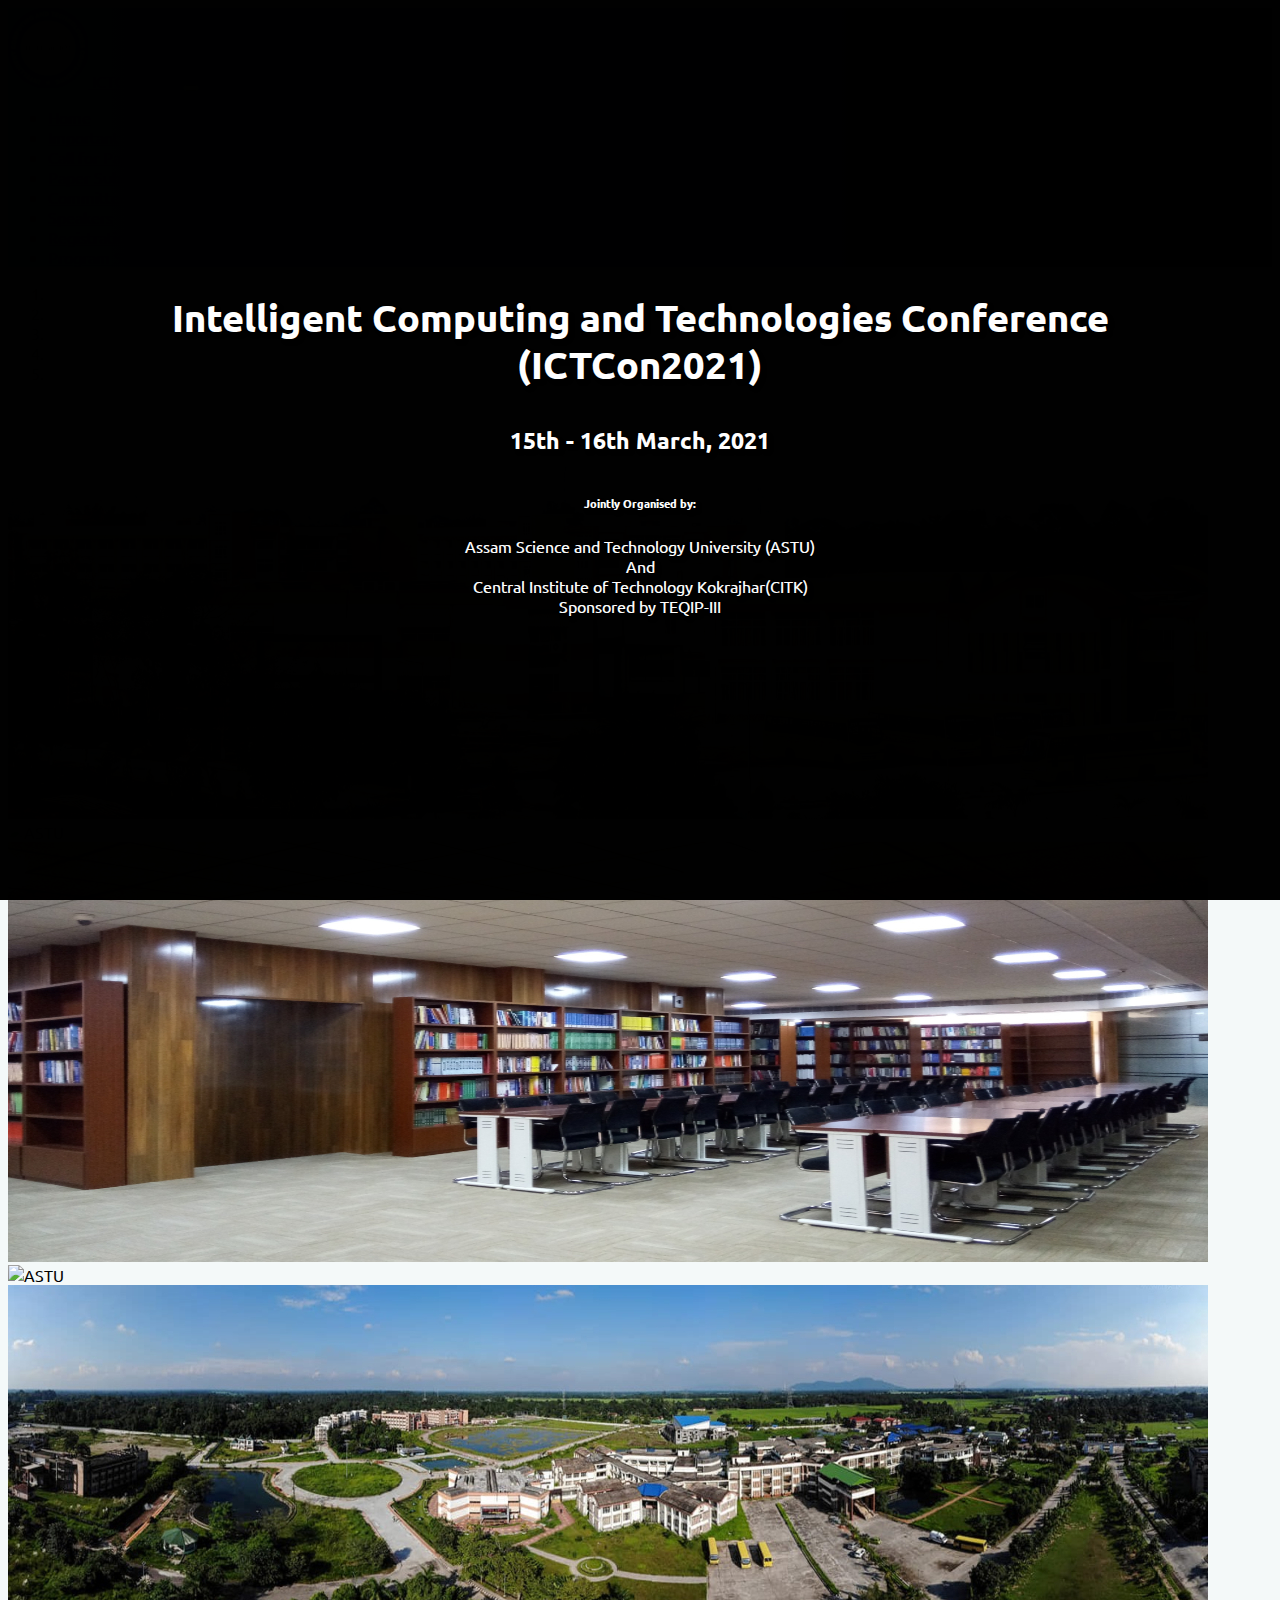
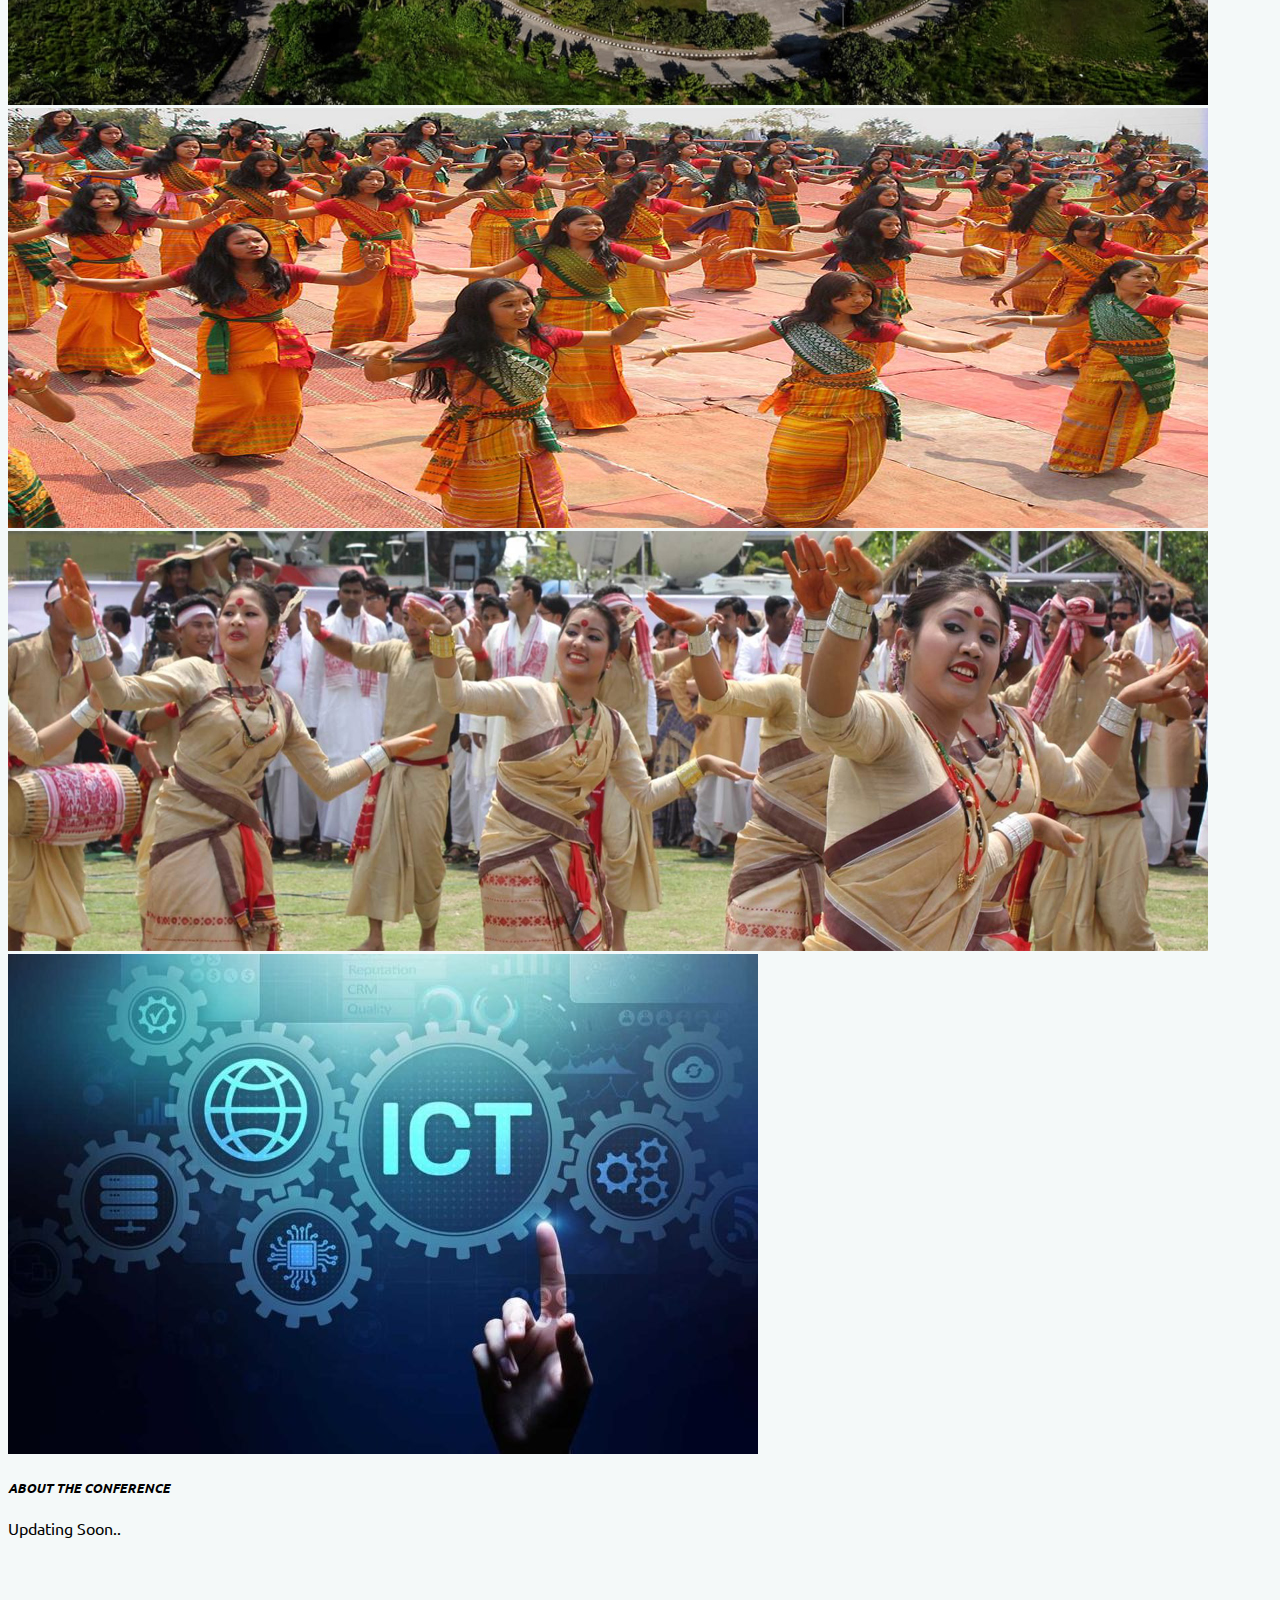
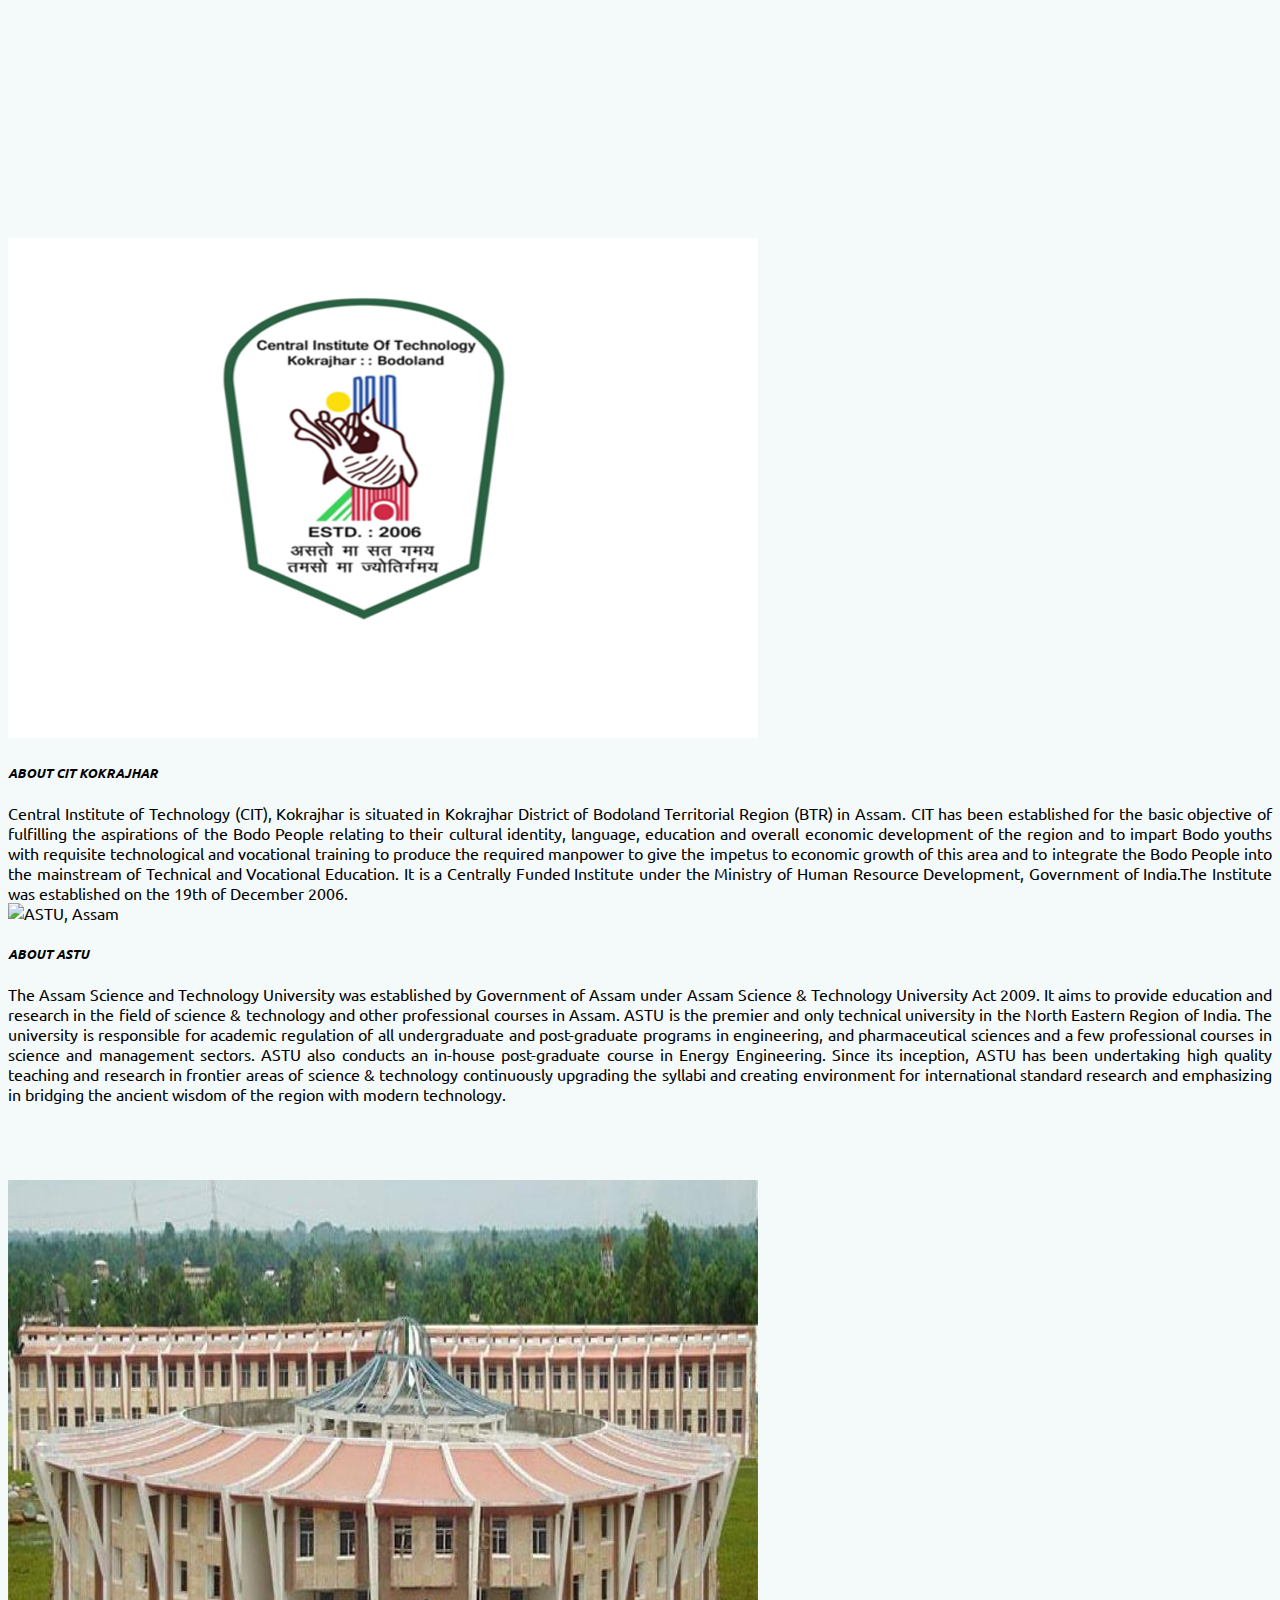
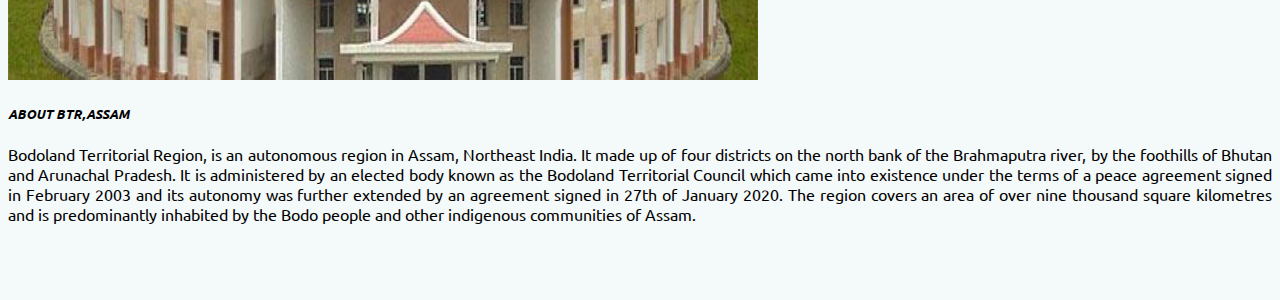
==== index.html @ b50e46b7 "Merge pull request #3 from PanchananNath/patch-3" ====
<!DOCTYPE html>
<html lang="en">

<head>
    <meta charset="UTF-8">
    <meta http-equiv="X-UA-Compatible" content="IE=edge">
    <meta name="viewport" content="width=device-width, initial-scale=1.0">
    <title>ICTCon2021 | HOME</title>
    <link rel="preconnect" href="https://fonts.gstatic.com">
    <link href="https://fonts.googleapis.com/css2?family=Nunito+Sans:ital,wght@0,200;0,300;0,400;0,600;0,700;0,800;0,900;1,200;1,300;1,400;1,600;1,700;1,800;1,900&amp;display=swap" rel="stylesheet">
    <link href="https://fonts.googleapis.com/css2?family=Quicksand:wght@300;400;500;600;700&amp;display=swap" rel="stylesheet">
    <link href="https://fonts.googleapis.com/css2?family=Ubuntu:ital,wght@0,300;0,400;0,500;0,700;1,300;1,400;1,500;1,700&amp;display=swap" rel="stylesheet">
    <link href="https://fonts.googleapis.com/css2?family=Asap:wght@600&amp;display=swap" rel="stylesheet">
    <link rel="preconnect" href="https://fonts.gstatic.com">
    <link href="https://fonts.googleapis.com/css2?family=Brygada+1918:wght@700&display=swap" rel="stylesheet">
    <link rel="stylesheet" href="./stylesheets/main.css">
    <!-- CSS only-->
    <link href="https://cdn.jsdelivr.net/npm/bootstrap@5.0.0-beta1/dist/css/bootstrap.min.css" rel="stylesheet" integrity="sha384-giJF6kkoqNQ00vy+HMDP7azOuL0xtbfIcaT9wjKHr8RbDVddVHyTfAAsrekwKmP1" crossorigin="anonymous">
    <link rel="stylesheet" href="https://cdnjs.cloudflare.com/ajax/libs/animate.css/4.1.1/animate.min.css">
</head>

<body class="bg-light">
    <nav class="navbar navbar-expand-lg navbar-dark bg-main border-0 shadow">
        <div class="container">
            <a class="navbar-brand" href="#"><img src="./images/ictlogo.png" height="80"> ICTCon2021</a>
            <button class="navbar-toggler" type="button" data-bs-toggle="collapse" data-bs-target="#navbarNav" aria-controls="navbarNav" aria-expanded="false" aria-label="Toggle navigation"><span class="navbar-toggler-icon"></span></button>
            <div class="collapse navbar-collapse justify-content-end" id="navbarNav">
                <ul class="navbar-nav">
                    <li class="nav-item mx-2 fw-bold text-white"><a class="nav-link active" aria-current="page" href="index.html">Home</a></li>
                    <li class="nav-item mx-2 fw-bold text-white"><a class="nav-link" href="dates.html">Important Dates</a></li>
                    <li class="nav-item mx-2 fw-bold text-white"><a class="nav-link" href="papers.html">Call for Papers</a></li>
                    <li class="nav-item mx-2 fw-bold text-white"><a class="nav-link" href="submission.html">Paper Submission</a></li>
                    <li class="nav-item mx-2 fw-bold text-white"><a class="nav-link" href="committee.html">Committee</a></li>
                    <li class="nav-item mx-2 fw-bold text-white"><a class="nav-link" href="speakers.html">Speakers</a></li>
                    <li class="nav-item mx-2 fw-bold text-white"><a class="nav-link" href="registration.html">Registration</a></li>
                    <li class="nav-item mx-2 fw-bold text-white"><a class="nav-link" href="schedule.html">Program Schedule</a></li>
                </ul>
            </div>
        </div>
    </nav>
    <section>
        <div class="carousel slide" id="carouselExampleCaptions" data-bs-ride="carousel">
            <ol class="carousel-indicators">
                <li class="active" data-bs-target="#carouselExampleCaptions" data-bs-slide-to="0" aria-current="true"></li>
                <li data-bs-target="#carouselExampleCaptions" data-bs-slide-to="1"></li>
                <li data-bs-target="#carouselExampleCaptions" data-bs-slide-to="2"></li>
                <li data-bs-target="#carouselExampleCaptions" data-bs-slide-to="3"></li>
                <li data-bs-target="#carouselExampleCaptions" data-bs-slide-to="4"></li>
                
            </ol>
            <div class="carousel-inner">
                <div class="carousel-item active" data-bs-interval="3000"><img class="d-block w-100" src="./images/buildings1.jpg" alt="Academic Block of CIT" height="420">
                    <div class="carousel-modified text-shadow">
                        <h1 class="animate__animated animate__fadeInDown">Intelligent Computing and Technologies Conference (ICTCon2021)</h1>
                        <h5 class="animate__animated animate__fadeInRight">15th - 16th March, 2021</h5>
                        <h6 class="animate__animated animate__fadeInUp">Jointly Organised by: </h6>
                        <p class="animate__animated animate__fadeInUp"> 
                            Assam Science and Technology University (ASTU)<br>
                            And<br>
                            Central Institute of Technology Kokrajhar(CITK)<br/>
                            Sponsored by TEQIP-III
                        </p>
                    </div>
                </div>
               

                <div class="carousel-item" data-bs-interval="3000"><img class="d-block w-100" src="./images/astu-home.jpeg" alt="ASTU" height="420">
                    <div class="carousel-modified text-shadow">
                        <h1 class="animate__animated animate__fadeInDown">Intelligent Computing and Technologies Conference (ICTCon2021)</h1>
                        <h5 class="animate__animated animate__fadeInRight">15th - 16th March, 2021</h5>
                        <h6 class="animate__animated animate__fadeInUp">Jointly Organised by: </h6>
                        <p class="animate__animated animate__fadeInUp"> 
                            Assam Science and Technology University (ASTU)<br>
                            And<br>
                            Central Institute of Technology Kokrajhar(CITK)<br/>
                            Sponsored by TEQIP-III
                        </p>
                    </div>
                </div>
                <div class="carousel-item" data-bs-interval="3000"><img class="d-block w-100" src="./images/library21.jpg" alt="Library of CIT" height="420">
                    <div class="carousel-modified text-shadow">
                        <h1 class="animate__animated animate__fadeInDown">Intelligent Computing and Technologies Conference (ICTCon2021)</h1>
                        <h5 class="animate__animated animate__fadeInRight">15th - 16th March, 2021</h5>
                        <h6 class="animate__animated animate__fadeInUp">Jointly Organised by: </h6>
                        <p class="animate__animated animate__fadeInUp"> 
                            Assam Science and Technology University (ASTU)<br>
                            And<br>
                            Central Institute of Technology Kokrajhar(CITK)<br/>
                            Sponsored by TEQIP-III
                        </p>
                    </div>
                </div>
                <div class="carousel-item" data-bs-interval="3000"><img class="d-block w-100" src="./images/astu-home2.jpeg" alt="ASTU" height="420">
                    <div class="carousel-modified text-shadow">
                        <h1 class="animate__animated animate__fadeInDown">Intelligent Computing and Technologies Conference (ICTCon2021)</h1>
                        <h5 class="animate__animated animate__fadeInRight">15th - 16th March, 2021</h5>
                        <h6 class="animate__animated animate__fadeInUp">Jointly Organised by: </h6>
                        <p class="animate__animated animate__fadeInUp"> 
                            Assam Science and Technology University (ASTU)<br>
                            And<br>
                            Central Institute of Technology Kokrajhar(CITK)<br/>
                            Sponsored by TEQIP-III
                        </p>
                    </div>
                </div>
                <div class="carousel-item" data-bs-interval="3000"><img class="d-block w-100" src="./images/citt1.jpg" alt="Top view of CIT Campus" height="420">
                    <div class="carousel-modified text-shadow">
                        <h1 class="animate__animated animate__fadeInDown">Intelligent Computing and Technologies Conference (ICTCon2021)</h1>
                        <h5 class="animate__animated animate__fadeInRight">15th - 16th March, 2021</h5>
                        <h6 class="animate__animated animate__fadeInUp">Jointly Organised by: </h6>
                        <p class="animate__animated animate__fadeInUp"> 
                            Assam Science and Technology University (ASTU)<br>
                            And<br>
                            Central Institute of Technology Kokrajhar(CITK)<br/>
                            Sponsored by TEQIP-III
                        </p>
                    </div>
                </div>
                <div class="carousel-item" data-bs-interval="3000"><img class="d-block w-100" src="./images/Bagurugba.jpg" alt="Bagurungba Dance" height="420">
                    <div class="carousel-modified text-shadow">
                        <h1 class="animate__animated animate__fadeInDown">Intelligent Computing and Technologies Conference (ICTCon2021)</h1>
                        <h5 class="animate__animated animate__fadeInRight">15th - 16th March, 2021</h5>
                        <h6 class="animate__animated animate__fadeInUp">Jointly Organised by: </h6>
                        <p class="animate__animated animate__fadeInUp"> 
                            Assam Science and Technology University (ASTU)<br>
                            And<br>
                            Central Institute of Technology Kokrajhar(CITK)<br/>
                            Sponsored by TEQIP-III
                        </p>
                    </div>
                </div>
                <div class="carousel-item" data-bs-interval="3000"><img class="d-block w-100" src="./images/bihu.jpg" alt="bihu dance" height="420">
                    <div class="carousel-modified text-shadow">
                        <h1 class="animate__animated animate__fadeInDown">Intelligent Computing and Technologies Conference (ICTCon2021)</h1>
                        <h5 class="animate__animated animate__fadeInRight">15th - 16th March, 2021</h5>
                        <h6 class="animate__animated animate__fadeInUp">Jointly Organised by: </h6>
                        <p class="animate__animated animate__fadeInUp"> 
                            Assam Science and Technology University (ASTU)<br>
                            And<br>
                            Central Institute of Technology Kokrajhar(CITK)<br/>
                            Sponsored by TEQIP-III
                        </p>
                    </div>
                </div>
                
            </div>
        </div>
    </section>
    <!-- CARDS-->
    <section class="py-5">
        <div class="container" style="z-index: -1;">
            <div class="row row-cols-1 row-cols-md-3 g-3">
                <div class="col">
                    <div class="card animate__animated animate__bounceInUp border-0 shadow"><img class="card-img-top" src="./images/ict.jpg" alt="ICT image">
                        <div class="card-body">
                            <h5 class="card-title text-center"><em>ABOUT THE CONFERENCE</em></h5>
                            <div class="card-text text-justify">Updating Soon.. <br><br><br><br><br><br><br><br><br><br><br><br><br><br><br><br></div>
                        </div>
                    </div>
                </div>
                <div class="col">
                    <div class="card animate__animated animate__bounceInUp border-0 shadow"><img class="card-img-top" src="./images/citlogo.jpg" alt="CIT logo"> 
                        <div class="card-body">
                            <h5 class="card-title text-center"><em>ABOUT CIT KOKRAJHAR</em></h5>
                            <div class="card-text text-justify">Central Institute of Technology (CIT), Kokrajhar is situated in Kokrajhar District of Bodoland Territorial Region (BTR) in Assam. CIT has been established for the basic objective of fulfilling the aspirations of the Bodo People
                                relating to their cultural identity, language, education and overall economic development of the region and to impart Bodo youths with requisite technological and vocational training to produce the required manpower to
                                give the impetus to economic growth of this area and to integrate the Bodo People into the mainstream of Technical and Vocational Education. It is a Centrally Funded Institute under the Ministry of Human Resource Development,
                                Government of India.The Institute was established on the 19th of December 2006.</div>
                        </div>
                    </div>
                </div>
                <div class="col">
                    <div class="card animate__animated animate__bounceInUp border-0 shadow"><img class="card-img-top" src="./images/astu-home2.jpeg" alt="ASTU, Assam">
                        <div class="card-body">
                            <h5 class="card-title text-center"><em>ABOUT ASTU</em></h5>
                            <p class="card-text text-justify">
                                The Assam Science and Technology University was established by Government of Assam under Assam Science & Technology University Act 2009. It aims to provide education and research in the field of science & technology and other professional courses in Assam. ASTU is the premier and only technical university in the North Eastern Region of India. The university is responsible for academic regulation of all undergraduate and post-graduate programs in engineering, and pharmaceutical sciences and a few professional courses in science and management sectors. ASTU also conducts an in-house post-graduate course in Energy Engineering. Since its inception, ASTU has been undertaking high quality teaching and research in frontier areas of science & technology continuously upgrading the syllabi and creating environment for international standard research and emphasizing in bridging the ancient wisdom of the region with modern technology.

                                <br><br><br><br></p>
                        </div>
                    </div>
                </div>
                
            </div>
            <div class="row">
                <div class="col">
                    <div class="card animate__animated animate__bounceInUp border-0 shadow"><img class="card-img-top" src="./images/btr.jpg" alt="BTR, Assam">
                        <div class="card-body">
                            <h5 class="card-title text-center"><em>ABOUT BTR,ASSAM</em></h5>
                            <p class="card-text text-justify">Bodoland Territorial Region, is an autonomous region in Assam, Northeast India. It made up of four districts on the north bank of the Brahmaputra river, by the foothills of Bhutan and Arunachal Pradesh.
                                It is administered by an elected body known as the Bodoland Territorial Council which came into existence under the terms of a peace agreement signed in February 2003 and its autonomy was further extended by an agreement
                                signed in 27th of January 2020. The region covers an area of over nine thousand square kilometres and is predominantly inhabited by the Bodo people and other indigenous communities of Assam.
                                <br><br><br><br></p>
                        </div>
                    </div>
                </div>
            </div>
        </div>
    </section>
    <!-- JavaScript Bundle with Popper-->
    <script src="https://cdn.jsdelivr.net/npm/bootstrap@5.0.0-beta1/dist/js/bootstrap.bundle.min.js" integrity="sha384-ygbV9kiqUc6oa4msXn9868pTtWMgiQaeYH7/t7LECLbyPA2x65Kgf80OJFdroafW" crossorigin="anonymous"></script>
</body>

</html>
---- stylesheets/main.css ----
* {
    font-family: 'Ubuntu', sans-serif;
}


/*h1,h2,h3,h4,h5,h6 {
font-family: 'Lato', sans-serif;
}*/

.page-title {
    font-family: 'Asap', sans-serif;
    letter-spacing: 0.3em;
}

.text-shadow {
    text-shadow: black 0.2em 0.2em 0.2em;
}

.light-background {
    background: #f4f9f9;
}

.bg-main {
    background: #4286f4;
    /* fallback for old browsers */
    background: -webkit-linear-gradient(to right, #4286f4, #373B44);
    /* Chrome 10-25, Safari 5.1-6 */
    background: linear-gradient(to right, #4286f4, #373B44);
    /* W3C, IE 10+/ Edge, Firefox 16+, Chrome 26+, Opera 12+, Safari 7+ */
}

.bg-main-2 {
    background: #373B44;
    color: white !important;
}

.bg-main-3 {
    background: #f6f5f5;
}

.bg-light {
    background: #f4f9f9 !important;
}

.carousel-item:before {
    content: "";
    display: block;
    position: absolute;
    top: 0;
    bottom: 0;
    left: 0;
    right: 0;
    background: rgba(0, 0, 0, 0.5);
}

.carousel-modified {
    position: absolute;
    top: 50%;
    left: 50%;
    transform: translate(-50%, -50%);
    color: white;
    text-align: center;
    width: 80%;
}

.carousel-modified h1 {
    font-size: 3vw;
}

.carousel-modified h3 {
    font-size: 2.5vw;
}

.carousel-modified h5 {
    font-size: 1.8vw;
}

.text-justify {
    text-align: justify;
}
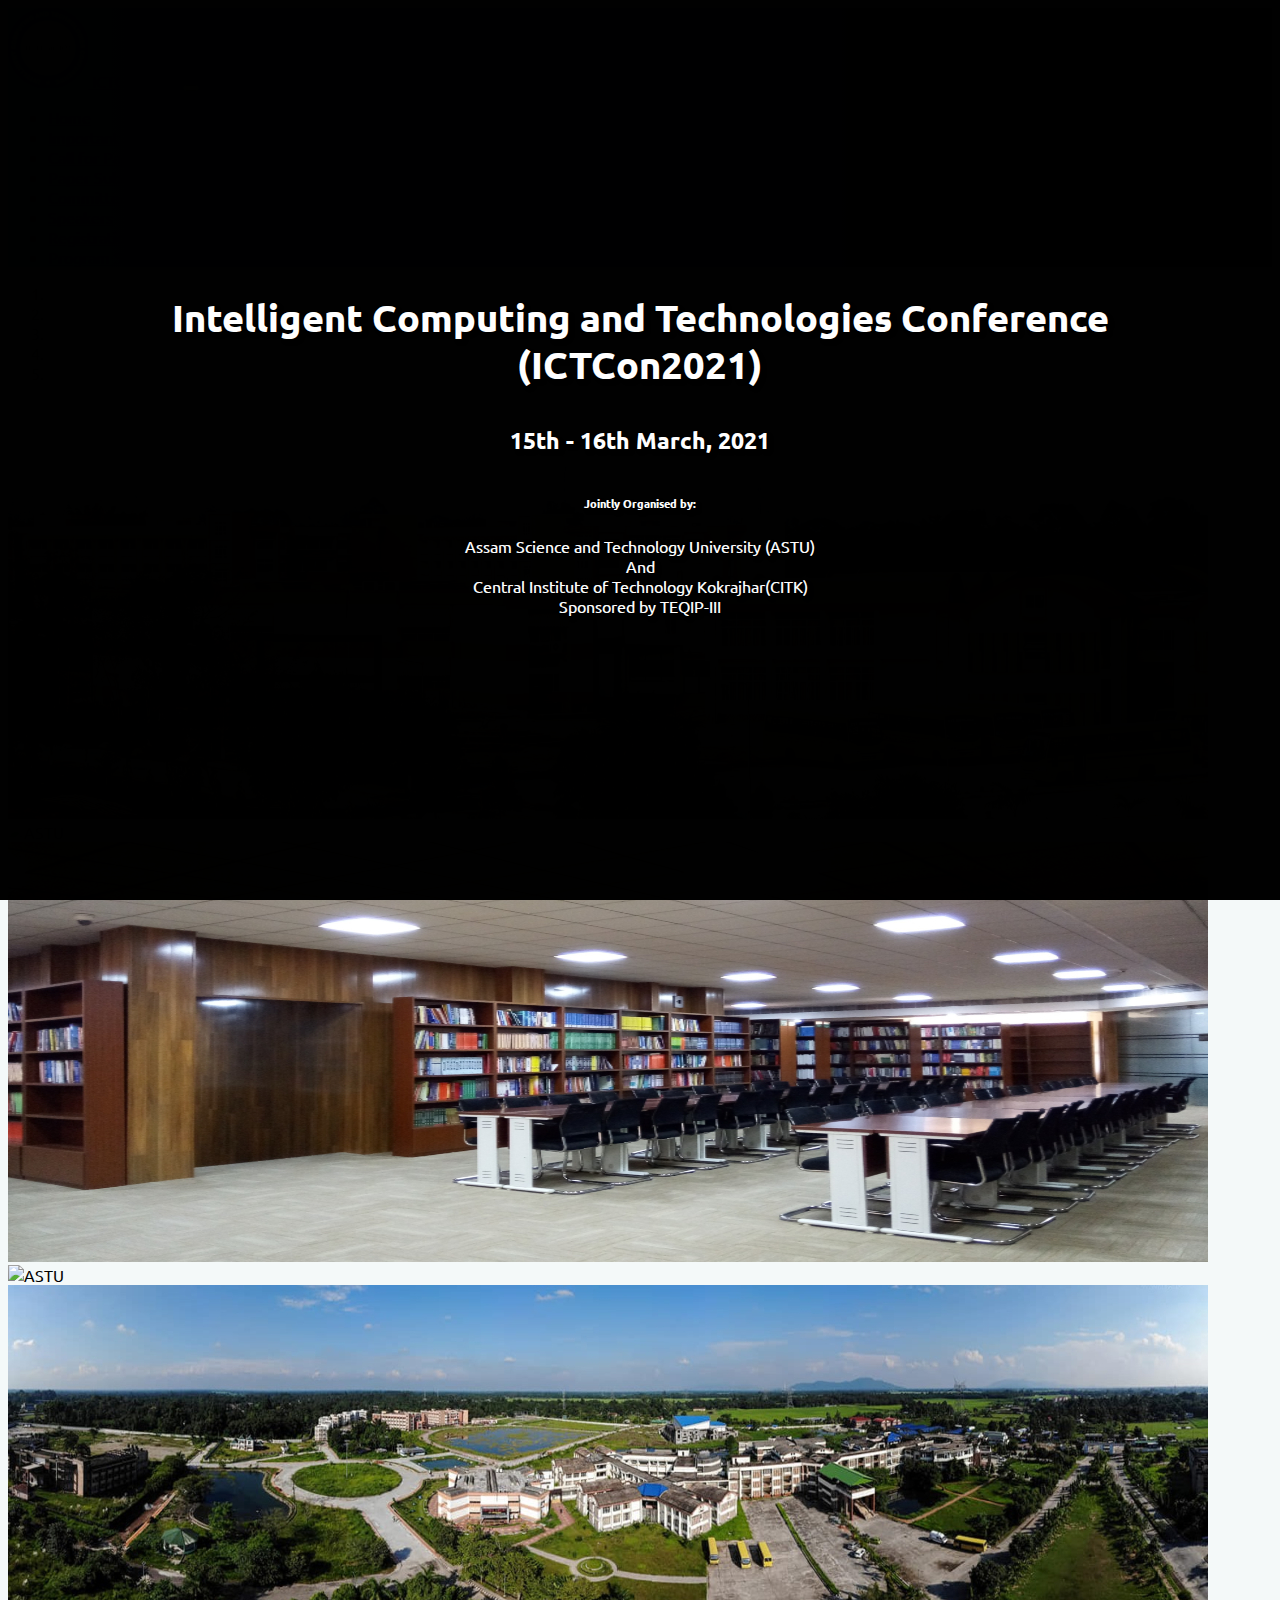
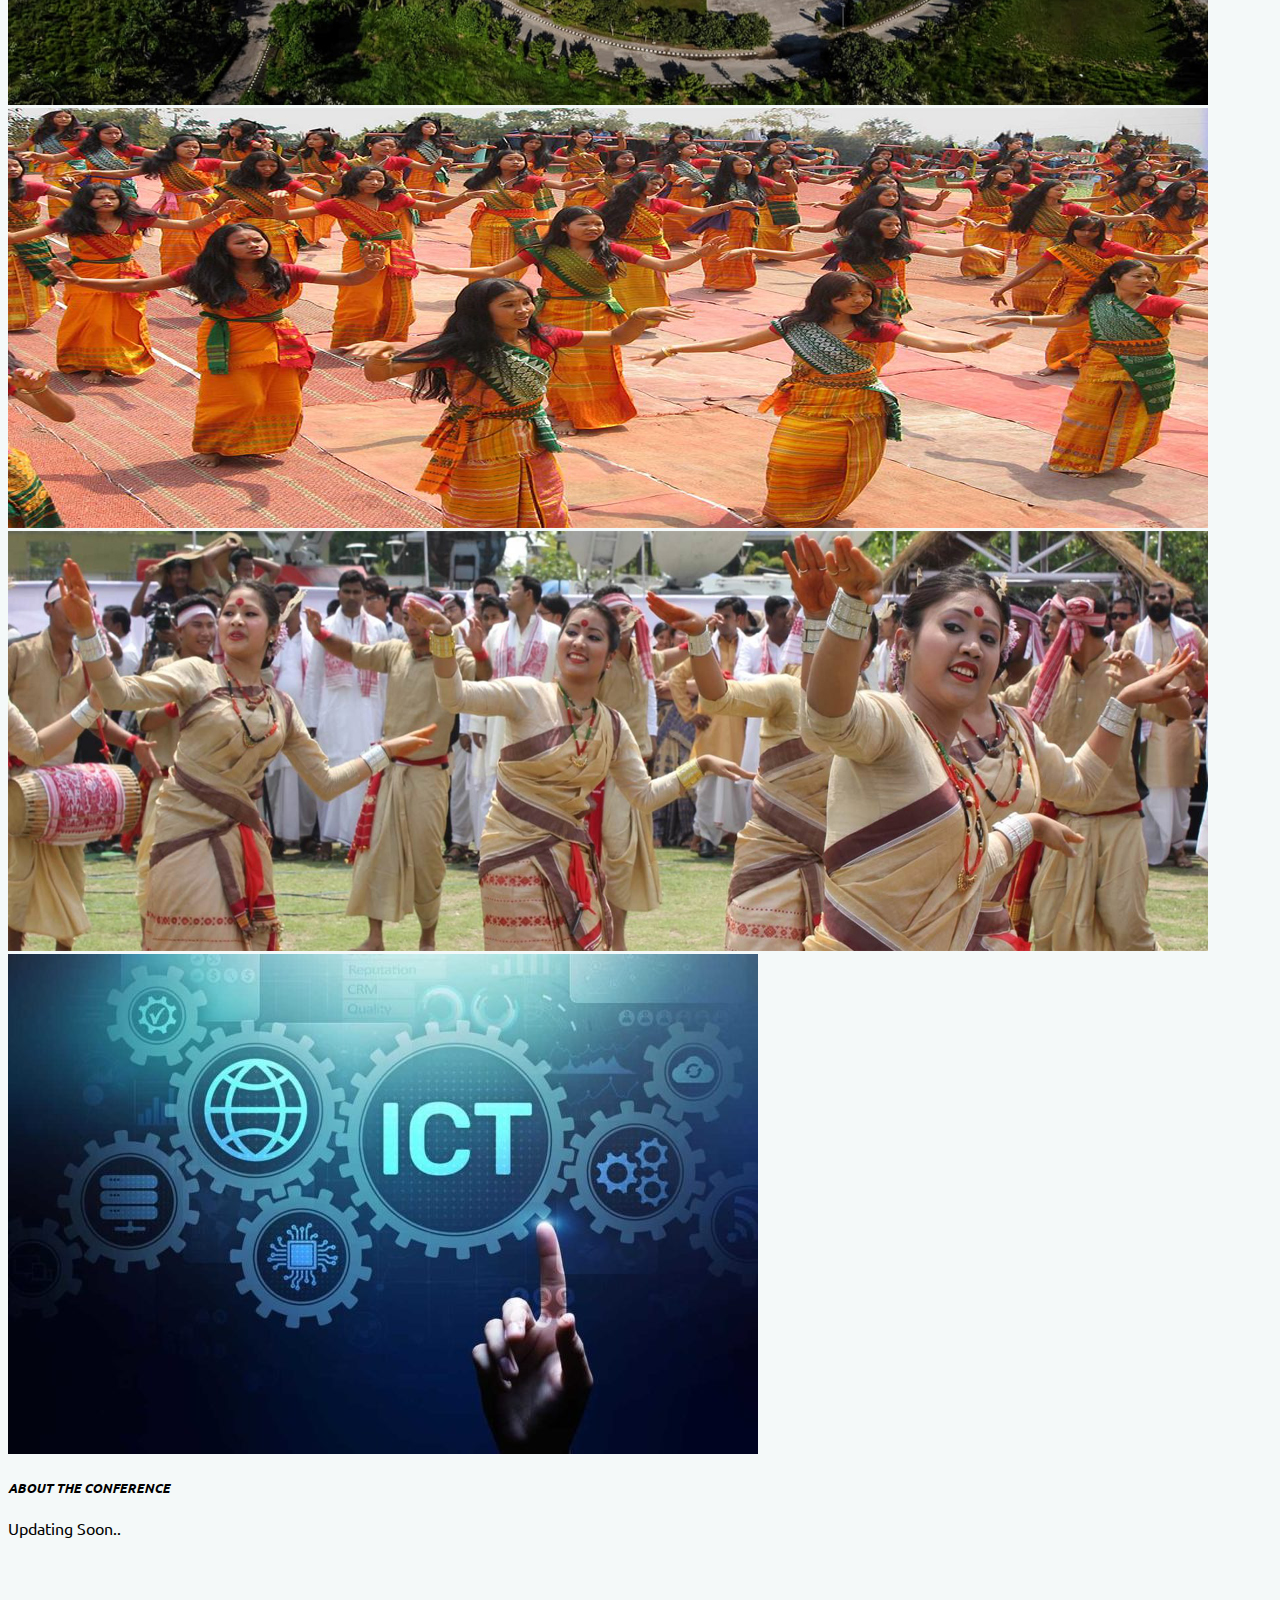
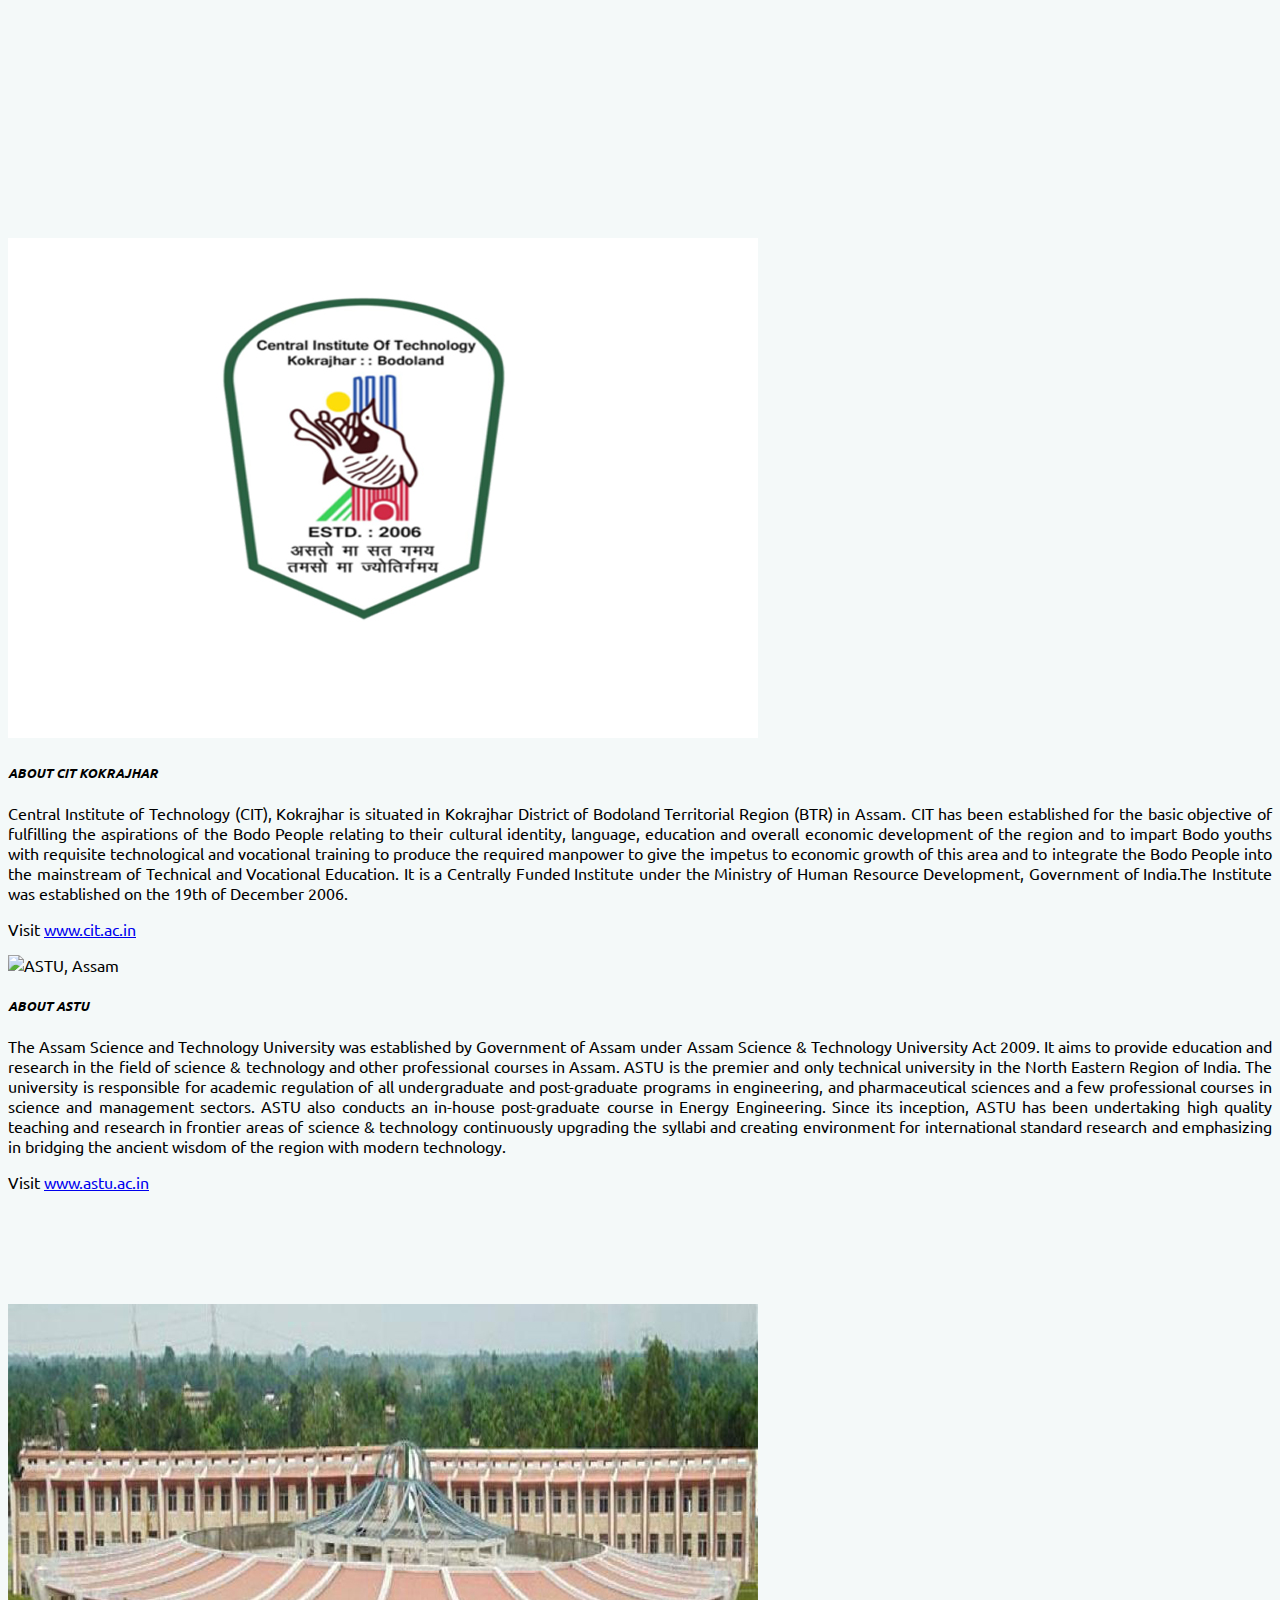
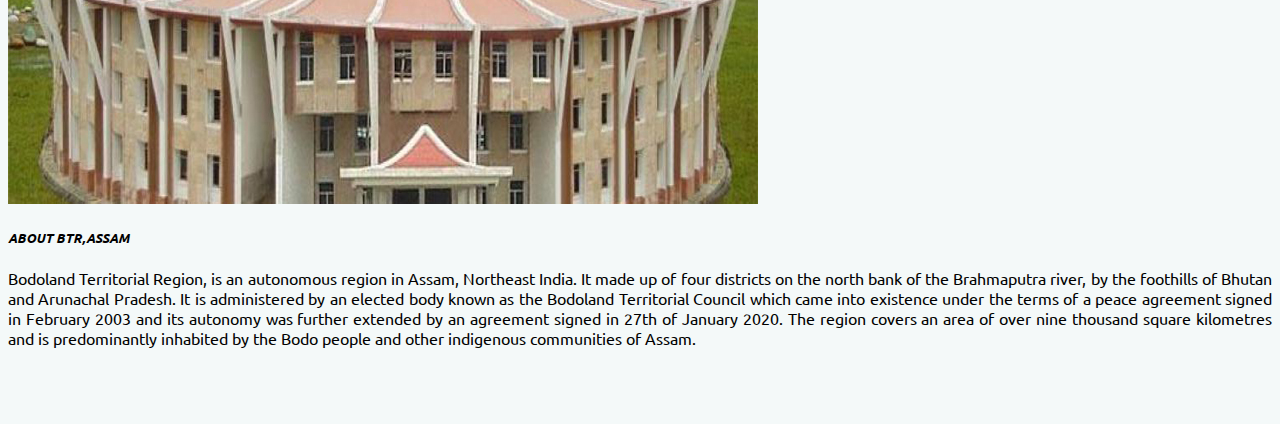
==== commit 4b44c20b: "Update index.html" ====
--- a/index.html
+++ b/index.html
@@ -165,7 +165,10 @@
                             <div class="card-text text-justify">Central Institute of Technology (CIT), Kokrajhar is situated in Kokrajhar District of Bodoland Territorial Region (BTR) in Assam. CIT has been established for the basic objective of fulfilling the aspirations of the Bodo People
                                 relating to their cultural identity, language, education and overall economic development of the region and to impart Bodo youths with requisite technological and vocational training to produce the required manpower to
                                 give the impetus to economic growth of this area and to integrate the Bodo People into the mainstream of Technical and Vocational Education. It is a Centrally Funded Institute under the Ministry of Human Resource Development,
-                                Government of India.The Institute was established on the 19th of December 2006.</div>
+                                Government of India.The Institute was established on the 19th of December 2006.<br>
+                           
+                                <p>Visit <a href="https://www.cit.ac.in/">www.cit.ac.in</a></p>
+                            </div>
                         </div>
                     </div>
                 </div>
@@ -174,7 +177,9 @@
                         <div class="card-body">
                             <h5 class="card-title text-center"><em>ABOUT ASTU</em></h5>
                             <p class="card-text text-justify">
-                                The Assam Science and Technology University was established by Government of Assam under Assam Science & Technology University Act 2009. It aims to provide education and research in the field of science & technology and other professional courses in Assam. ASTU is the premier and only technical university in the North Eastern Region of India. The university is responsible for academic regulation of all undergraduate and post-graduate programs in engineering, and pharmaceutical sciences and a few professional courses in science and management sectors. ASTU also conducts an in-house post-graduate course in Energy Engineering. Since its inception, ASTU has been undertaking high quality teaching and research in frontier areas of science & technology continuously upgrading the syllabi and creating environment for international standard research and emphasizing in bridging the ancient wisdom of the region with modern technology.
+                                The Assam Science and Technology University was established by Government of Assam under Assam Science & Technology University Act 2009. It aims to provide education and research in the field of science & technology and other professional courses in Assam. ASTU is the premier and only technical university in the North Eastern Region of India. The university is responsible for academic regulation of all undergraduate and post-graduate programs in engineering, and pharmaceutical sciences and a few professional courses in science and management sectors. ASTU also conducts an in-house post-graduate course in Energy Engineering. Since its inception, ASTU has been undertaking high quality teaching and research in frontier areas of science & technology continuously upgrading the syllabi and creating environment for international standard research and emphasizing in bridging the ancient wisdom of the region with modern technology.<br>
+                               
+                            <p>Visit <a href="https://astu.ac.in/">www.astu.ac.in</a></p>
 
                                 <br><br><br><br></p>
                         </div>
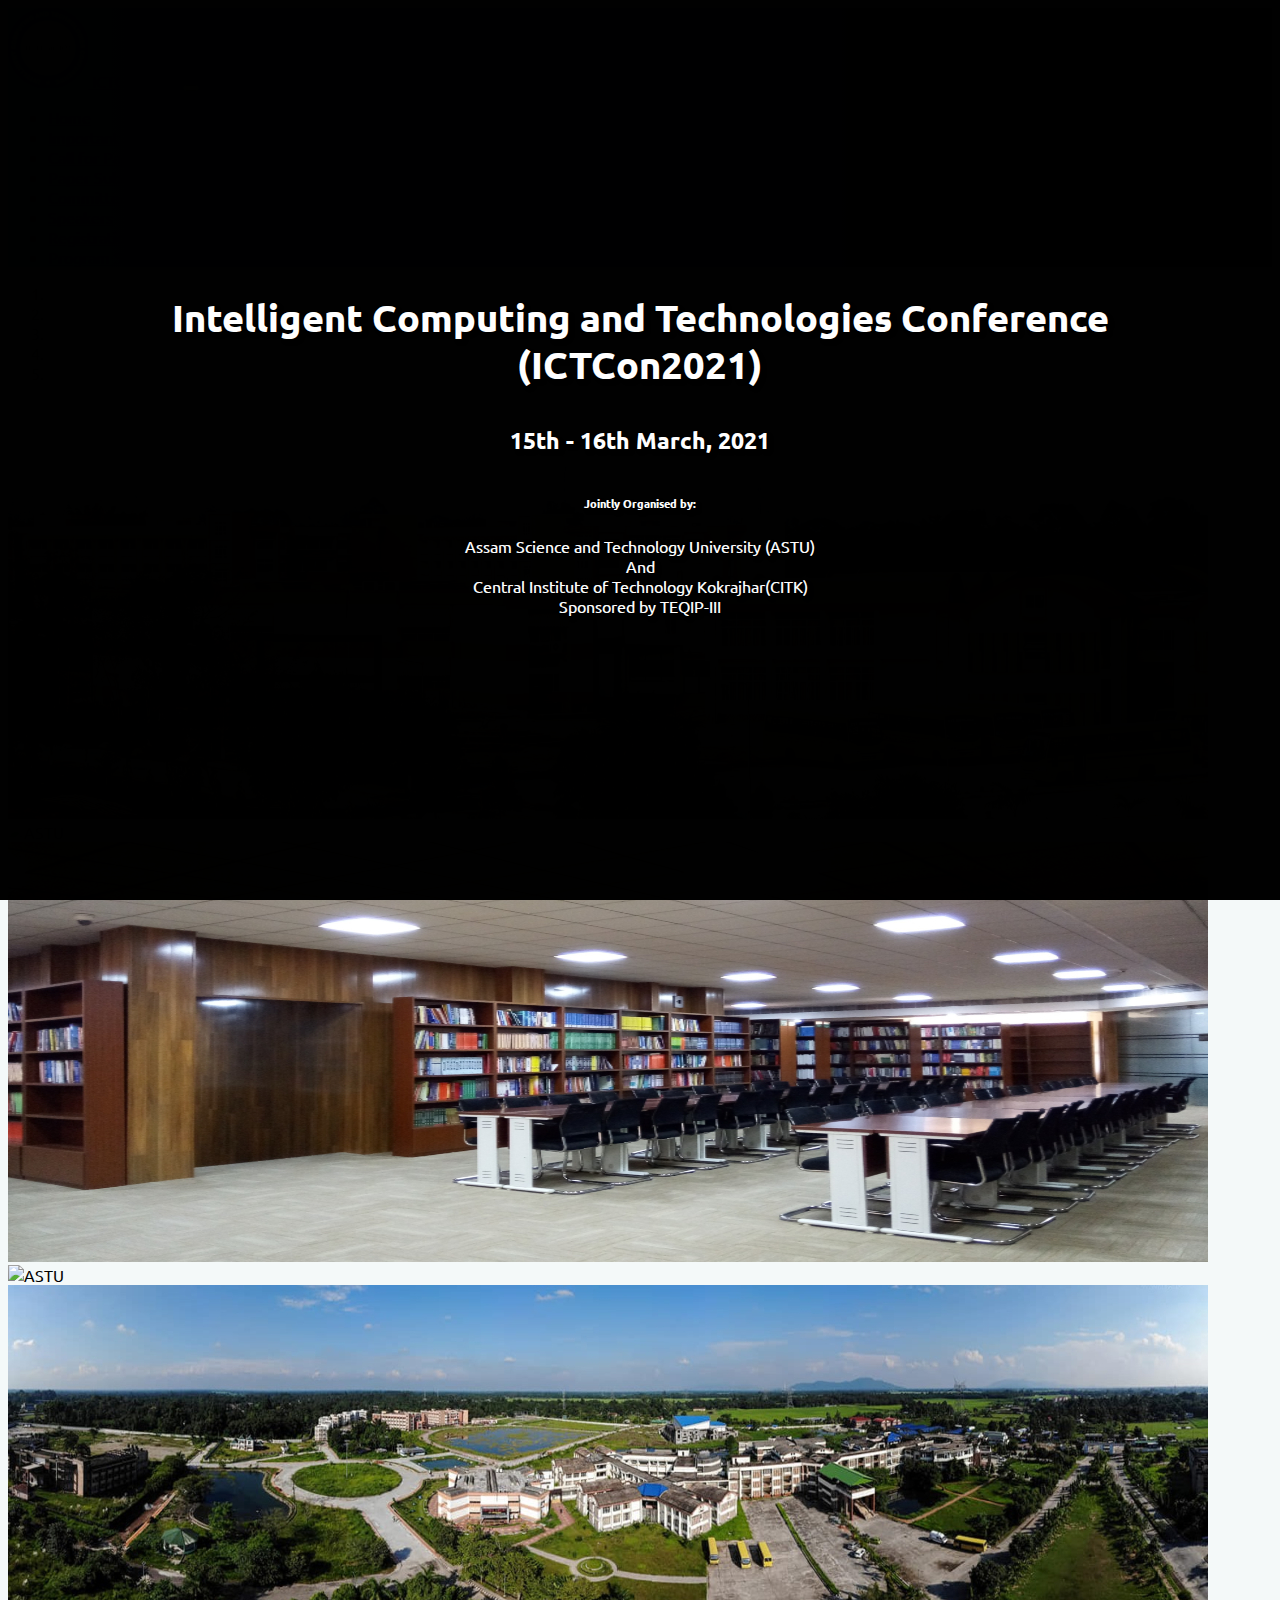
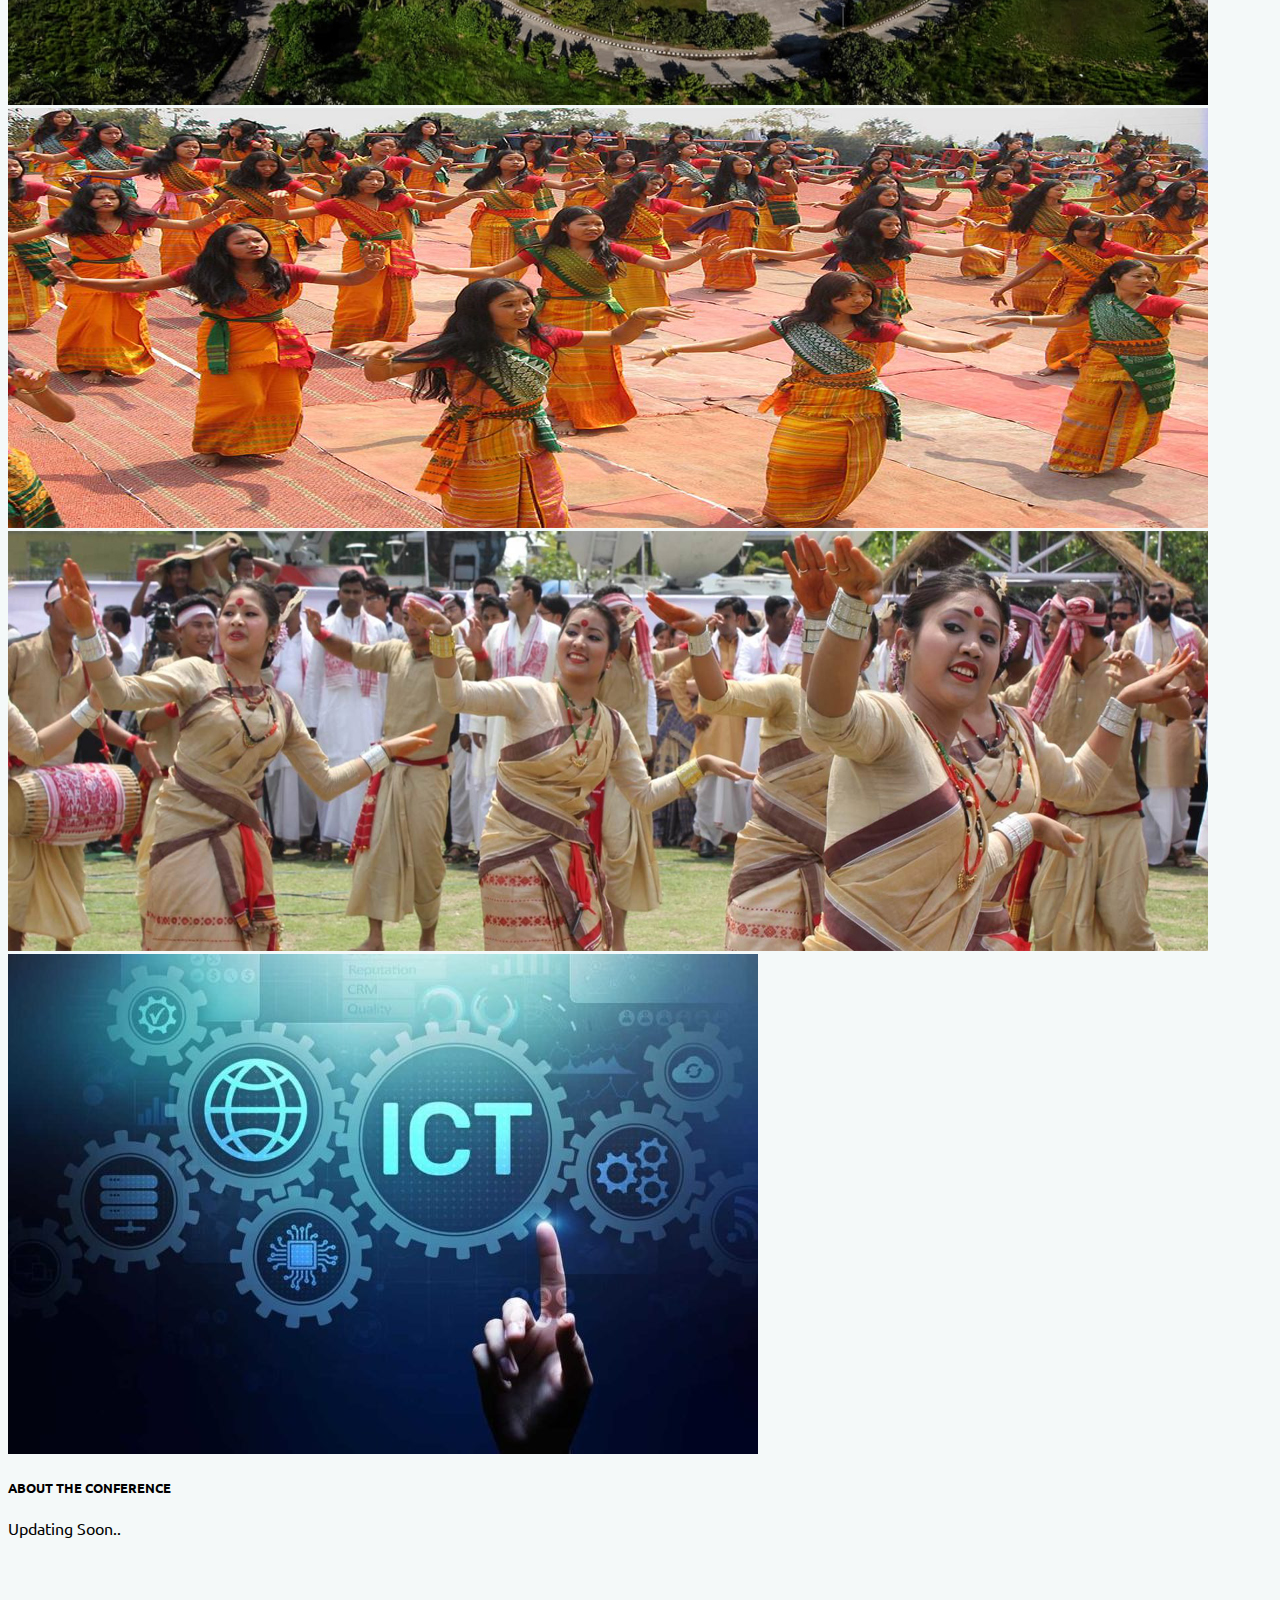
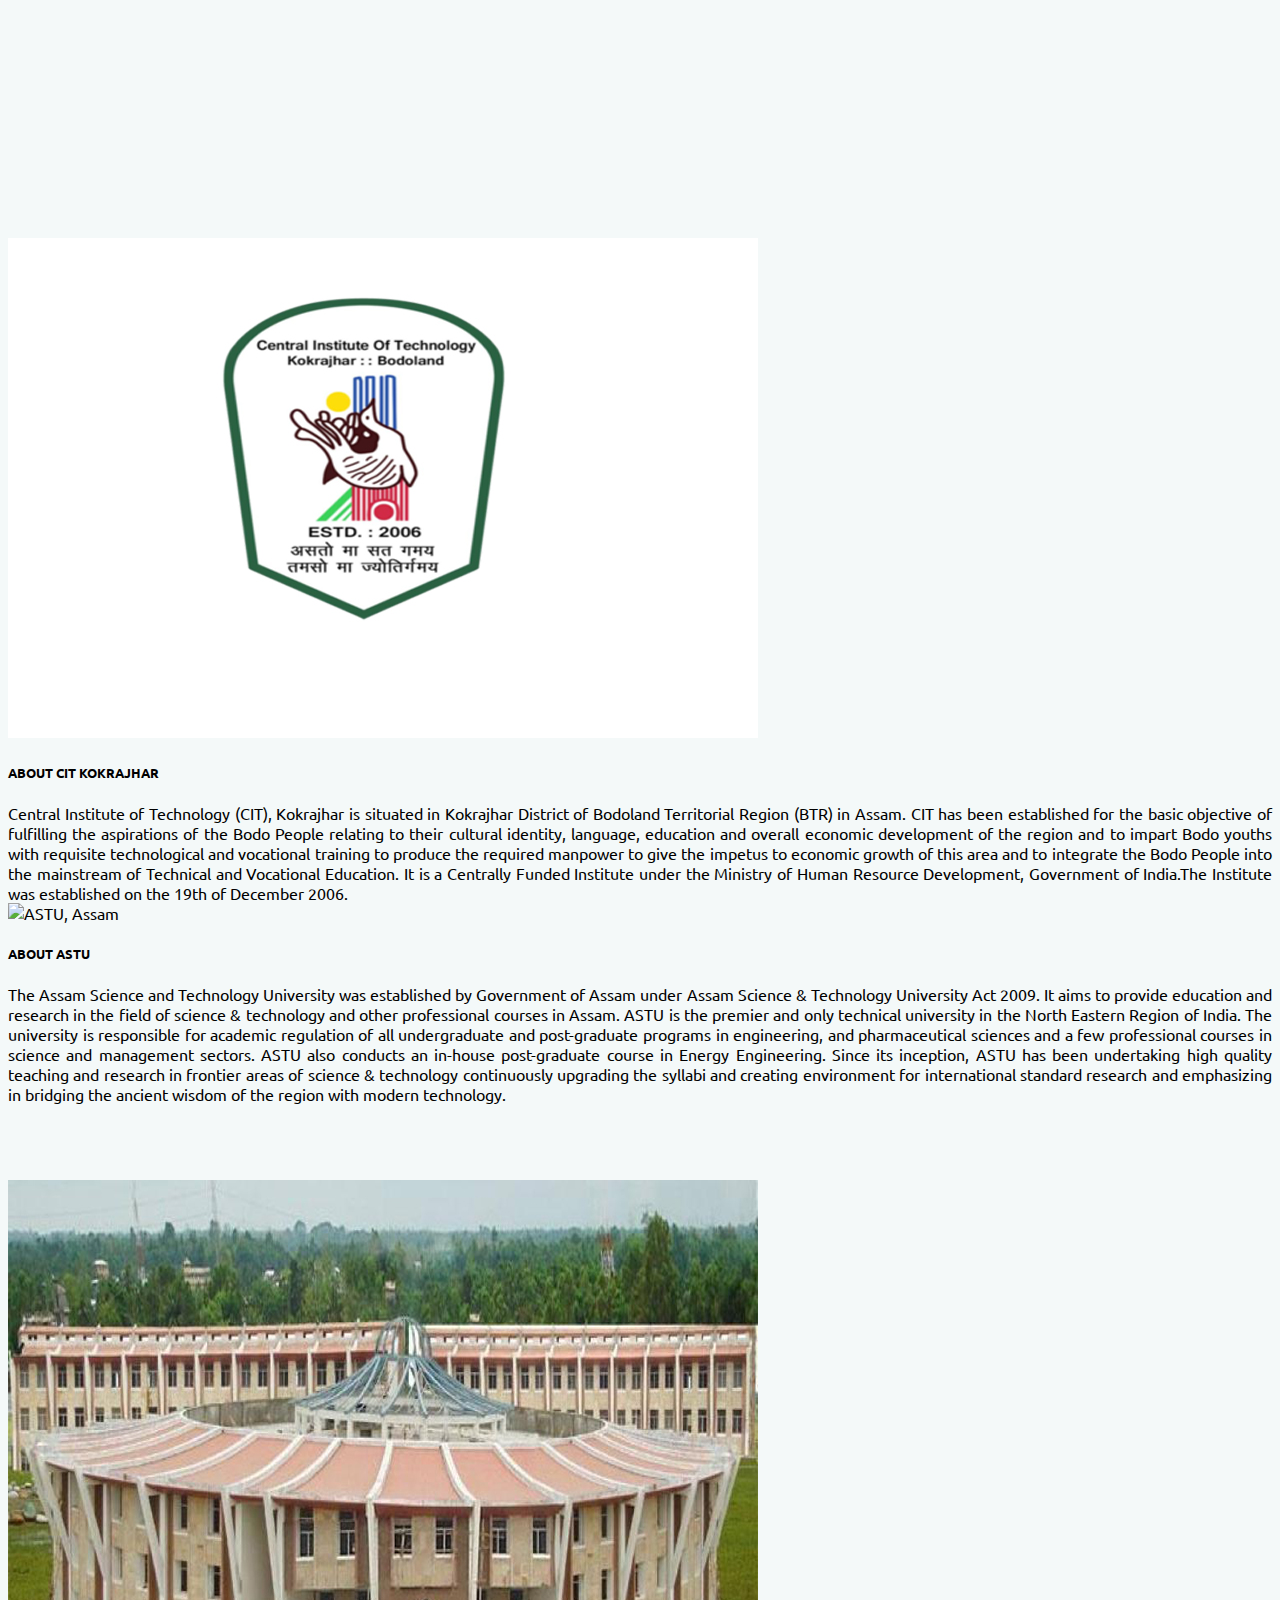
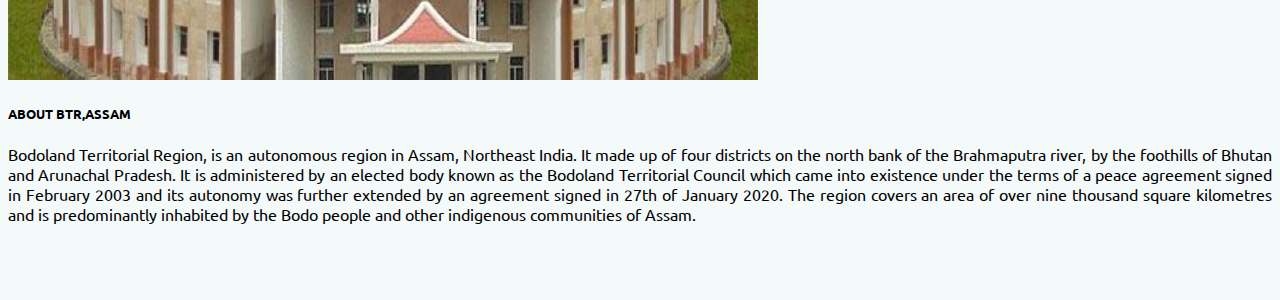
==== commit 3a2d125a: "Merge pull request #8 from PanchananNath/patch-7" ====
--- a/index.html
+++ b/index.html
@@ -153,7 +153,7 @@
                 <div class="col">
                     <div class="card animate__animated animate__bounceInUp border-0 shadow"><img class="card-img-top" src="./images/ict.jpg" alt="ICT image">
                         <div class="card-body">
-                            <h5 class="card-title text-center"><em>ABOUT THE CONFERENCE</em></h5>
+                            <h5 class="card-title text-center">ABOUT THE CONFERENCE</h5>
                             <div class="card-text text-justify">Updating Soon.. <br><br><br><br><br><br><br><br><br><br><br><br><br><br><br><br></div>
                         </div>
                     </div>
@@ -161,25 +161,20 @@
                 <div class="col">
                     <div class="card animate__animated animate__bounceInUp border-0 shadow"><img class="card-img-top" src="./images/citlogo.jpg" alt="CIT logo"> 
                         <div class="card-body">
-                            <h5 class="card-title text-center"><em>ABOUT CIT KOKRAJHAR</em></h5>
+                            <h5 class="card-title text-center">ABOUT CIT KOKRAJHAR</h5>
                             <div class="card-text text-justify">Central Institute of Technology (CIT), Kokrajhar is situated in Kokrajhar District of Bodoland Territorial Region (BTR) in Assam. CIT has been established for the basic objective of fulfilling the aspirations of the Bodo People
                                 relating to their cultural identity, language, education and overall economic development of the region and to impart Bodo youths with requisite technological and vocational training to produce the required manpower to
                                 give the impetus to economic growth of this area and to integrate the Bodo People into the mainstream of Technical and Vocational Education. It is a Centrally Funded Institute under the Ministry of Human Resource Development,
-                                Government of India.The Institute was established on the 19th of December 2006.<br>
-                           
-                                <p>Visit <a href="https://www.cit.ac.in/">www.cit.ac.in</a></p>
-                            </div>
+                                Government of India.The Institute was established on the 19th of December 2006.</div>
                         </div>
                     </div>
                 </div>
                 <div class="col">
                     <div class="card animate__animated animate__bounceInUp border-0 shadow"><img class="card-img-top" src="./images/astu-home2.jpeg" alt="ASTU, Assam">
                         <div class="card-body">
-                            <h5 class="card-title text-center"><em>ABOUT ASTU</em></h5>
+                            <h5 class="card-title text-center">ABOUT ASTU</h5>
                             <p class="card-text text-justify">
-                                The Assam Science and Technology University was established by Government of Assam under Assam Science & Technology University Act 2009. It aims to provide education and research in the field of science & technology and other professional courses in Assam. ASTU is the premier and only technical university in the North Eastern Region of India. The university is responsible for academic regulation of all undergraduate and post-graduate programs in engineering, and pharmaceutical sciences and a few professional courses in science and management sectors. ASTU also conducts an in-house post-graduate course in Energy Engineering. Since its inception, ASTU has been undertaking high quality teaching and research in frontier areas of science & technology continuously upgrading the syllabi and creating environment for international standard research and emphasizing in bridging the ancient wisdom of the region with modern technology.<br>
-                               
-                            <p>Visit <a href="https://astu.ac.in/">www.astu.ac.in</a></p>
+                                The Assam Science and Technology University was established by Government of Assam under Assam Science & Technology University Act 2009. It aims to provide education and research in the field of science & technology and other professional courses in Assam. ASTU is the premier and only technical university in the North Eastern Region of India. The university is responsible for academic regulation of all undergraduate and post-graduate programs in engineering, and pharmaceutical sciences and a few professional courses in science and management sectors. ASTU also conducts an in-house post-graduate course in Energy Engineering. Since its inception, ASTU has been undertaking high quality teaching and research in frontier areas of science & technology continuously upgrading the syllabi and creating environment for international standard research and emphasizing in bridging the ancient wisdom of the region with modern technology.
 
                                 <br><br><br><br></p>
                         </div>
@@ -191,7 +186,7 @@
                 <div class="col">
                     <div class="card animate__animated animate__bounceInUp border-0 shadow"><img class="card-img-top" src="./images/btr.jpg" alt="BTR, Assam">
                         <div class="card-body">
-                            <h5 class="card-title text-center"><em>ABOUT BTR,ASSAM</em></h5>
+                            <h5 class="card-title text-center">ABOUT BTR,ASSAM</h5>
                             <p class="card-text text-justify">Bodoland Territorial Region, is an autonomous region in Assam, Northeast India. It made up of four districts on the north bank of the Brahmaputra river, by the foothills of Bhutan and Arunachal Pradesh.
                                 It is administered by an elected body known as the Bodoland Territorial Council which came into existence under the terms of a peace agreement signed in February 2003 and its autonomy was further extended by an agreement
                                 signed in 27th of January 2020. The region covers an area of over nine thousand square kilometres and is predominantly inhabited by the Bodo people and other indigenous communities of Assam.
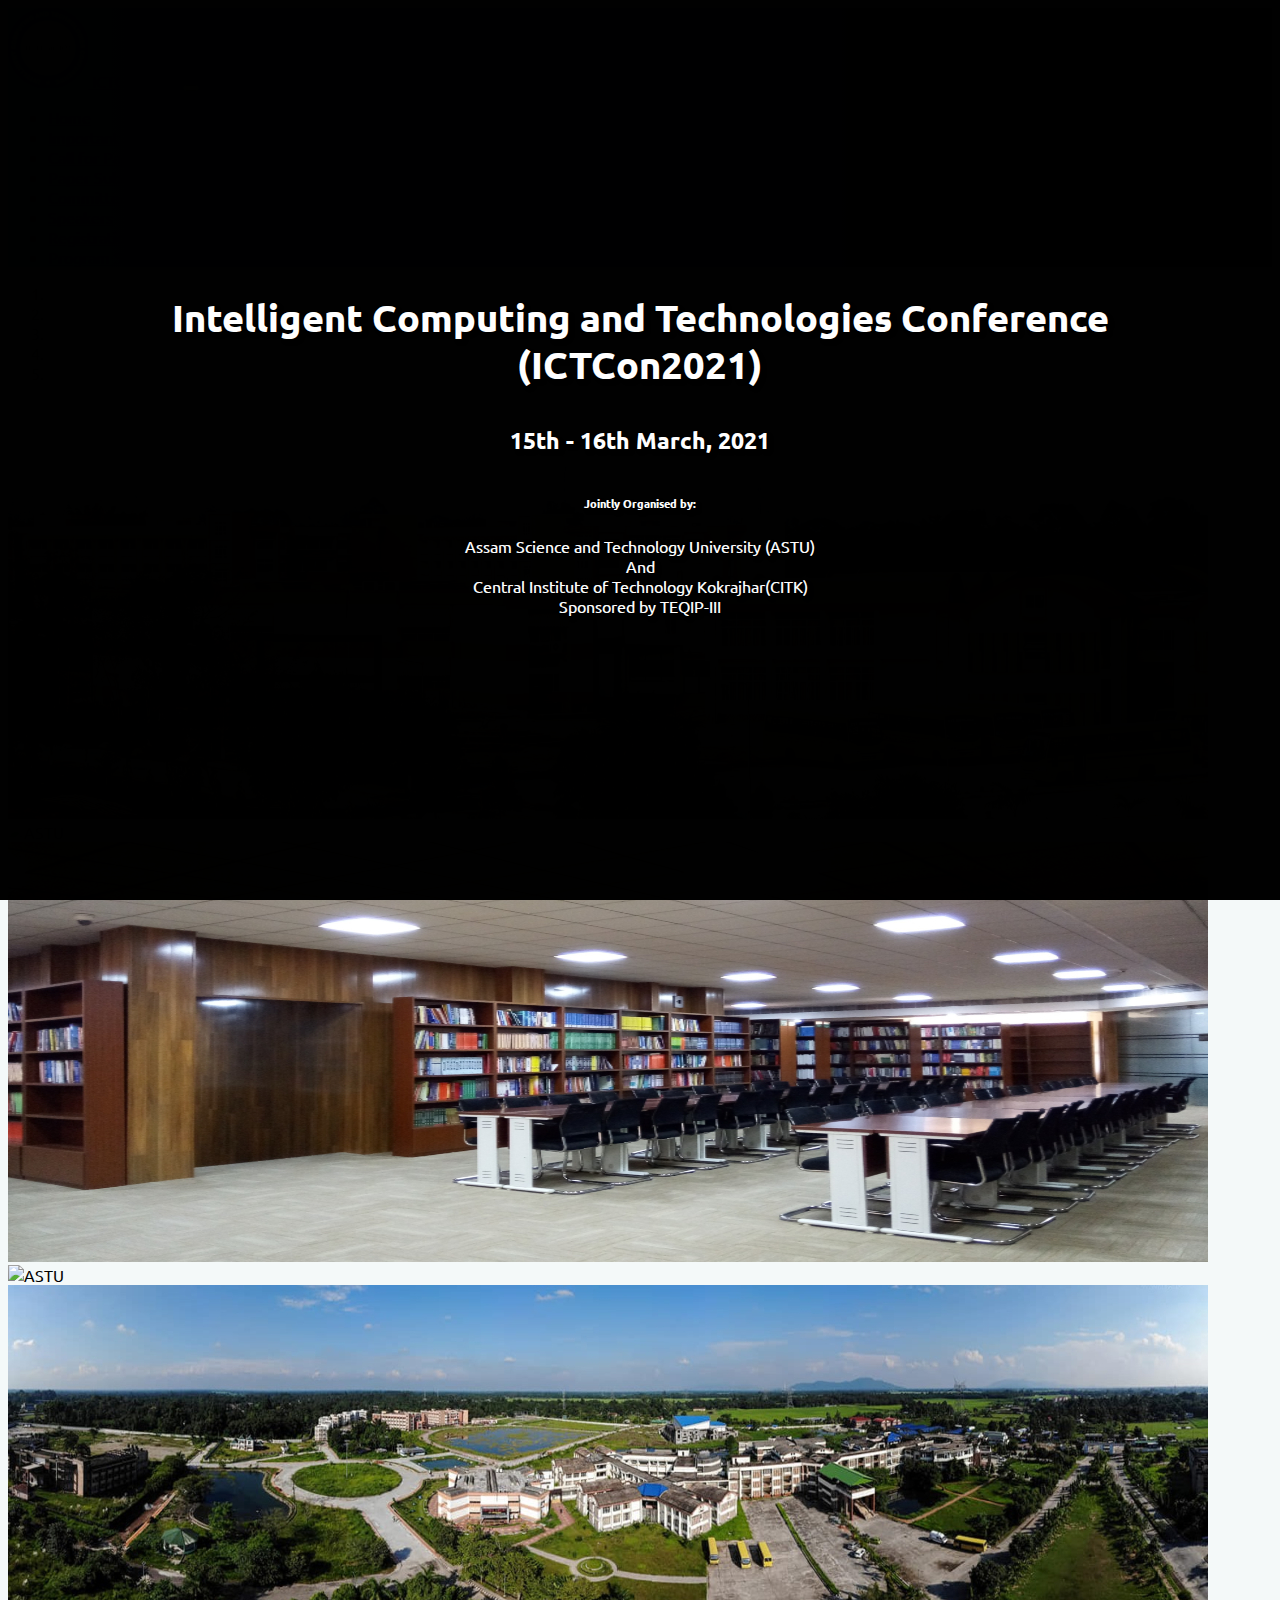
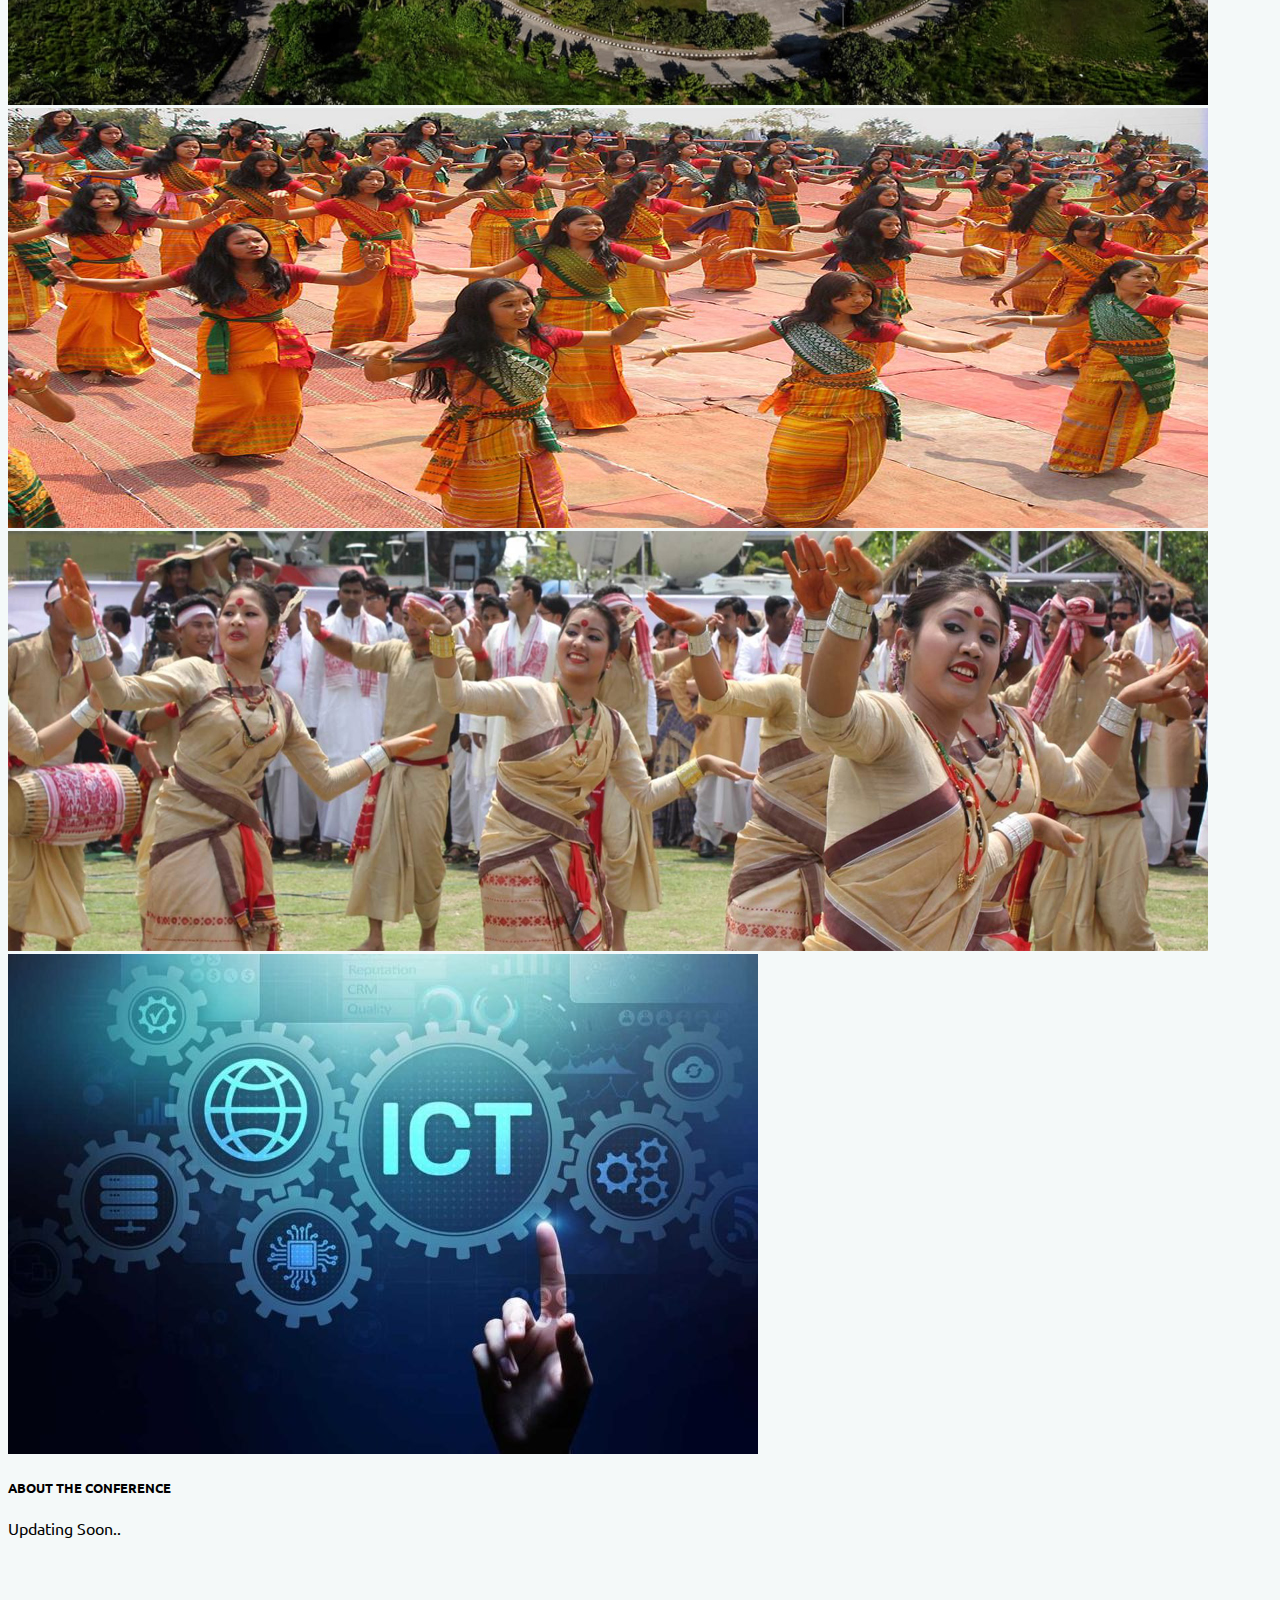
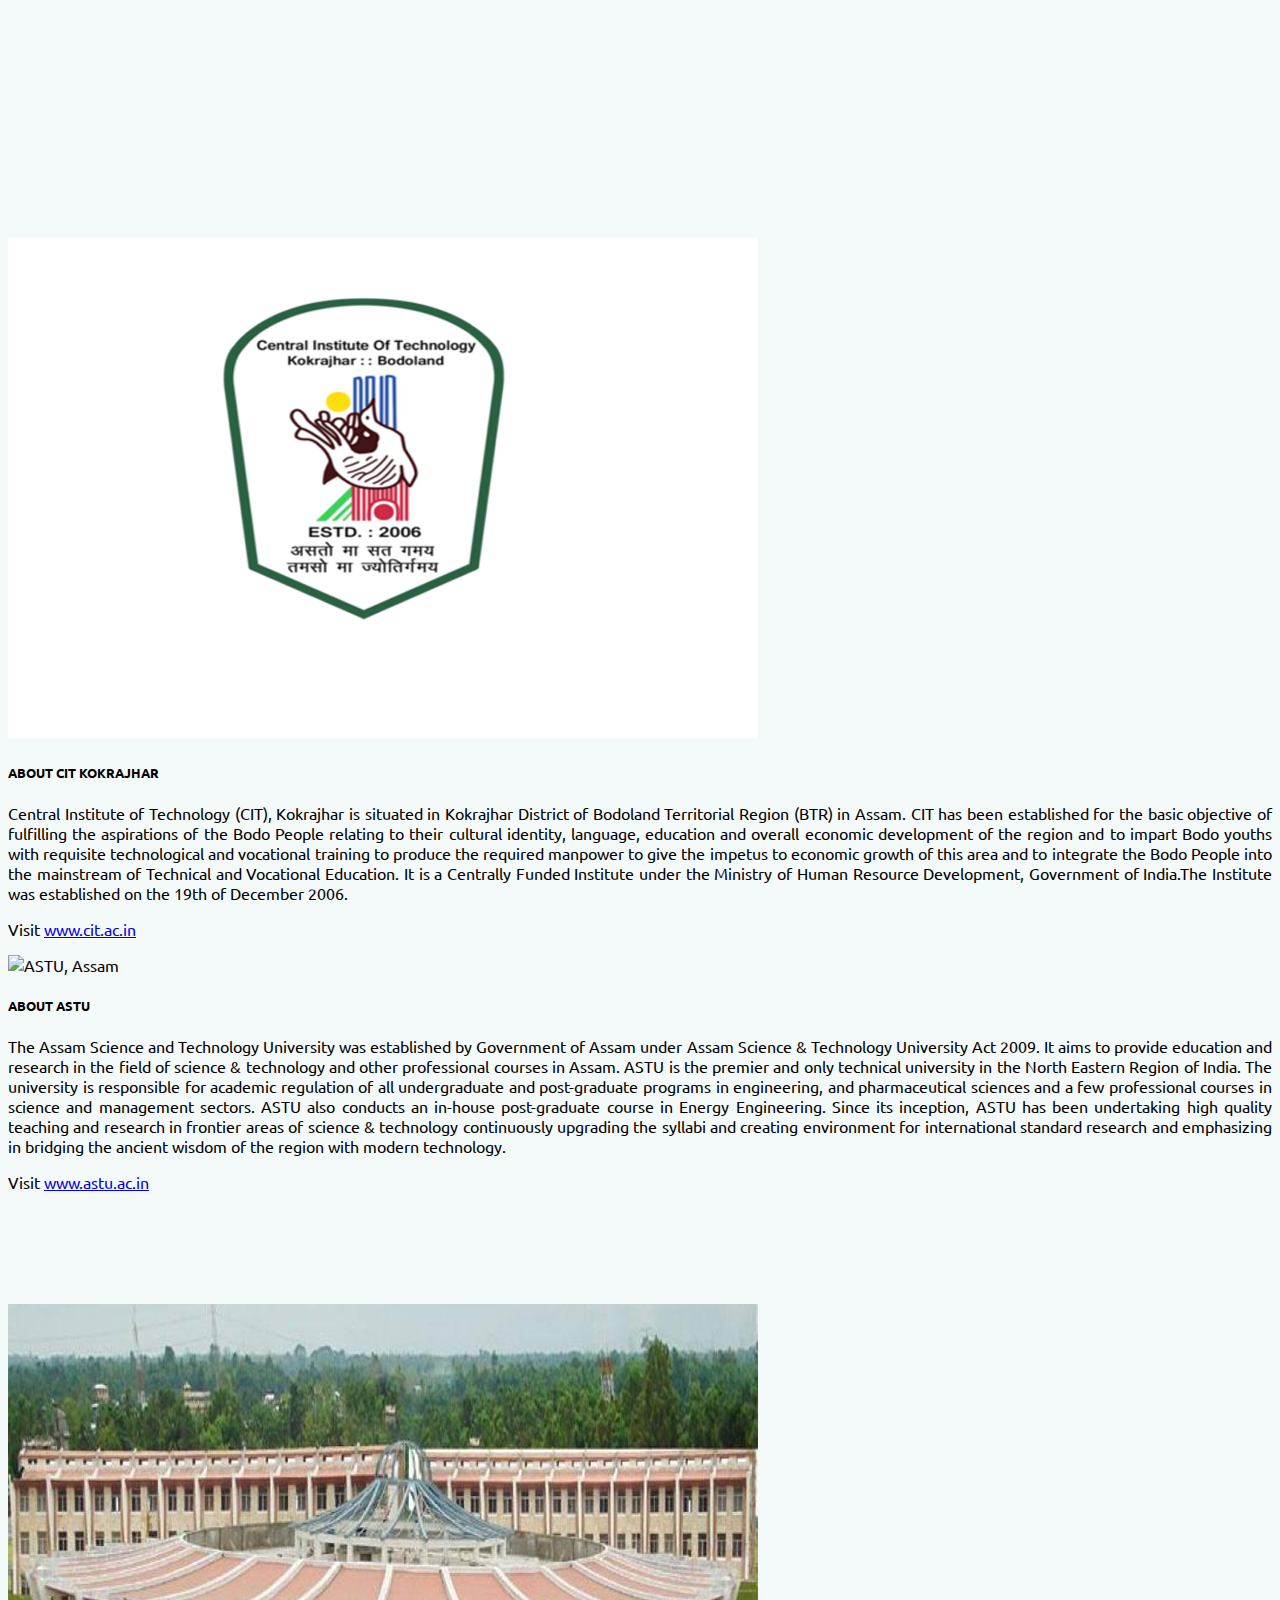
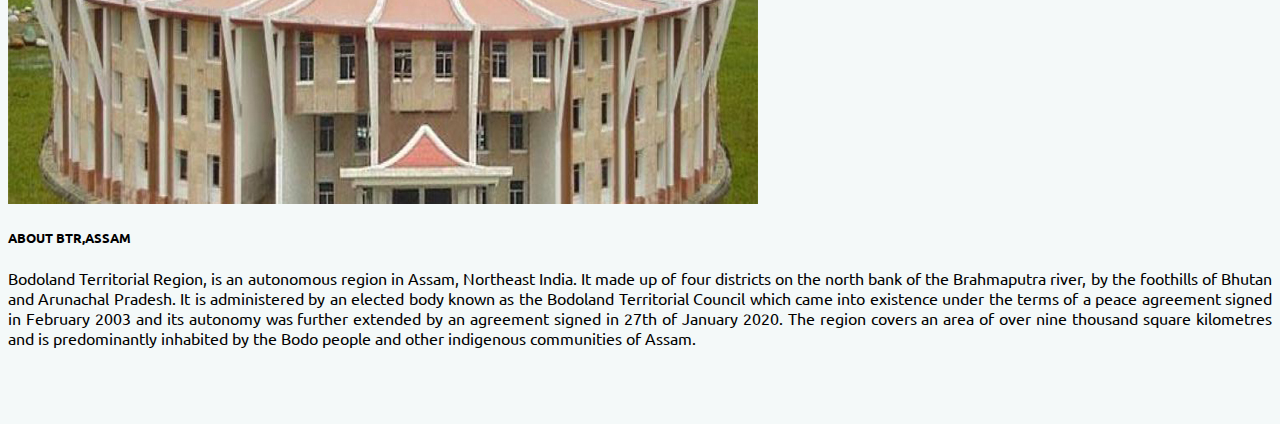
==== commit c70e6eef: "Merge pull request #10 from PanchananNath/patch-9" ====
--- a/index.html
+++ b/index.html
@@ -165,16 +165,21 @@
                             <div class="card-text text-justify">Central Institute of Technology (CIT), Kokrajhar is situated in Kokrajhar District of Bodoland Territorial Region (BTR) in Assam. CIT has been established for the basic objective of fulfilling the aspirations of the Bodo People
                                 relating to their cultural identity, language, education and overall economic development of the region and to impart Bodo youths with requisite technological and vocational training to produce the required manpower to
                                 give the impetus to economic growth of this area and to integrate the Bodo People into the mainstream of Technical and Vocational Education. It is a Centrally Funded Institute under the Ministry of Human Resource Development,
-                                Government of India.The Institute was established on the 19th of December 2006.</div>
-                        </div>
-                    </div>
-                </div>
-                <div class="col">
-                    <div class="card animate__animated animate__bounceInUp border-0 shadow"><img class="card-img-top" src="./images/astu-home2.jpeg" alt="ASTU, Assam">
+                                Government of India.The Institute was established on the 19th of December 2006.<br>
+                           
+                                <p>Visit <a href="https://www.cit.ac.in/">www.cit.ac.in</a></p>
+                            </div>
+                        </div>
+                    </div>
+                </div>
+                <div class="col">
+                    <div class="card animate__animated animate__bounceInUp border-0 shadow"><img class="card-img-top" src="./images/mainastulogo.jpeg" alt="ASTU, Assam">
                         <div class="card-body">
                             <h5 class="card-title text-center">ABOUT ASTU</h5>
                             <p class="card-text text-justify">
-                                The Assam Science and Technology University was established by Government of Assam under Assam Science & Technology University Act 2009. It aims to provide education and research in the field of science & technology and other professional courses in Assam. ASTU is the premier and only technical university in the North Eastern Region of India. The university is responsible for academic regulation of all undergraduate and post-graduate programs in engineering, and pharmaceutical sciences and a few professional courses in science and management sectors. ASTU also conducts an in-house post-graduate course in Energy Engineering. Since its inception, ASTU has been undertaking high quality teaching and research in frontier areas of science & technology continuously upgrading the syllabi and creating environment for international standard research and emphasizing in bridging the ancient wisdom of the region with modern technology.
+                                The Assam Science and Technology University was established by Government of Assam under Assam Science & Technology University Act 2009. It aims to provide education and research in the field of science & technology and other professional courses in Assam. ASTU is the premier and only technical university in the North Eastern Region of India. The university is responsible for academic regulation of all undergraduate and post-graduate programs in engineering, and pharmaceutical sciences and a few professional courses in science and management sectors. ASTU also conducts an in-house post-graduate course in Energy Engineering. Since its inception, ASTU has been undertaking high quality teaching and research in frontier areas of science & technology continuously upgrading the syllabi and creating environment for international standard research and emphasizing in bridging the ancient wisdom of the region with modern technology.<br>
+                               
+                            <p>Visit <a href="https://astu.ac.in/">www.astu.ac.in</a></p>
 
                                 <br><br><br><br></p>
                         </div>
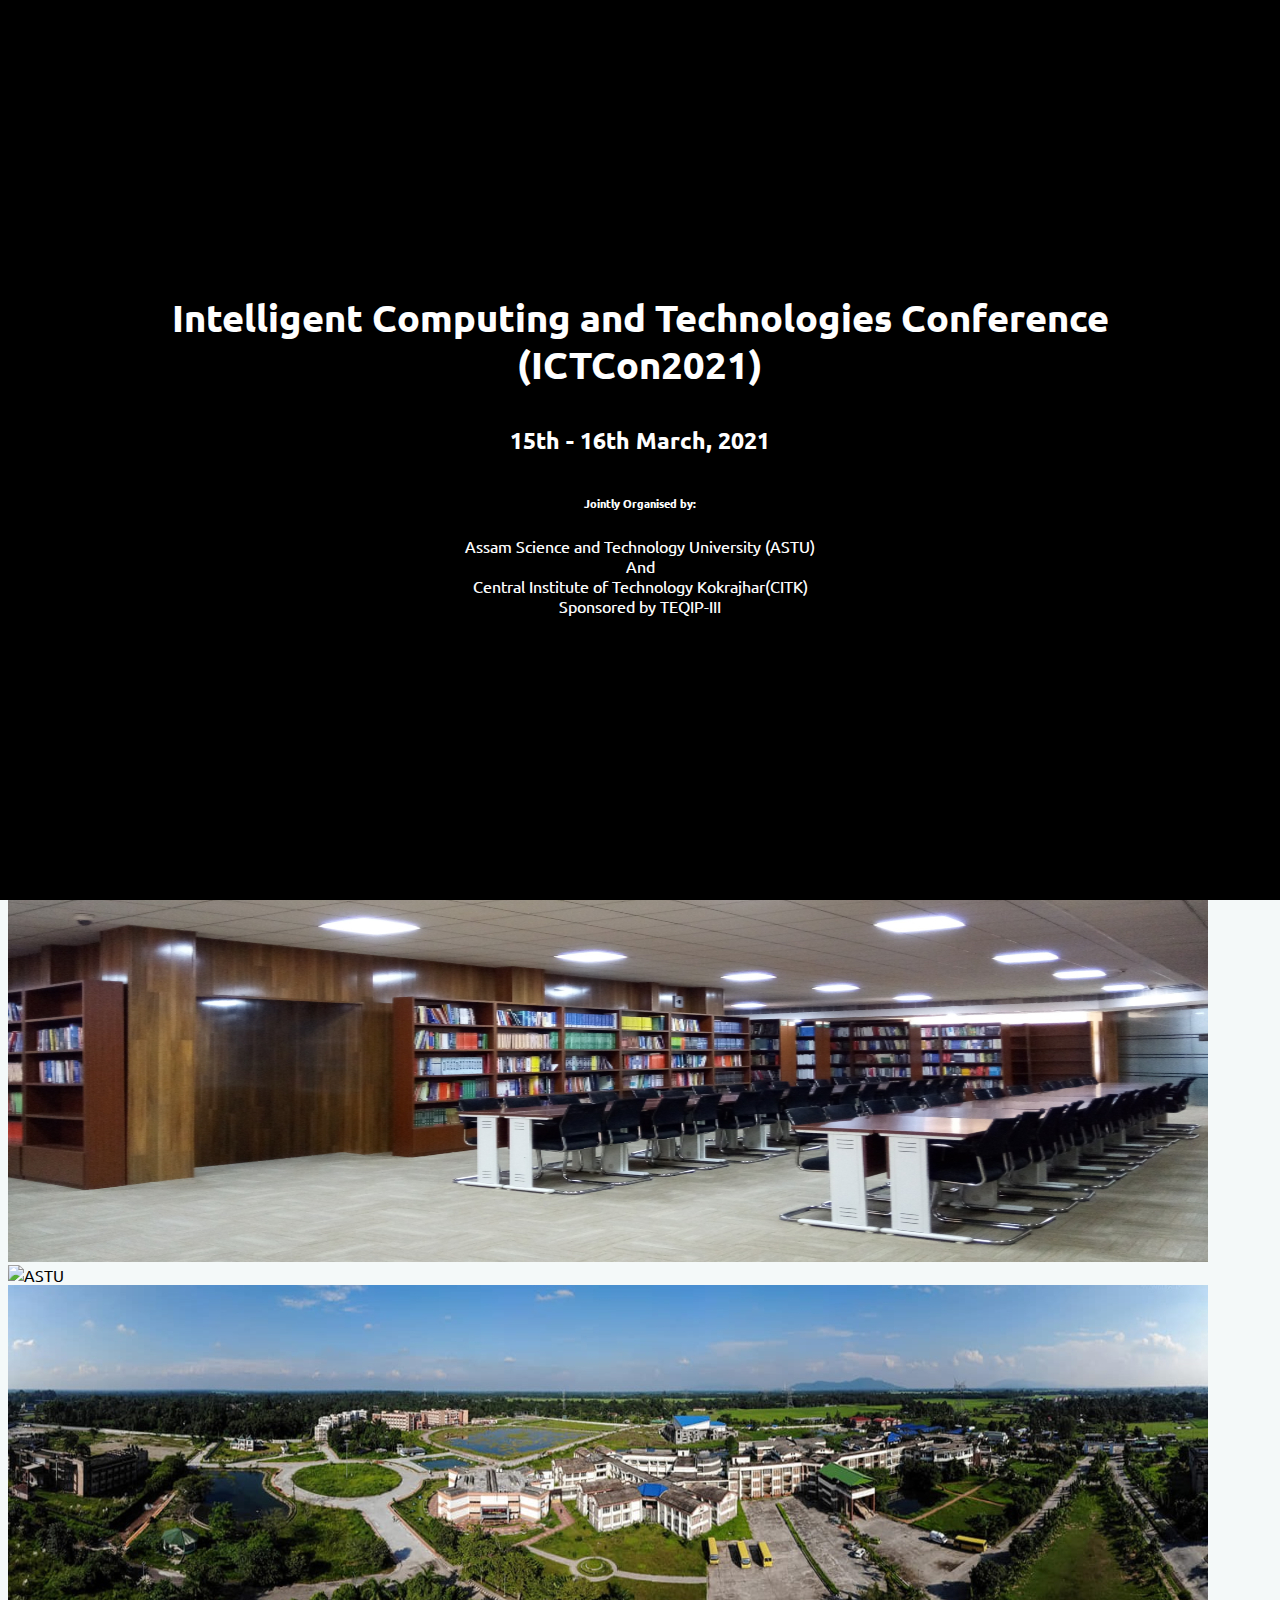
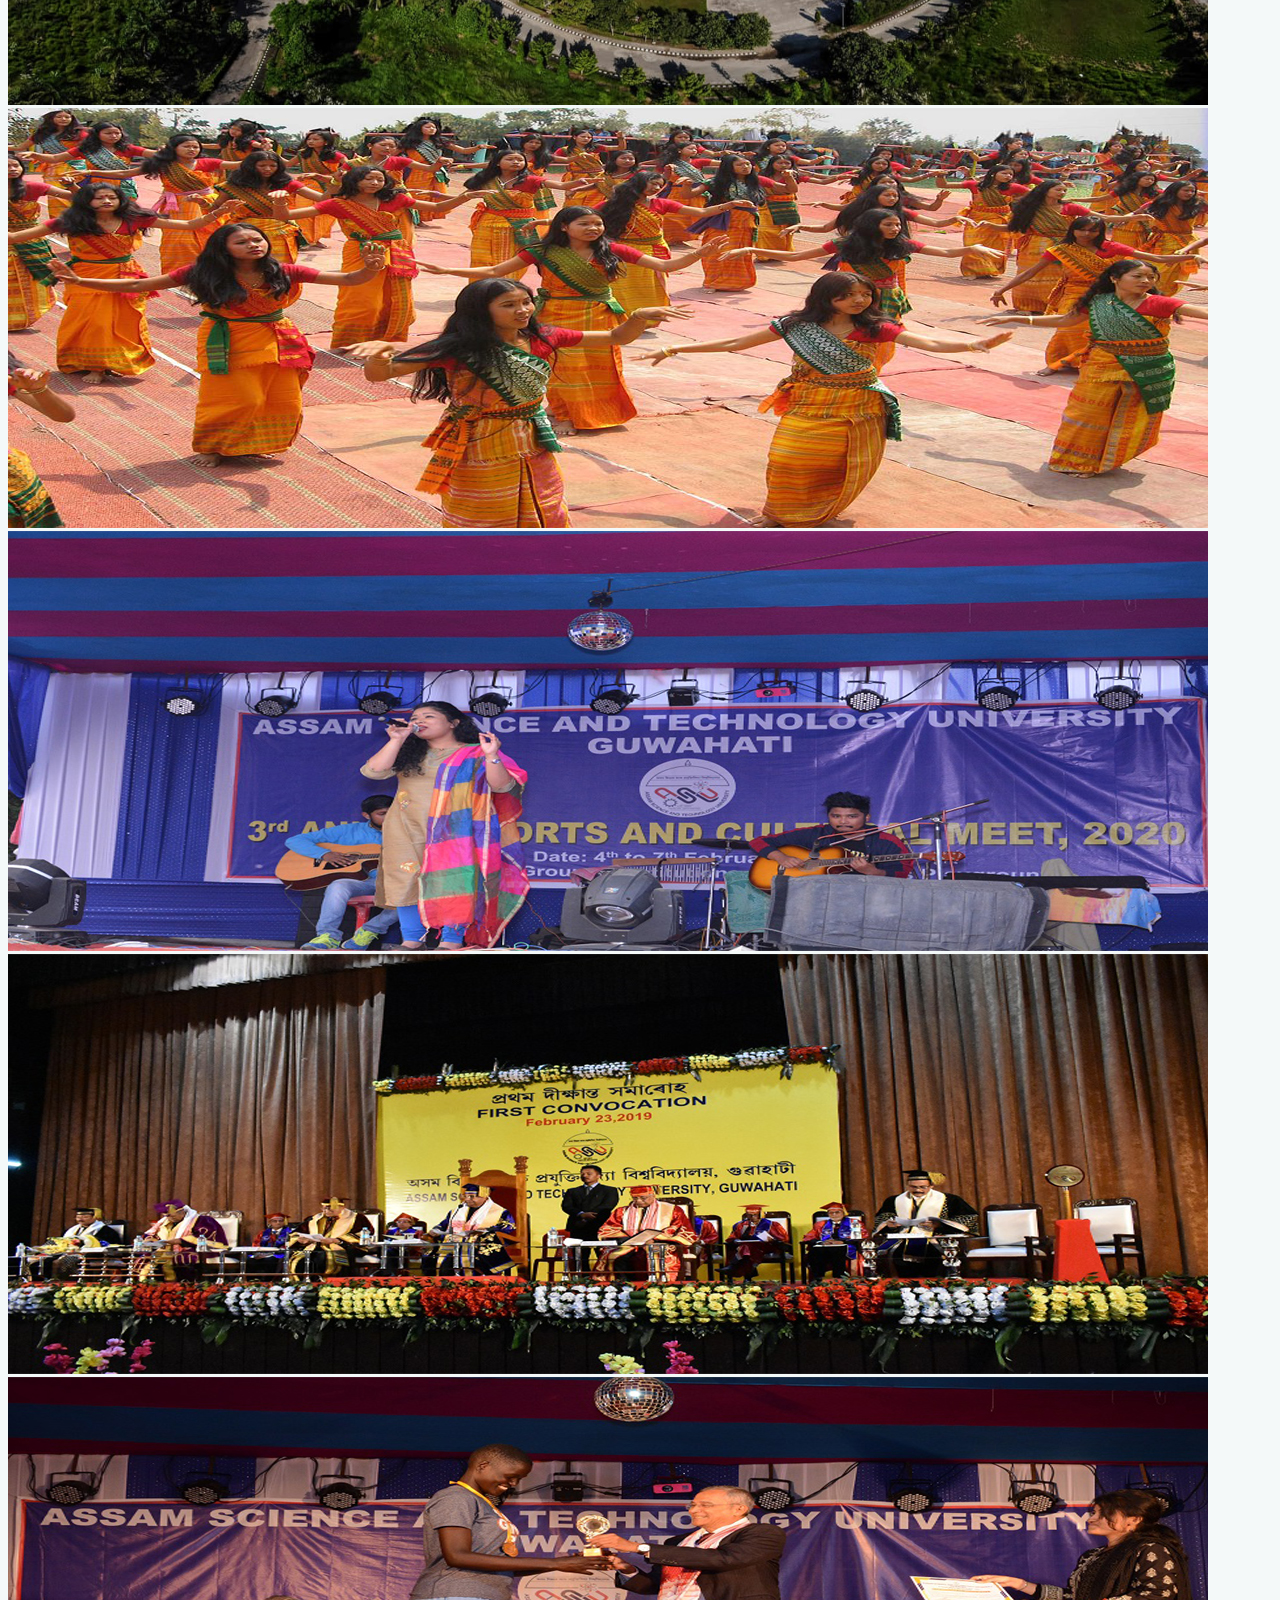
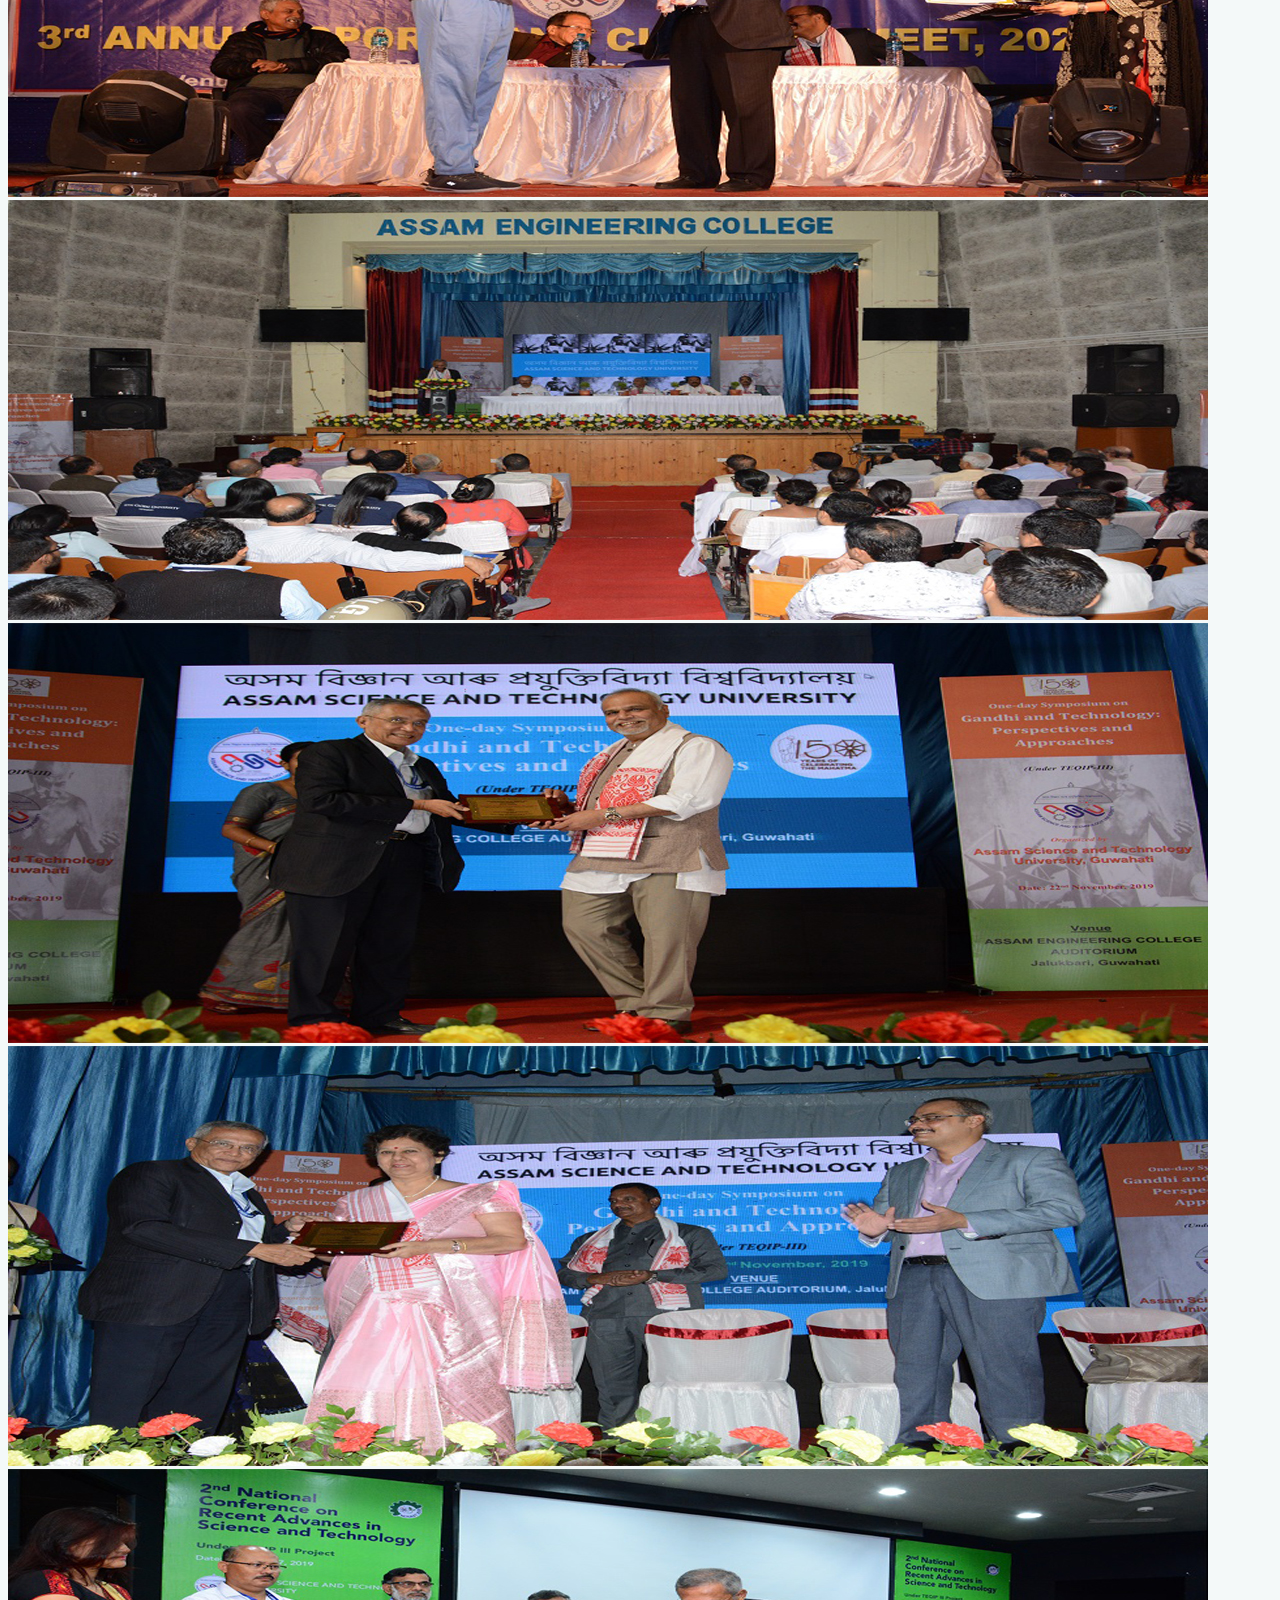
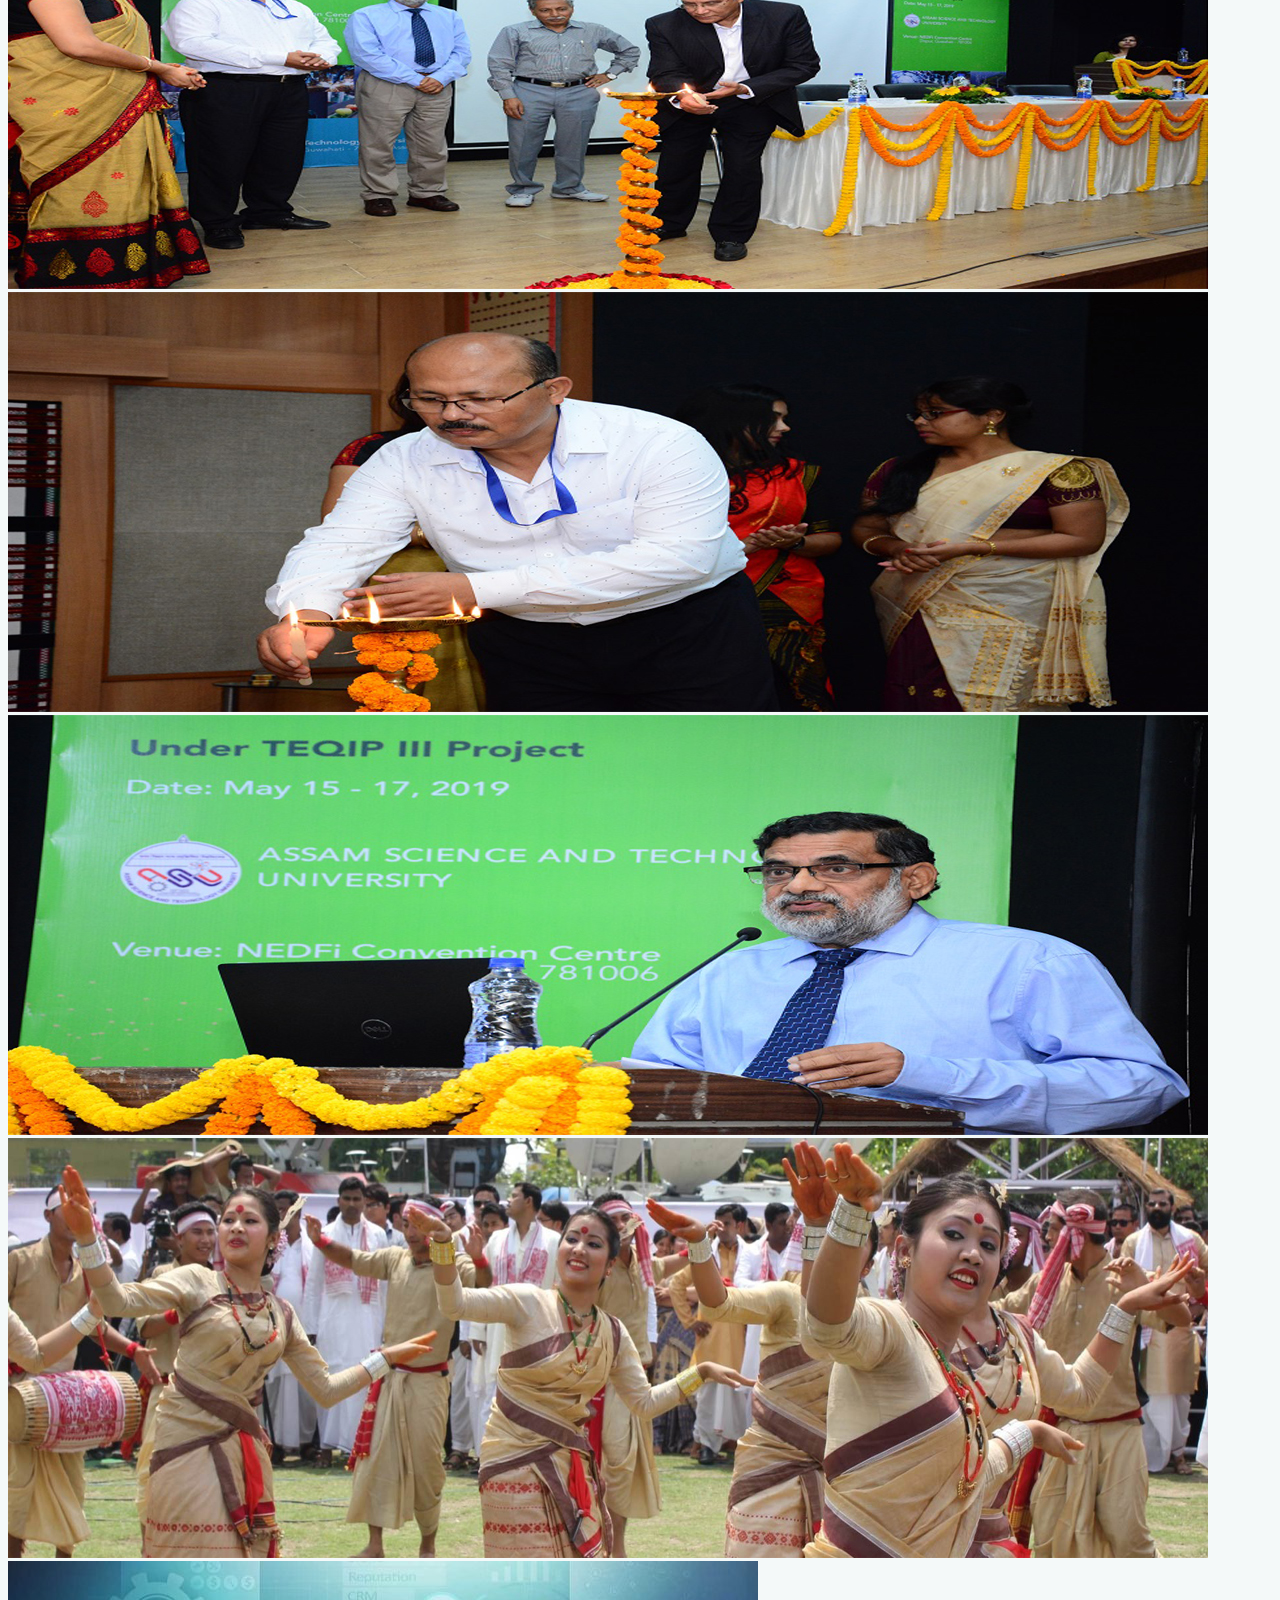
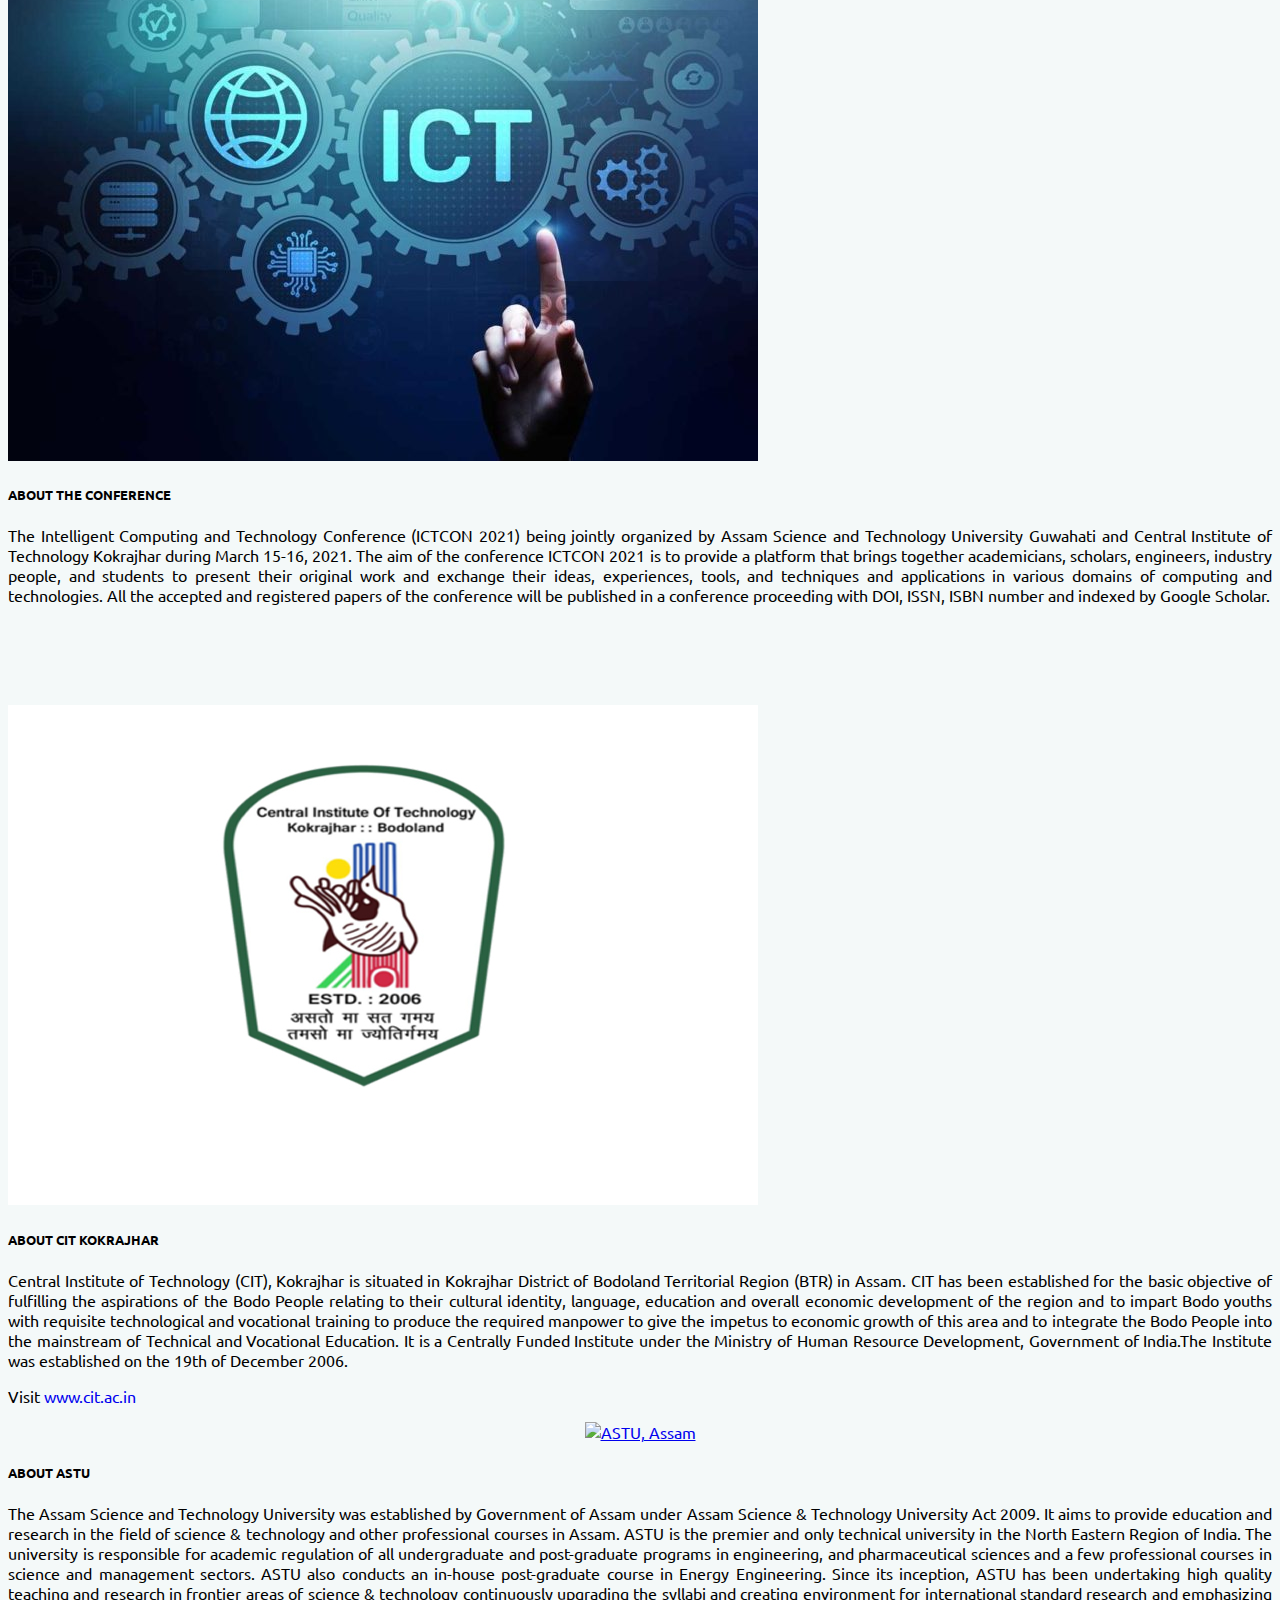
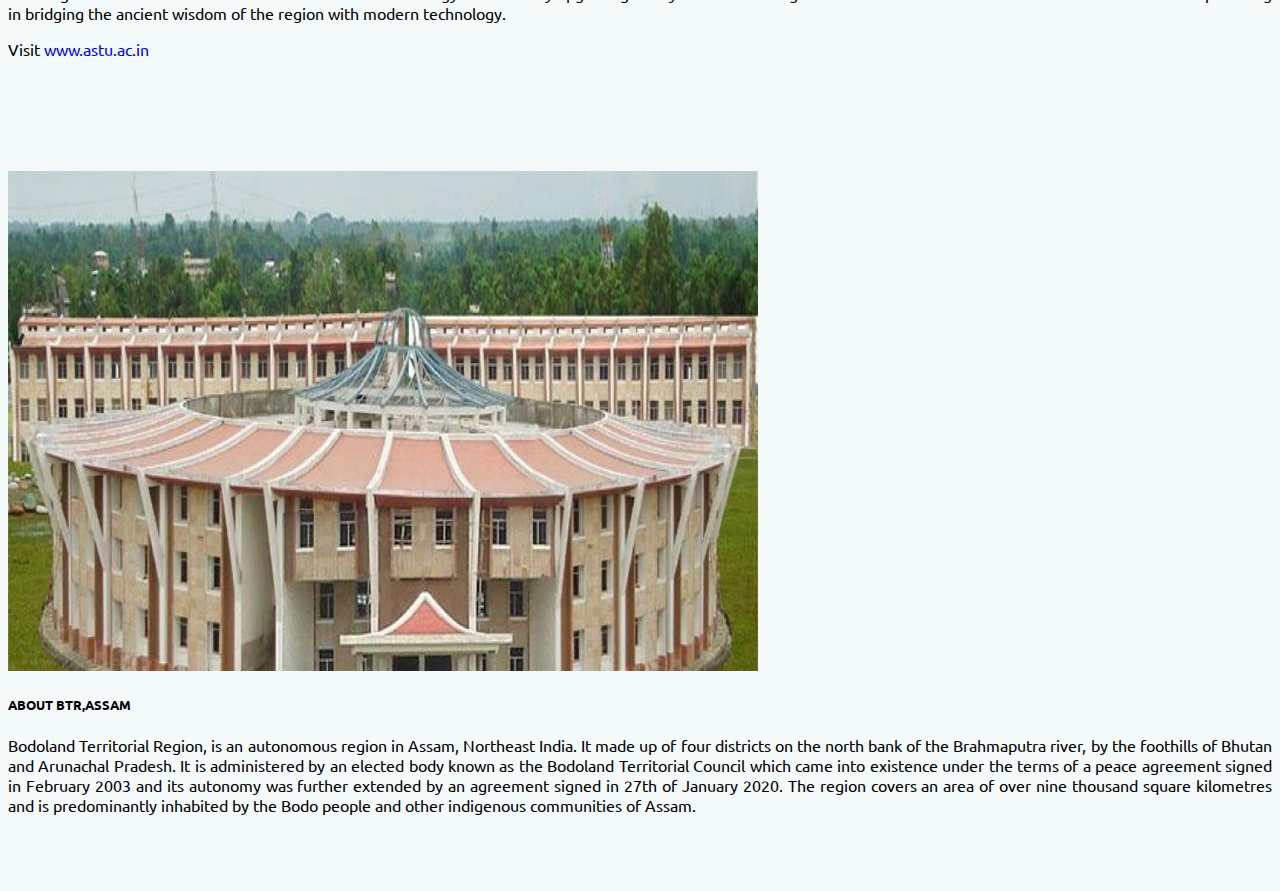
==== commit a44f6aa2: "updates" ====
--- a/index.html
+++ b/index.html
@@ -129,6 +129,123 @@
                         </p>
                     </div>
                 </div>
+                <div class="carousel-item" data-bs-interval="3000"><img class="d-block w-100" src="./images/astu1.jpg" alt="ASTU" height="420">
+                    <div class="carousel-modified text-shadow">
+                        <h1 class="animate__animated animate__fadeInDown">Intelligent Computing and Technologies Conference (ICTCon2021)</h1>
+                        <h5 class="animate__animated animate__fadeInRight">15th - 16th March, 2021</h5>
+                        <h6 class="animate__animated animate__fadeInUp">Jointly Organised by: </h6>
+                        <p class="animate__animated animate__fadeInUp"> 
+                            Assam Science and Technology University (ASTU)<br>
+                            And<br>
+                            Central Institute of Technology Kokrajhar(CITK)<br/>
+                            Sponsored by TEQIP-III
+                        </p>
+                    </div>
+                </div>
+                <div class="carousel-item" data-bs-interval="3000"><img class="d-block w-100" src="./images/astu2.jpg" alt="ASTU" height="420">
+                    <div class="carousel-modified text-shadow">
+                        <h1 class="animate__animated animate__fadeInDown">Intelligent Computing and Technologies Conference (ICTCon2021)</h1>
+                        <h5 class="animate__animated animate__fadeInRight">15th - 16th March, 2021</h5>
+                        <h6 class="animate__animated animate__fadeInUp">Jointly Organised by: </h6>
+                        <p class="animate__animated animate__fadeInUp"> 
+                            Assam Science and Technology University (ASTU)<br>
+                            And<br>
+                            Central Institute of Technology Kokrajhar(CITK)<br/>
+                            Sponsored by TEQIP-III
+                        </p>
+                    </div>
+                </div>
+                <div class="carousel-item" data-bs-interval="3000"><img class="d-block w-100" src="./images/astu3.jpg" alt="ASTU" height="420">
+                    <div class="carousel-modified text-shadow">
+                        <h1 class="animate__animated animate__fadeInDown">Intelligent Computing and Technologies Conference (ICTCon2021)</h1>
+                        <h5 class="animate__animated animate__fadeInRight">15th - 16th March, 2021</h5>
+                        <h6 class="animate__animated animate__fadeInUp">Jointly Organised by: </h6>
+                        <p class="animate__animated animate__fadeInUp"> 
+                            Assam Science and Technology University (ASTU)<br>
+                            And<br>
+                            Central Institute of Technology Kokrajhar(CITK)<br/>
+                            Sponsored by TEQIP-III
+                        </p>
+                    </div>
+                </div>
+                <div class="carousel-item" data-bs-interval="3000"><img class="d-block w-100" src="./images/astu4.jpg" alt="ASTU" height="420">
+                    <div class="carousel-modified text-shadow">
+                        <h1 class="animate__animated animate__fadeInDown">Intelligent Computing and Technologies Conference (ICTCon2021)</h1>
+                        <h5 class="animate__animated animate__fadeInRight">15th - 16th March, 2021</h5>
+                        <h6 class="animate__animated animate__fadeInUp">Jointly Organised by: </h6>
+                        <p class="animate__animated animate__fadeInUp"> 
+                            Assam Science and Technology University (ASTU)<br>
+                            And<br>
+                            Central Institute of Technology Kokrajhar(CITK)<br/>
+                            Sponsored by TEQIP-III
+                        </p>
+                    </div>
+                </div>
+                <div class="carousel-item" data-bs-interval="3000"><img class="d-block w-100" src="./images/astu5.jpg" alt="ASTU" height="420">
+                    <div class="carousel-modified text-shadow">
+                        <h1 class="animate__animated animate__fadeInDown">Intelligent Computing and Technologies Conference (ICTCon2021)</h1>
+                        <h5 class="animate__animated animate__fadeInRight">15th - 16th March, 2021</h5>
+                        <h6 class="animate__animated animate__fadeInUp">Jointly Organised by: </h6>
+                        <p class="animate__animated animate__fadeInUp"> 
+                            Assam Science and Technology University (ASTU)<br>
+                            And<br>
+                            Central Institute of Technology Kokrajhar(CITK)<br/>
+                            Sponsored by TEQIP-III
+                        </p>
+                    </div>
+                </div>
+                <div class="carousel-item" data-bs-interval="3000"><img class="d-block w-100" src="./images/astu6.jpg" alt="ASTU" height="420">
+                    <div class="carousel-modified text-shadow">
+                        <h1 class="animate__animated animate__fadeInDown">Intelligent Computing and Technologies Conference (ICTCon2021)</h1>
+                        <h5 class="animate__animated animate__fadeInRight">15th - 16th March, 2021</h5>
+                        <h6 class="animate__animated animate__fadeInUp">Jointly Organised by: </h6>
+                        <p class="animate__animated animate__fadeInUp"> 
+                            Assam Science and Technology University (ASTU)<br>
+                            And<br>
+                            Central Institute of Technology Kokrajhar(CITK)<br/>
+                            Sponsored by TEQIP-III
+                        </p>
+                    </div>
+                </div>
+                <div class="carousel-item" data-bs-interval="3000"><img class="d-block w-100" src="./images/astu7.jpg" alt="ASTU" height="420">
+                    <div class="carousel-modified text-shadow">
+                        <h1 class="animate__animated animate__fadeInDown">Intelligent Computing and Technologies Conference (ICTCon2021)</h1>
+                        <h5 class="animate__animated animate__fadeInRight">15th - 16th March, 2021</h5>
+                        <h6 class="animate__animated animate__fadeInUp">Jointly Organised by: </h6>
+                        <p class="animate__animated animate__fadeInUp"> 
+                            Assam Science and Technology University (ASTU)<br>
+                            And<br>
+                            Central Institute of Technology Kokrajhar(CITK)<br/>
+                            Sponsored by TEQIP-III
+                        </p>
+                    </div>
+                </div>
+                <div class="carousel-item" data-bs-interval="3000"><img class="d-block w-100" src="./images/astu8.jpg" alt="ASTU" height="420">
+                    <div class="carousel-modified text-shadow">
+                        <h1 class="animate__animated animate__fadeInDown">Intelligent Computing and Technologies Conference (ICTCon2021)</h1>
+                        <h5 class="animate__animated animate__fadeInRight">15th - 16th March, 2021</h5>
+                        <h6 class="animate__animated animate__fadeInUp">Jointly Organised by: </h6>
+                        <p class="animate__animated animate__fadeInUp"> 
+                            Assam Science and Technology University (ASTU)<br>
+                            And<br>
+                            Central Institute of Technology Kokrajhar(CITK)<br/>
+                            Sponsored by TEQIP-III
+                        </p>
+                    </div>
+                </div>
+                <div class="carousel-item" data-bs-interval="3000"><img class="d-block w-100" src="./images/astu9.jpg" alt="ASTU" height="420">
+                    <div class="carousel-modified text-shadow">
+                        <h1 class="animate__animated animate__fadeInDown">Intelligent Computing and Technologies Conference (ICTCon2021)</h1>
+                        <h5 class="animate__animated animate__fadeInRight">15th - 16th March, 2021</h5>
+                        <h6 class="animate__animated animate__fadeInUp">Jointly Organised by: </h6>
+                        <p class="animate__animated animate__fadeInUp"> 
+                            Assam Science and Technology University (ASTU)<br>
+                            And<br>
+                            Central Institute of Technology Kokrajhar(CITK)<br/>
+                            Sponsored by TEQIP-III
+                        </p>
+                    </div>
+                </div>
                 <div class="carousel-item" data-bs-interval="3000"><img class="d-block w-100" src="./images/bihu.jpg" alt="bihu dance" height="420">
                     <div class="carousel-modified text-shadow">
                         <h1 class="animate__animated animate__fadeInDown">Intelligent Computing and Technologies Conference (ICTCon2021)</h1>
@@ -154,12 +271,17 @@
                     <div class="card animate__animated animate__bounceInUp border-0 shadow"><img class="card-img-top" src="./images/ict.jpg" alt="ICT image">
                         <div class="card-body">
                             <h5 class="card-title text-center">ABOUT THE CONFERENCE</h5>
-                            <div class="card-text text-justify">Updating Soon.. <br><br><br><br><br><br><br><br><br><br><br><br><br><br><br><br></div>
+                            <div class="card-text text-justify">
+The Intelligent Computing and Technology Conference (ICTCON 2021) being jointly organized by Assam Science and Technology University Guwahati and Central Institute of Technology Kokrajhar during March 15-16, 2021.  The aim of the conference ICTCON 2021 is to provide a platform that brings together academicians, scholars,   engineers, industry people, and students to present their original work and exchange their ideas, experiences, tools, and techniques and applications in various domains of computing and technologies.  All the accepted and registered papers of the conference will be published in a conference proceeding with DOI, ISSN, ISBN number and indexed by Google Scholar.
+
+
+
+<br><br><br><br><br><br></div>
                         </div>
                     </div>
                 </div>
                 <div class="col">
-                    <div class="card animate__animated animate__bounceInUp border-0 shadow"><img class="card-img-top" src="./images/citlogo.jpg" alt="CIT logo"> 
+                    <div class="card animate__animated animate__bounceInUp border-0 shadow"><a href="https://www.cit.ac.in"><img class="card-img-top" src="./images/citlogo.jpg" alt="CIT logo"></a> 
                         <div class="card-body">
                             <h5 class="card-title text-center">ABOUT CIT KOKRAJHAR</h5>
                             <div class="card-text text-justify">Central Institute of Technology (CIT), Kokrajhar is situated in Kokrajhar District of Bodoland Territorial Region (BTR) in Assam. CIT has been established for the basic objective of fulfilling the aspirations of the Bodo People
@@ -167,19 +289,19 @@
                                 give the impetus to economic growth of this area and to integrate the Bodo People into the mainstream of Technical and Vocational Education. It is a Centrally Funded Institute under the Ministry of Human Resource Development,
                                 Government of India.The Institute was established on the 19th of December 2006.<br>
                            
-                                <p>Visit <a href="https://www.cit.ac.in/">www.cit.ac.in</a></p>
+                                <p>Visit <a href="https://www.cit.ac.in/" style="text-decoration:none">www.cit.ac.in</a></p>
                             </div>
                         </div>
                     </div>
                 </div>
                 <div class="col">
-                    <div class="card animate__animated animate__bounceInUp border-0 shadow"><img class="card-img-top" src="./images/mainastulogo.jpeg" alt="ASTU, Assam">
+                    <div class="card animate__animated animate__bounceInUp border-0 shadow"><center><a href="https://www.astu.ac.in"><img class="card-img-top" style="width:50%; height:50%;" src="./images/astu-logo.png" alt="ASTU, Assam"></a></center>
                         <div class="card-body">
                             <h5 class="card-title text-center">ABOUT ASTU</h5>
                             <p class="card-text text-justify">
                                 The Assam Science and Technology University was established by Government of Assam under Assam Science & Technology University Act 2009. It aims to provide education and research in the field of science & technology and other professional courses in Assam. ASTU is the premier and only technical university in the North Eastern Region of India. The university is responsible for academic regulation of all undergraduate and post-graduate programs in engineering, and pharmaceutical sciences and a few professional courses in science and management sectors. ASTU also conducts an in-house post-graduate course in Energy Engineering. Since its inception, ASTU has been undertaking high quality teaching and research in frontier areas of science & technology continuously upgrading the syllabi and creating environment for international standard research and emphasizing in bridging the ancient wisdom of the region with modern technology.<br>
                                
-                            <p>Visit <a href="https://astu.ac.in/">www.astu.ac.in</a></p>
+                            <p>Visit <a href="https://astu.ac.in/" style="text-decoration:none">www.astu.ac.in</a></p>
 
                                 <br><br><br><br></p>
                         </div>
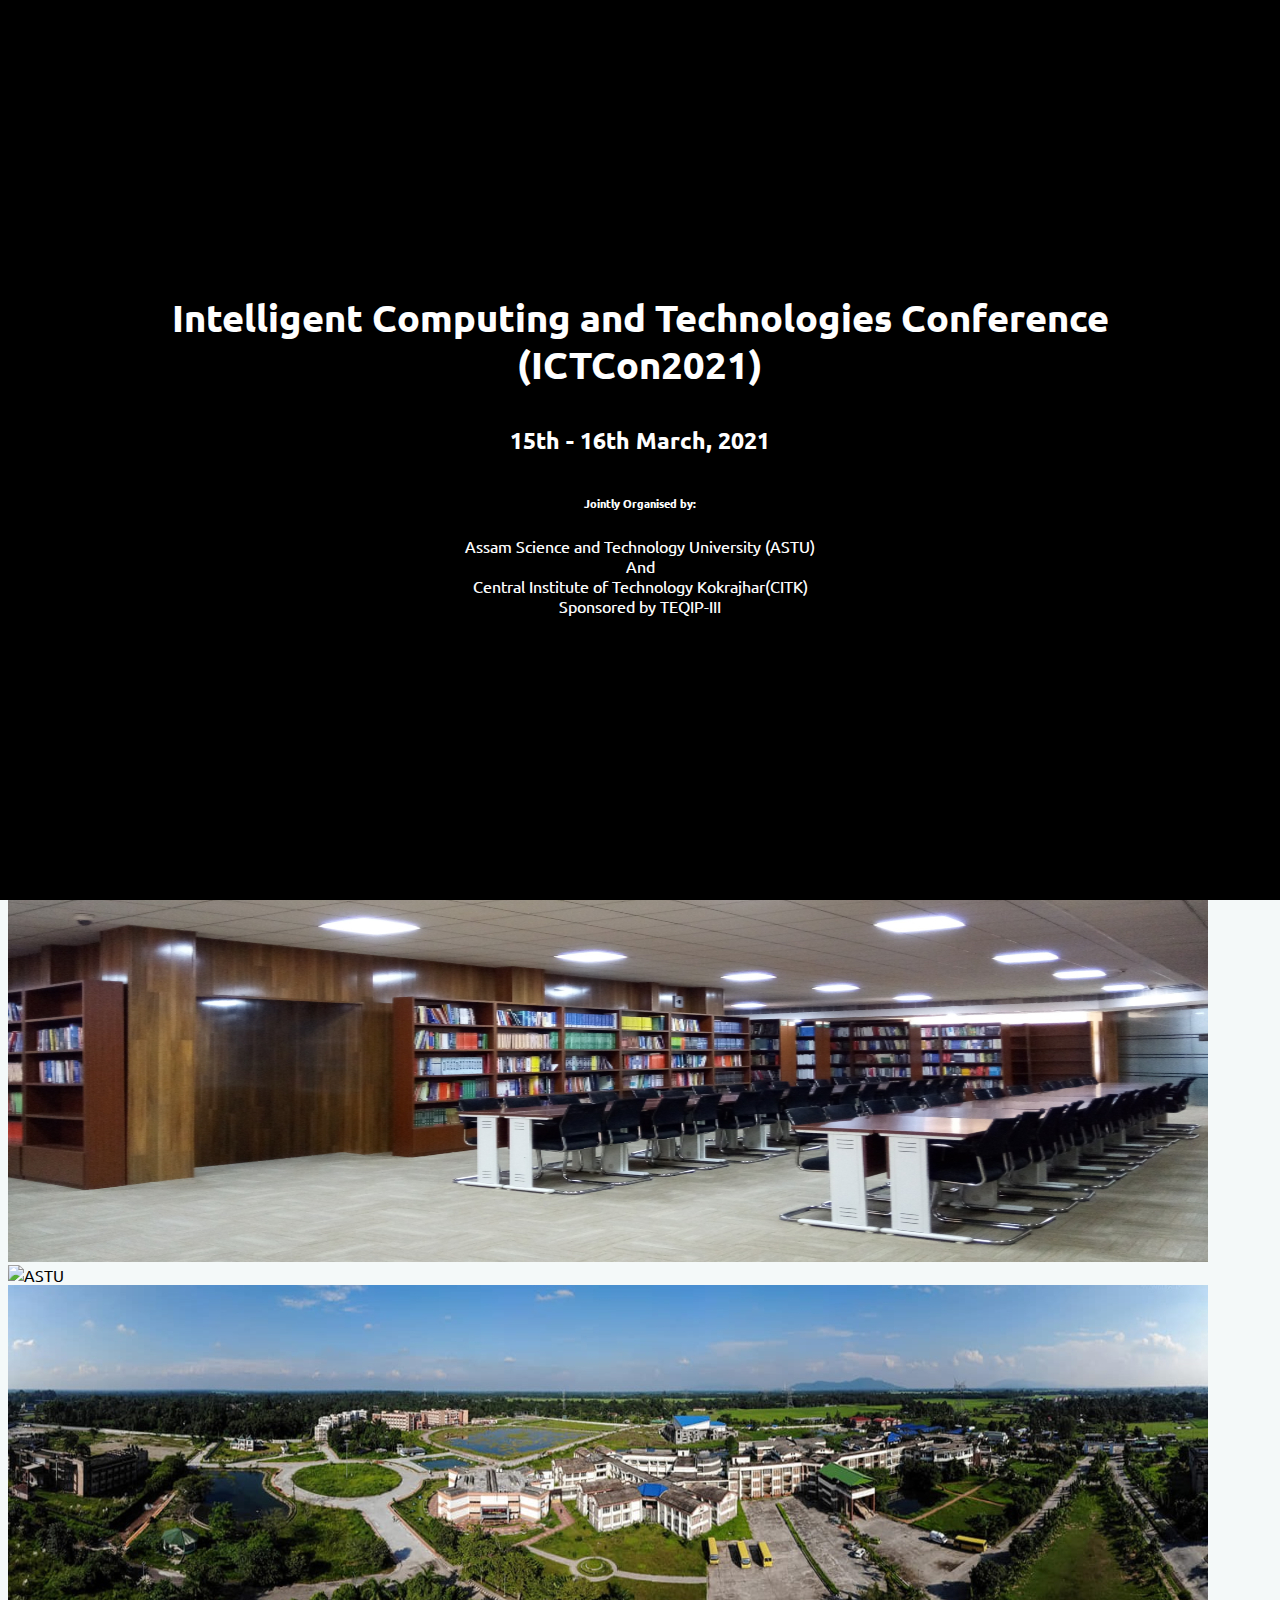
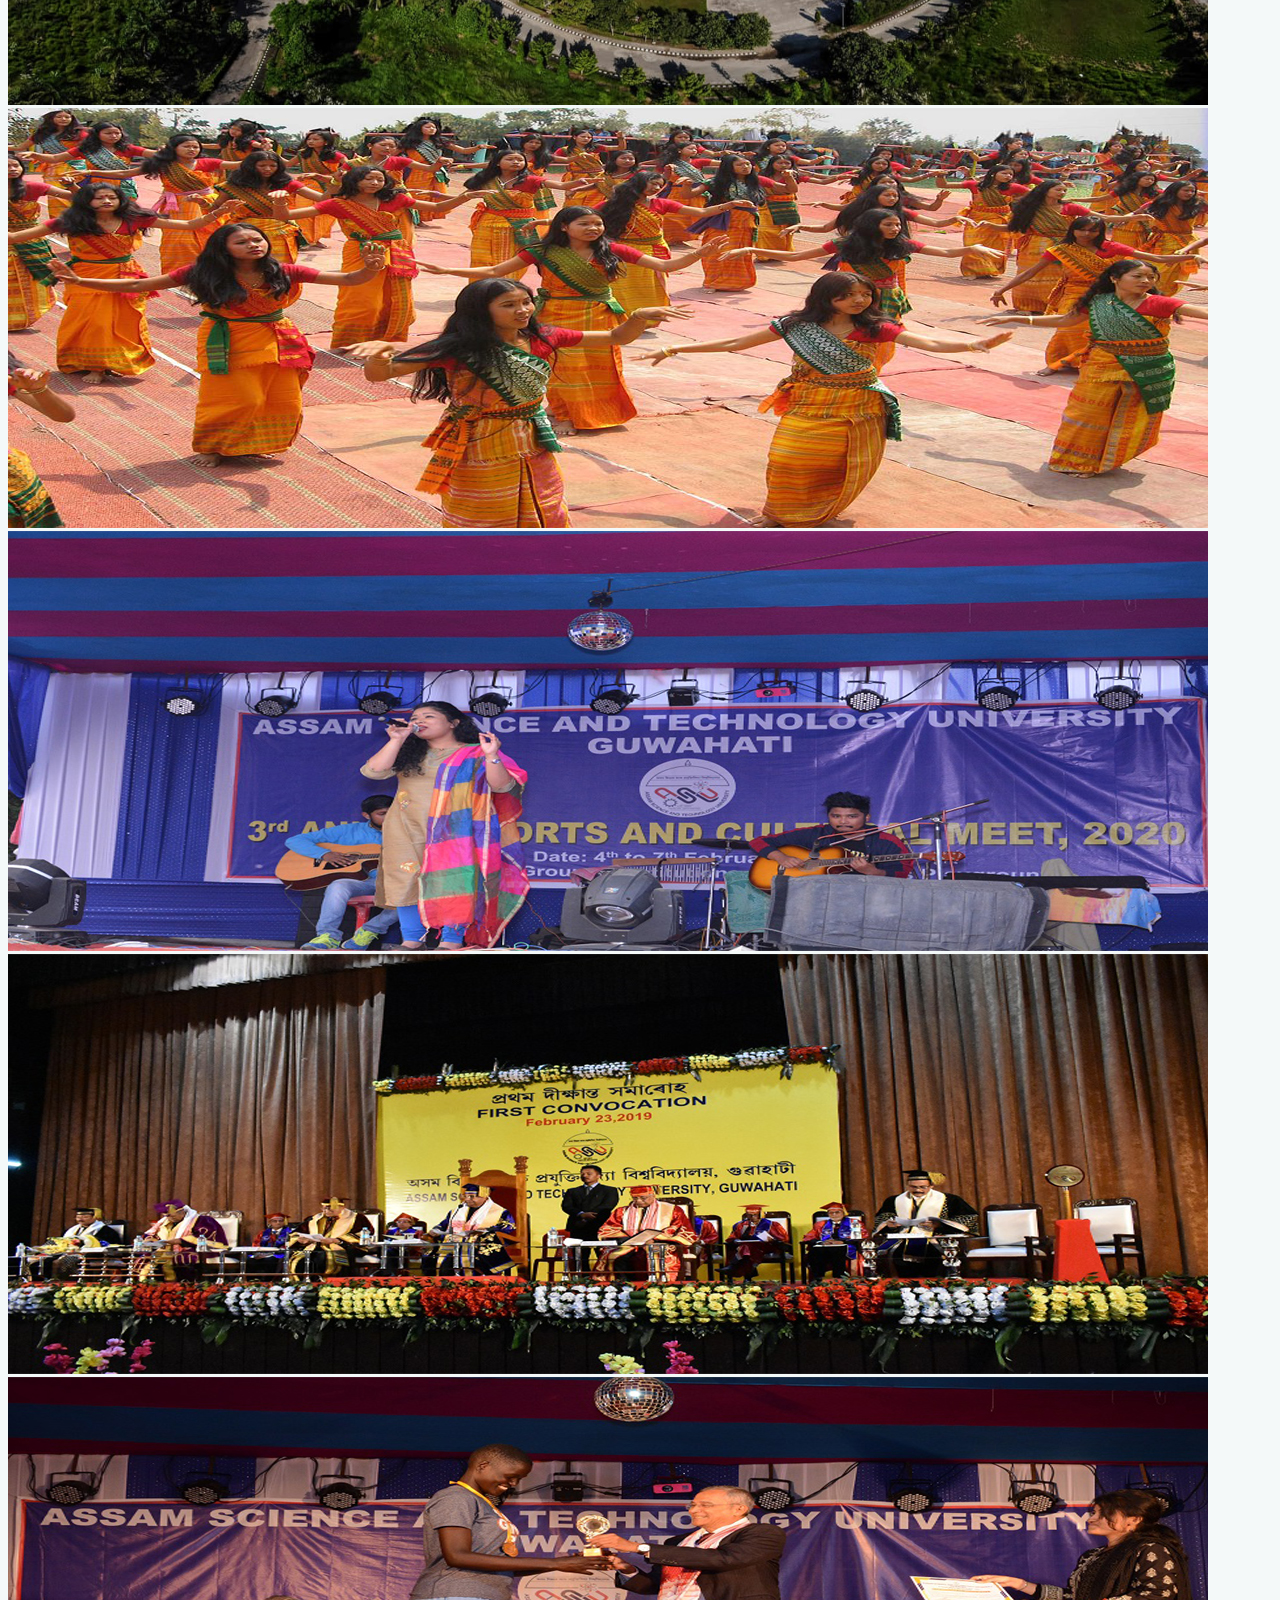
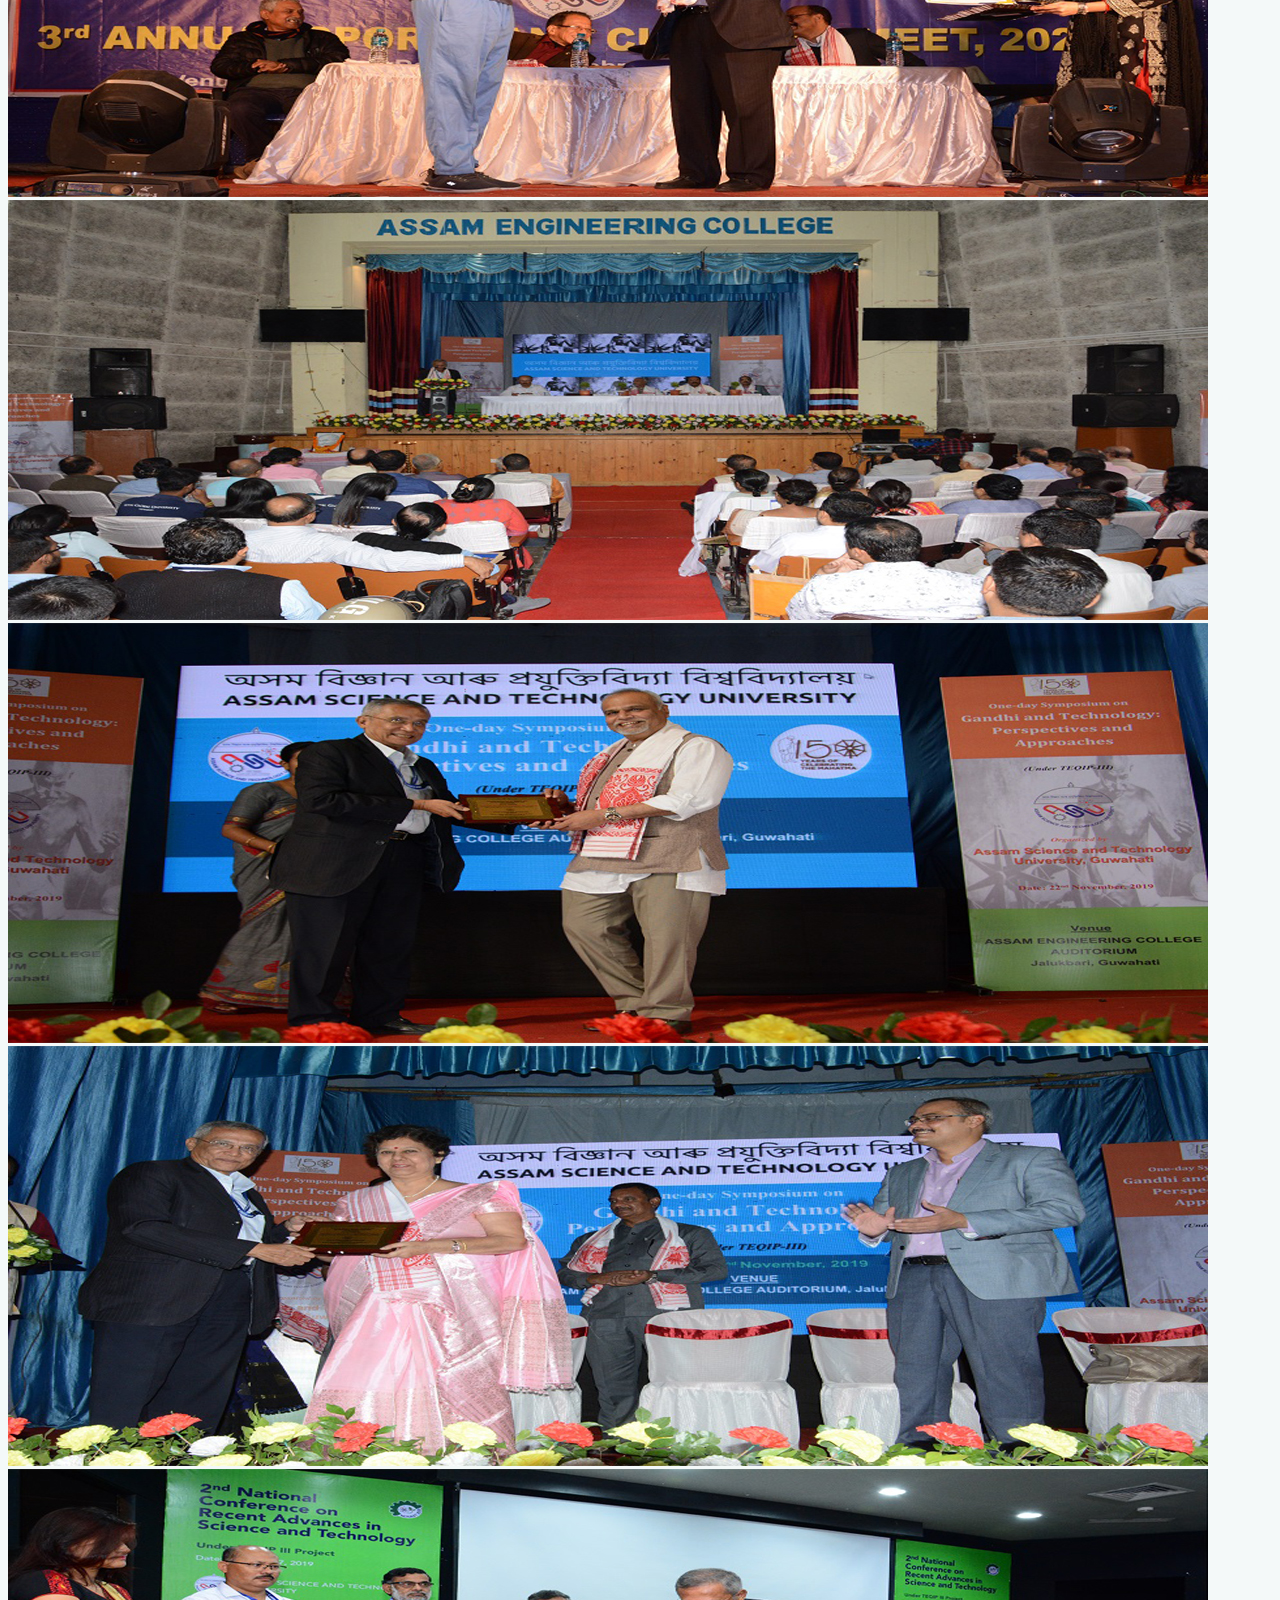
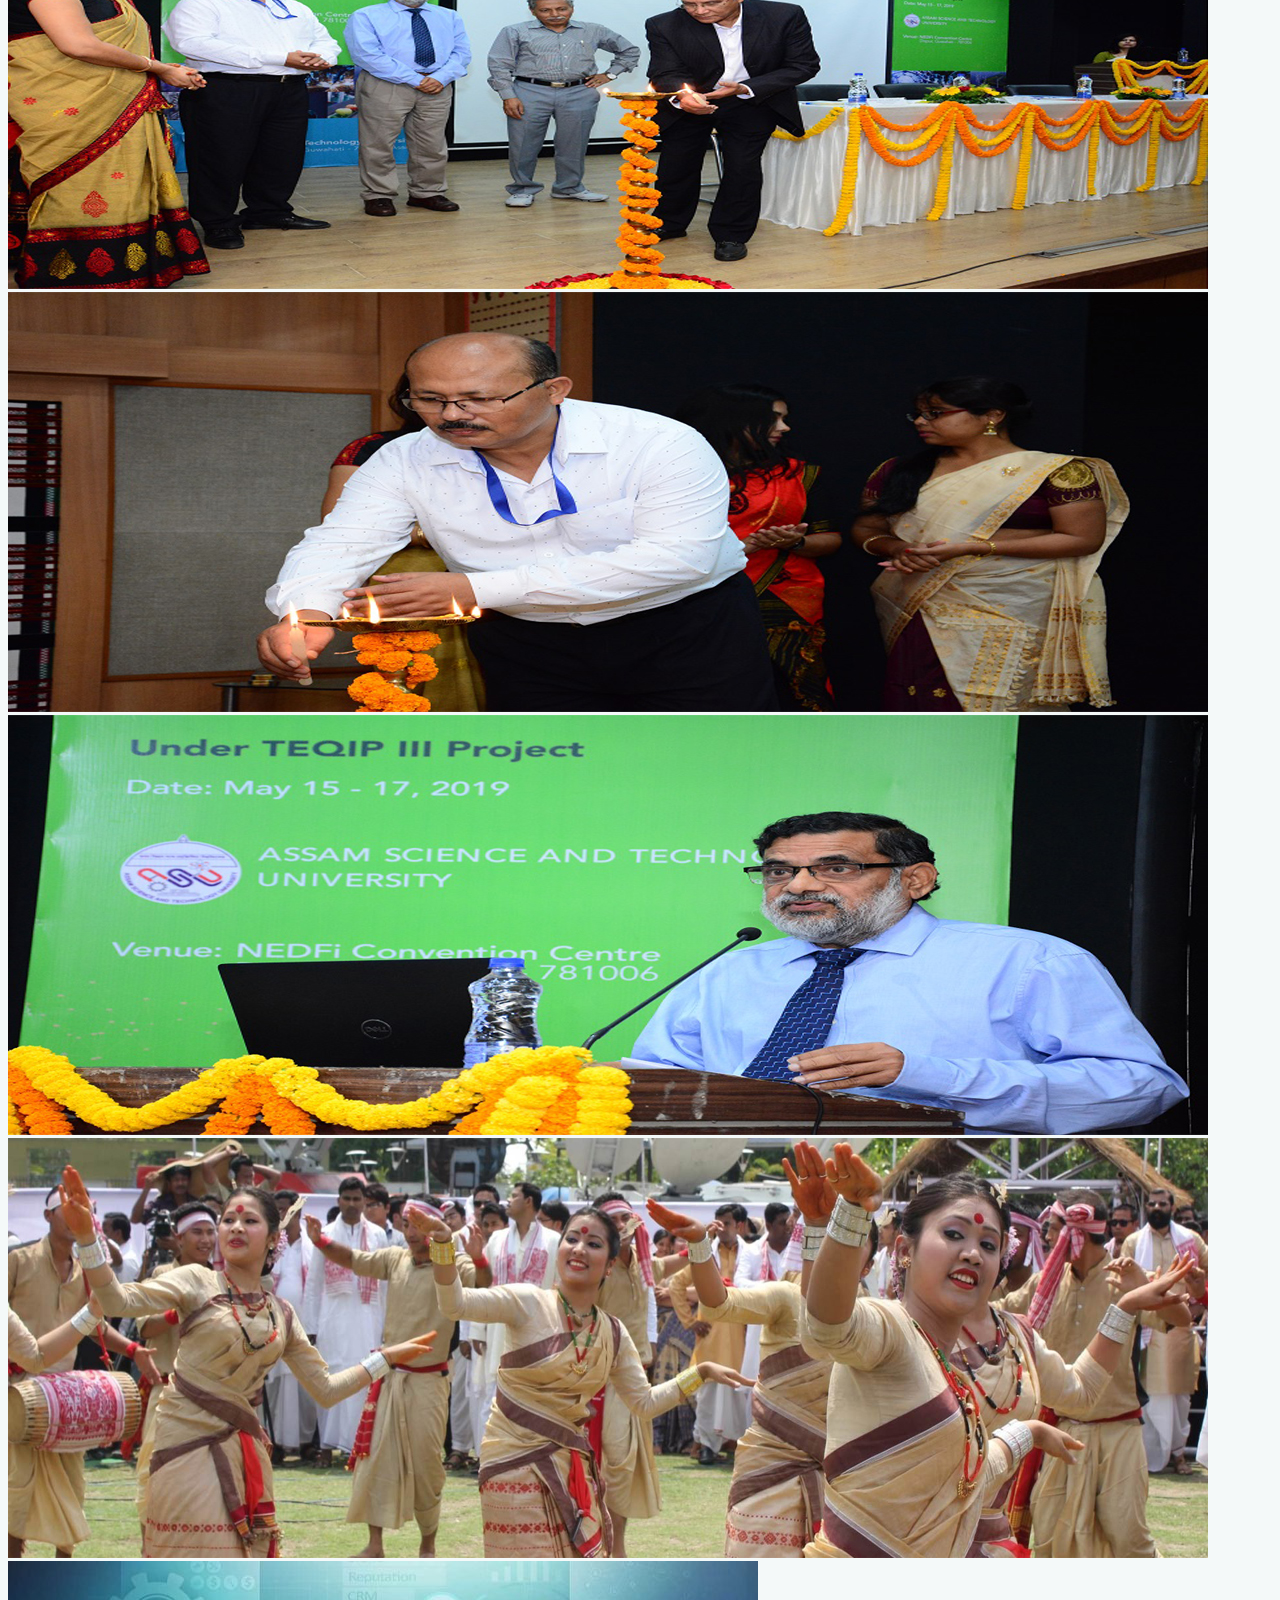
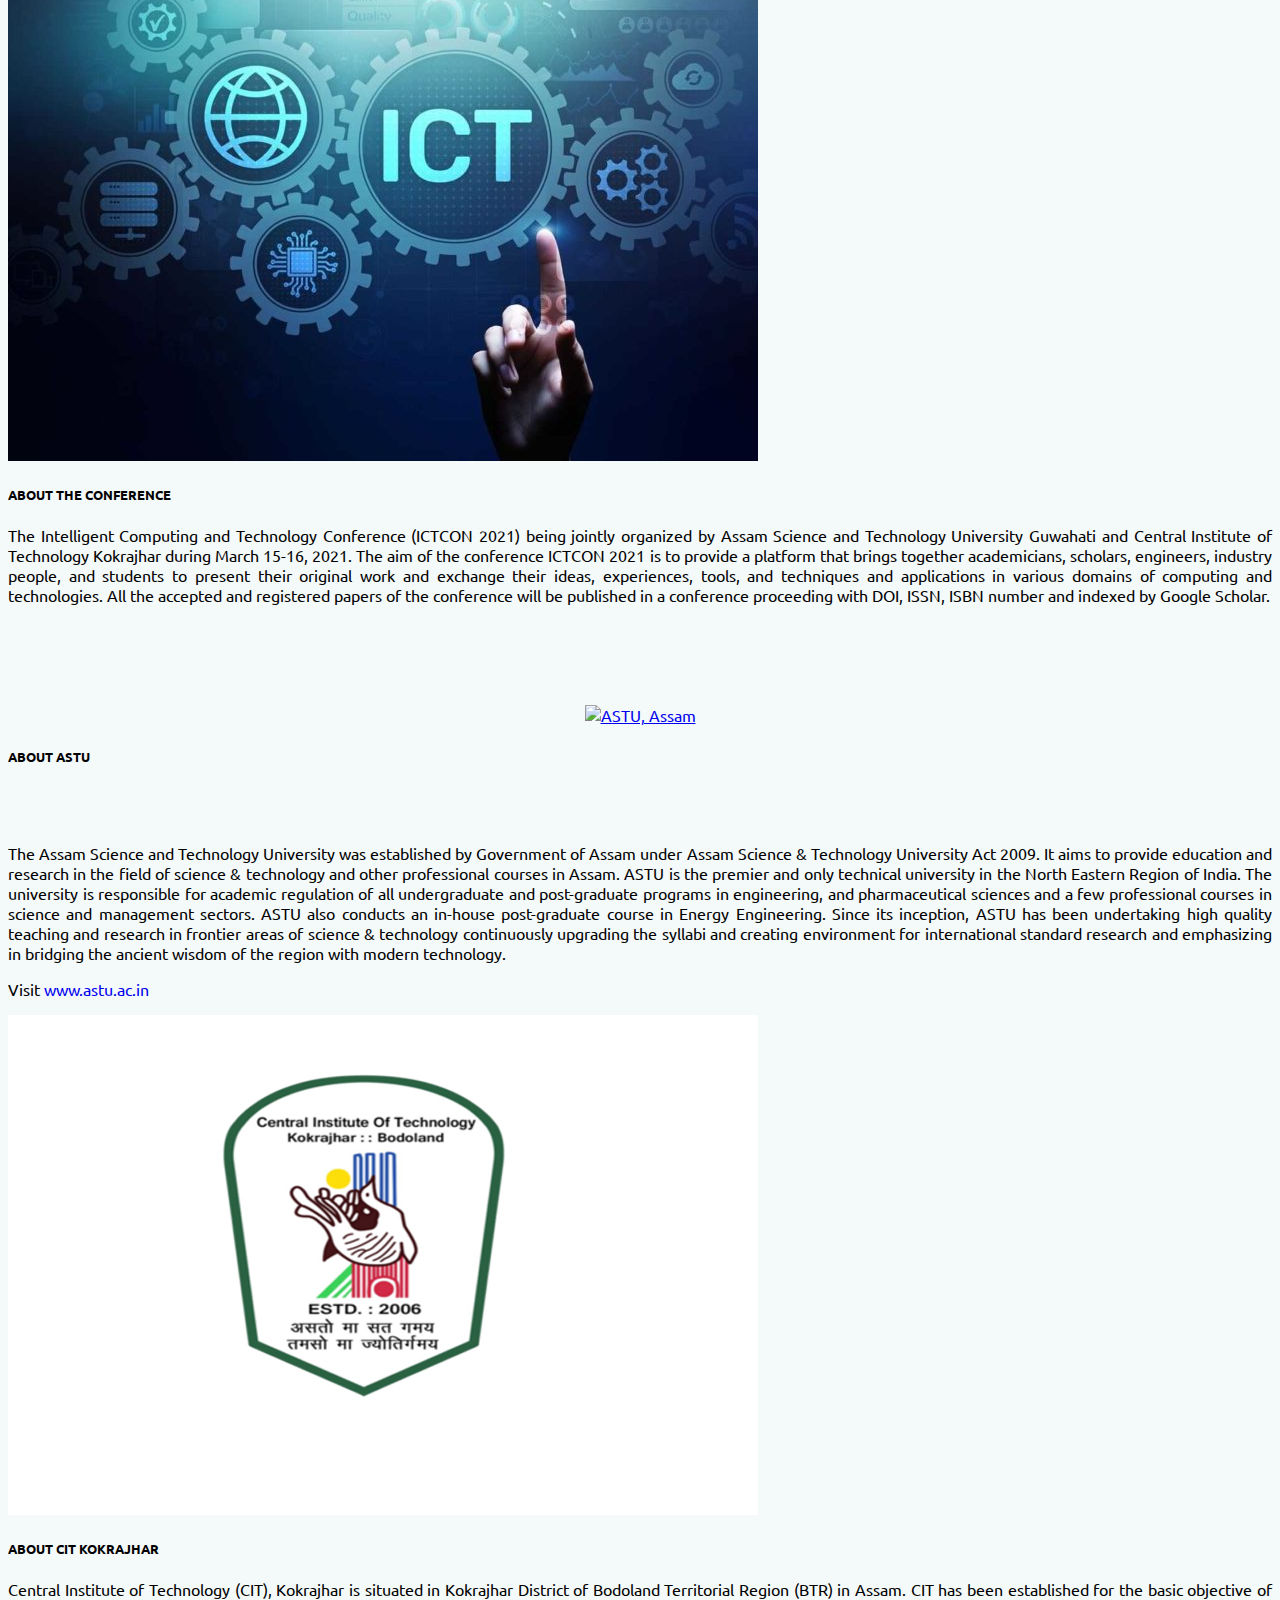
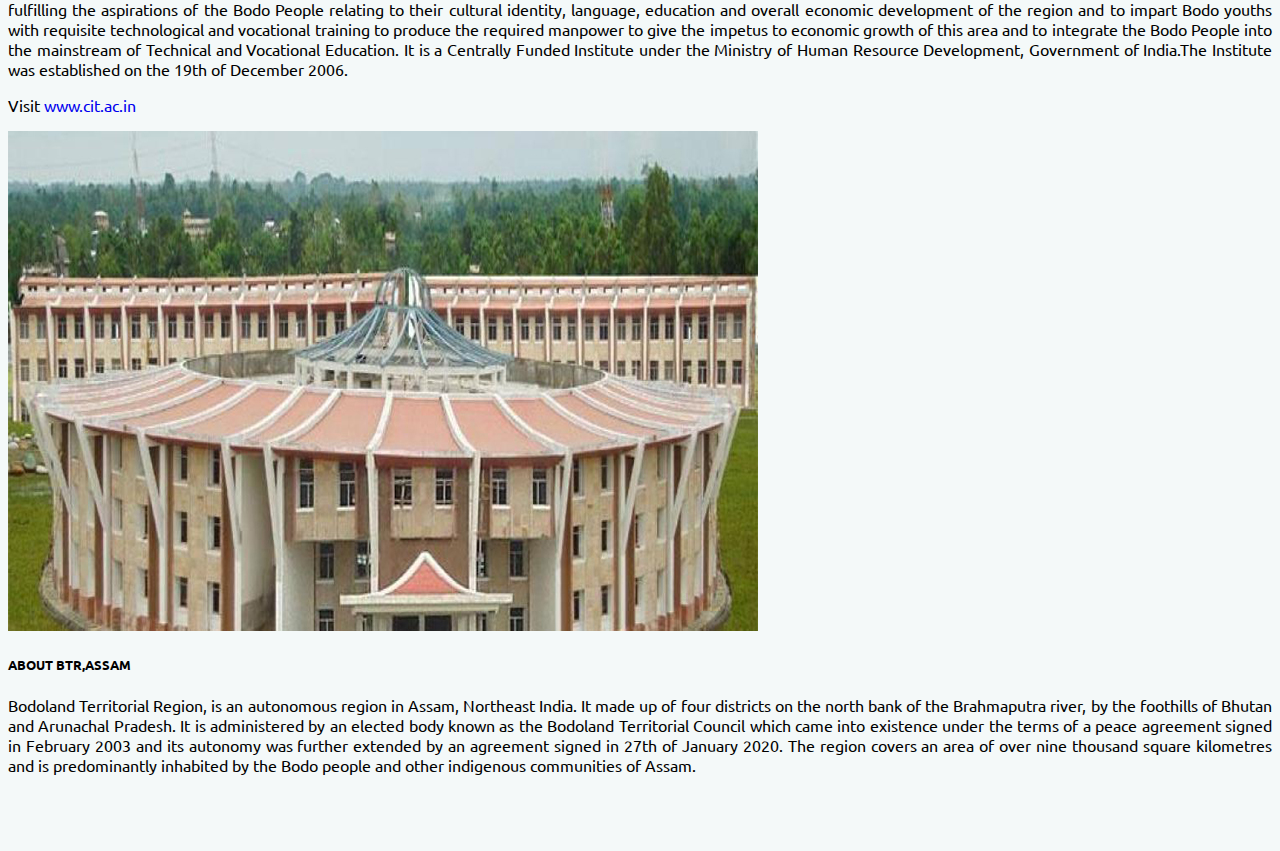
==== commit d45371b0: "Merge pull request #12 from PanchananNath/patch-11" ====
--- a/index.html
+++ b/index.html
@@ -281,6 +281,19 @@
                     </div>
                 </div>
                 <div class="col">
+                    <div class="card animate__animated animate__bounceInUp border-0 shadow"><center><a href="https://www.astu.ac.in"><img class="card-img-top" style="width:50%; height:50%;" src="./images/astu-logo.png" alt="ASTU, Assam"></a></center>
+                        <div class="card-body">
+                            <h5 class="card-title text-center">ABOUT ASTU</h5><br><br>
+                            <p class="card-text text-justify">
+                                The Assam Science and Technology University was established by Government of Assam under Assam Science & Technology University Act 2009. It aims to provide education and research in the field of science & technology and other professional courses in Assam. ASTU is the premier and only technical university in the North Eastern Region of India. The university is responsible for academic regulation of all undergraduate and post-graduate programs in engineering, and pharmaceutical sciences and a few professional courses in science and management sectors. ASTU also conducts an in-house post-graduate course in Energy Engineering. Since its inception, ASTU has been undertaking high quality teaching and research in frontier areas of science & technology continuously upgrading the syllabi and creating environment for international standard research and emphasizing in bridging the ancient wisdom of the region with modern technology.<br>
+                               
+                            <p>Visit <a href="https://astu.ac.in/" style="text-decoration:none">www.astu.ac.in</a></p>
+
+                            </p>
+                        </div>
+                    </div>
+                </div>
+                <div class="col">
                     <div class="card animate__animated animate__bounceInUp border-0 shadow"><a href="https://www.cit.ac.in"><img class="card-img-top" src="./images/citlogo.jpg" alt="CIT logo"></a> 
                         <div class="card-body">
                             <h5 class="card-title text-center">ABOUT CIT KOKRAJHAR</h5>
@@ -294,19 +307,7 @@
                         </div>
                     </div>
                 </div>
-                <div class="col">
-                    <div class="card animate__animated animate__bounceInUp border-0 shadow"><center><a href="https://www.astu.ac.in"><img class="card-img-top" style="width:50%; height:50%;" src="./images/astu-logo.png" alt="ASTU, Assam"></a></center>
-                        <div class="card-body">
-                            <h5 class="card-title text-center">ABOUT ASTU</h5>
-                            <p class="card-text text-justify">
-                                The Assam Science and Technology University was established by Government of Assam under Assam Science & Technology University Act 2009. It aims to provide education and research in the field of science & technology and other professional courses in Assam. ASTU is the premier and only technical university in the North Eastern Region of India. The university is responsible for academic regulation of all undergraduate and post-graduate programs in engineering, and pharmaceutical sciences and a few professional courses in science and management sectors. ASTU also conducts an in-house post-graduate course in Energy Engineering. Since its inception, ASTU has been undertaking high quality teaching and research in frontier areas of science & technology continuously upgrading the syllabi and creating environment for international standard research and emphasizing in bridging the ancient wisdom of the region with modern technology.<br>
-                               
-                            <p>Visit <a href="https://astu.ac.in/" style="text-decoration:none">www.astu.ac.in</a></p>
-
-                                <br><br><br><br></p>
-                        </div>
-                    </div>
-                </div>
+                
                 
             </div>
             <div class="row">
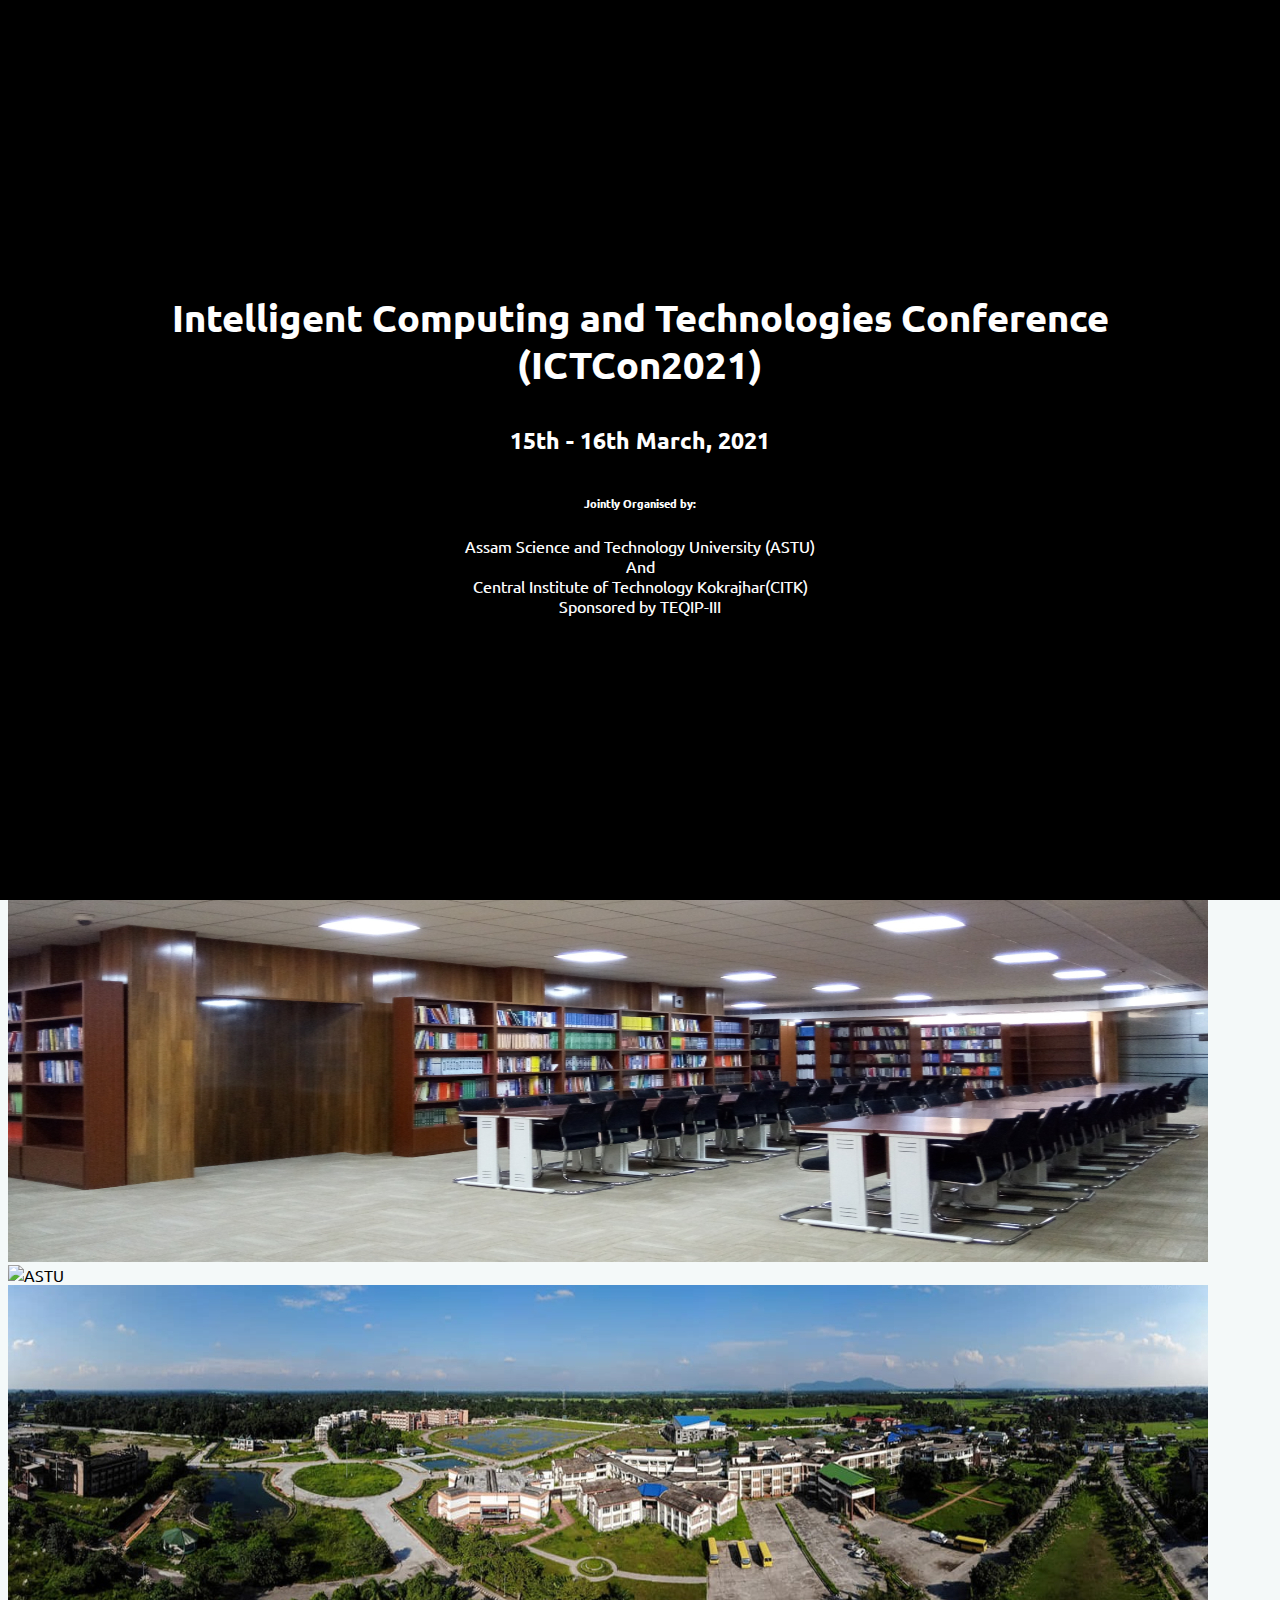
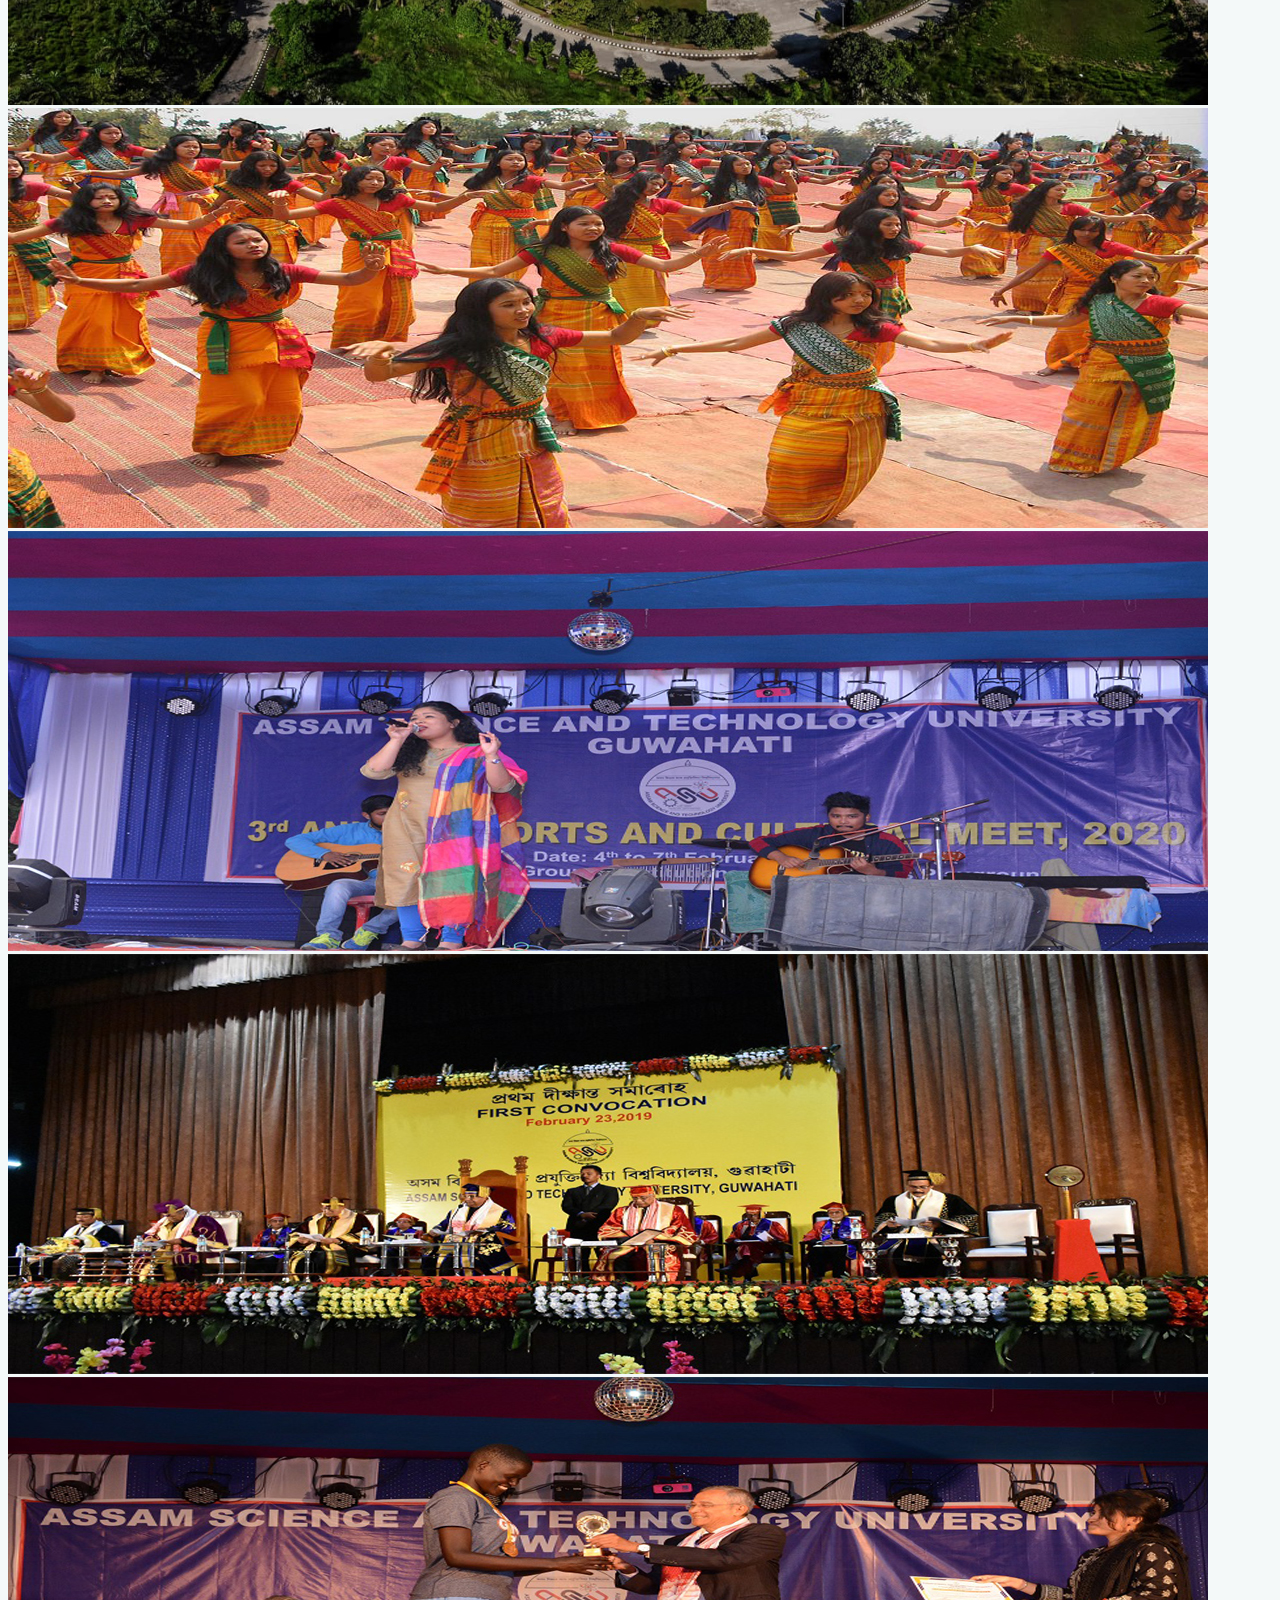
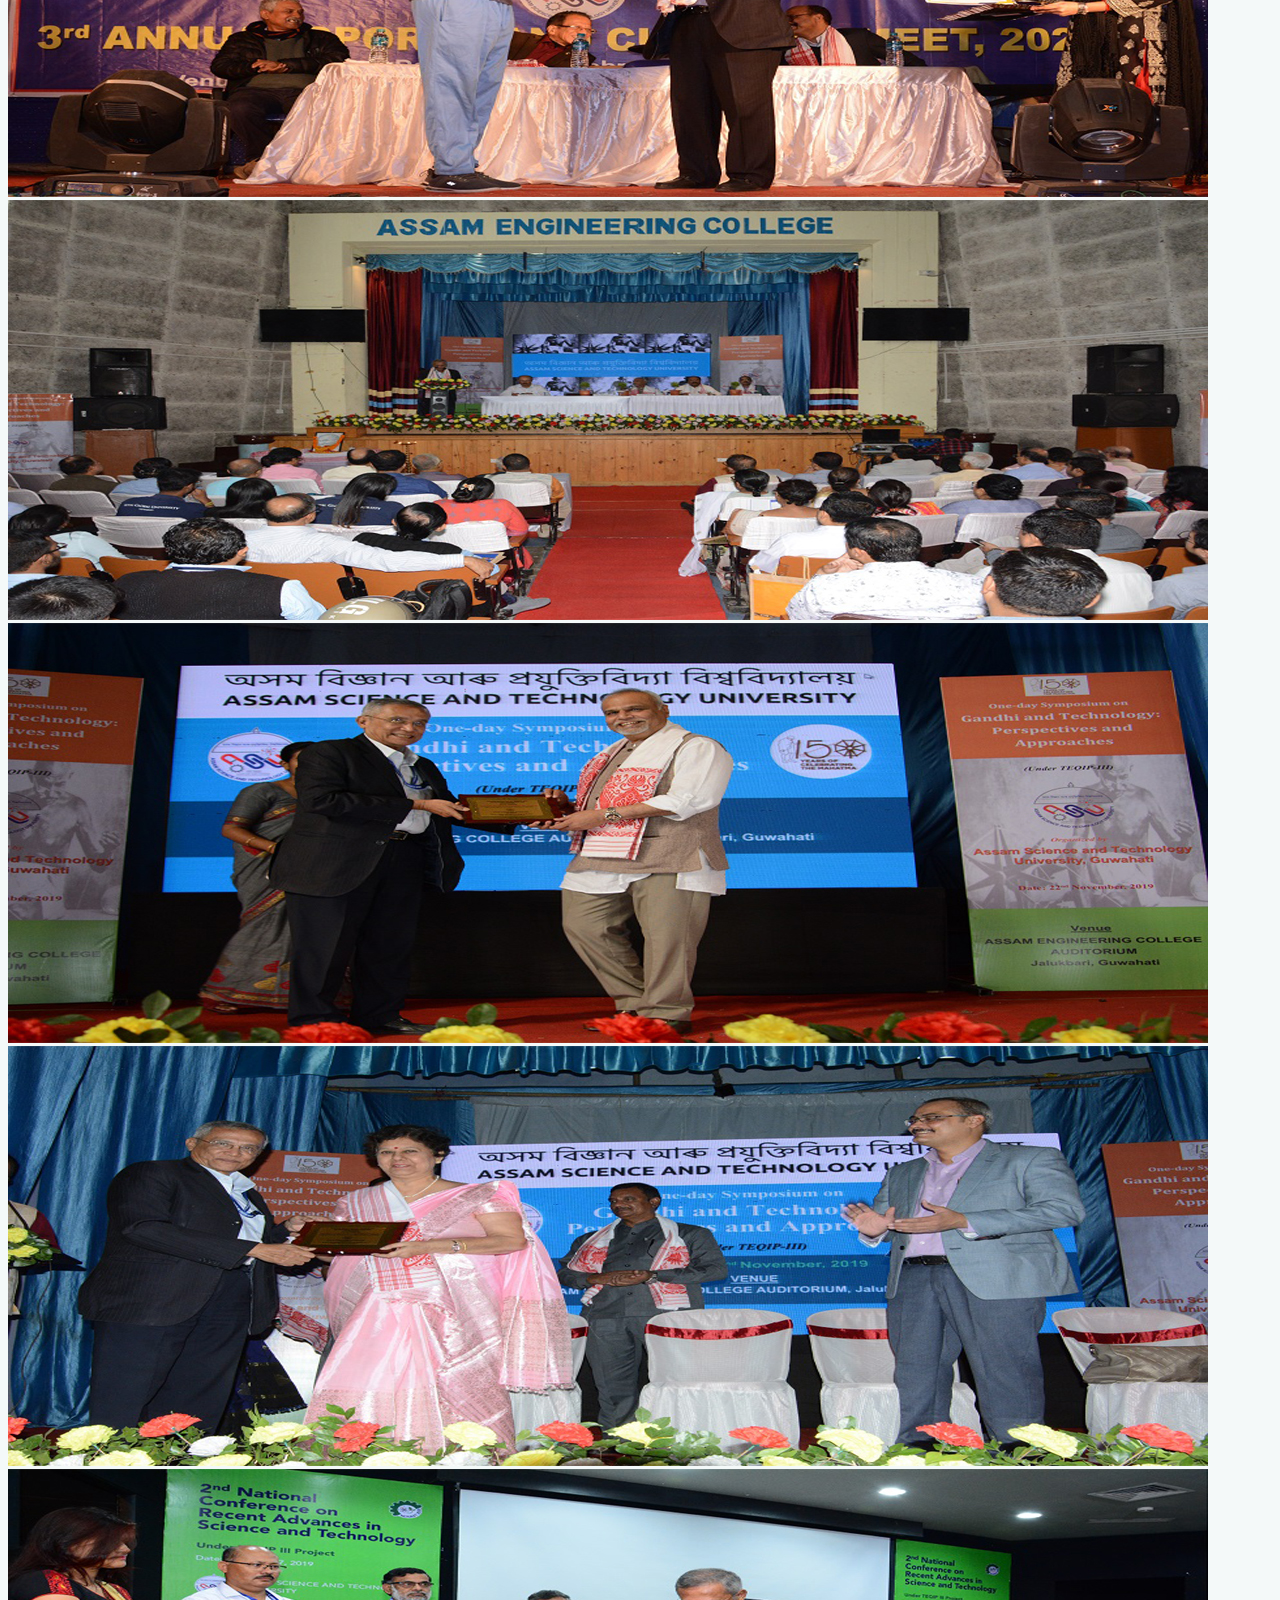
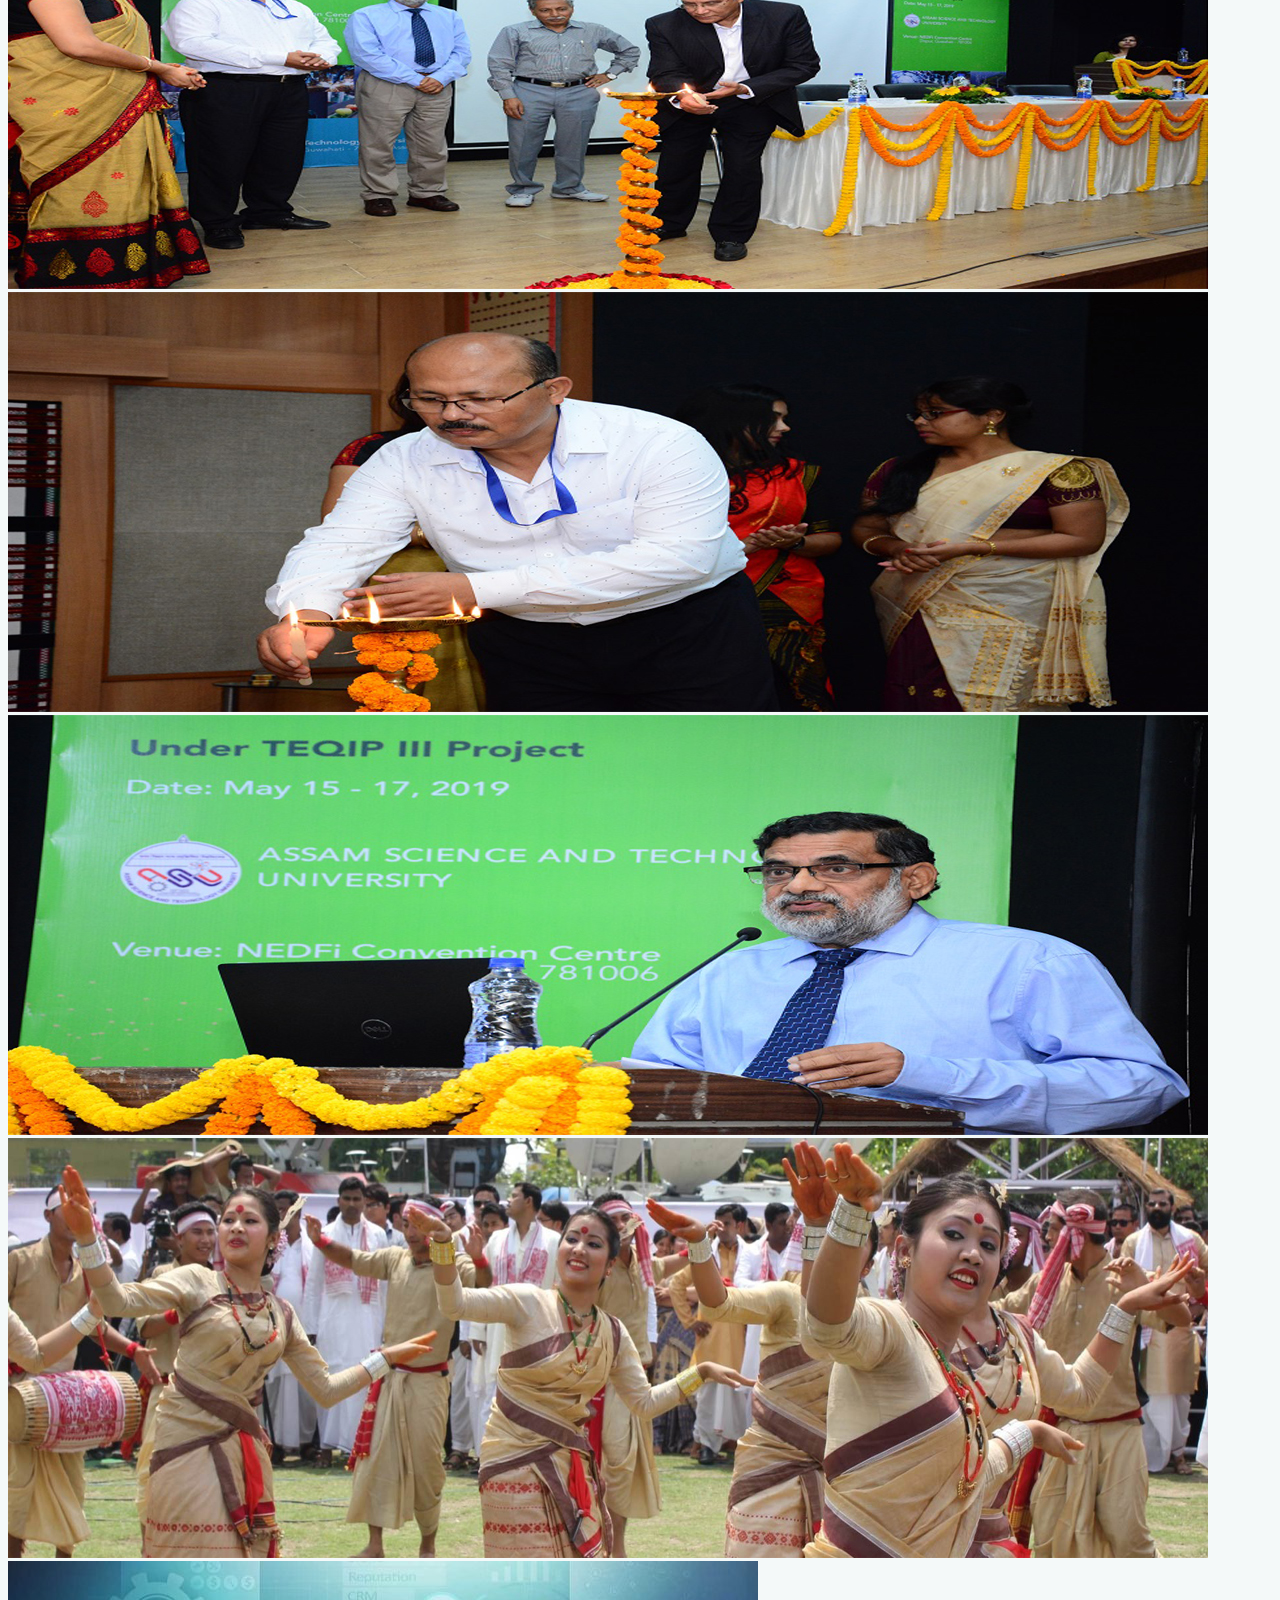
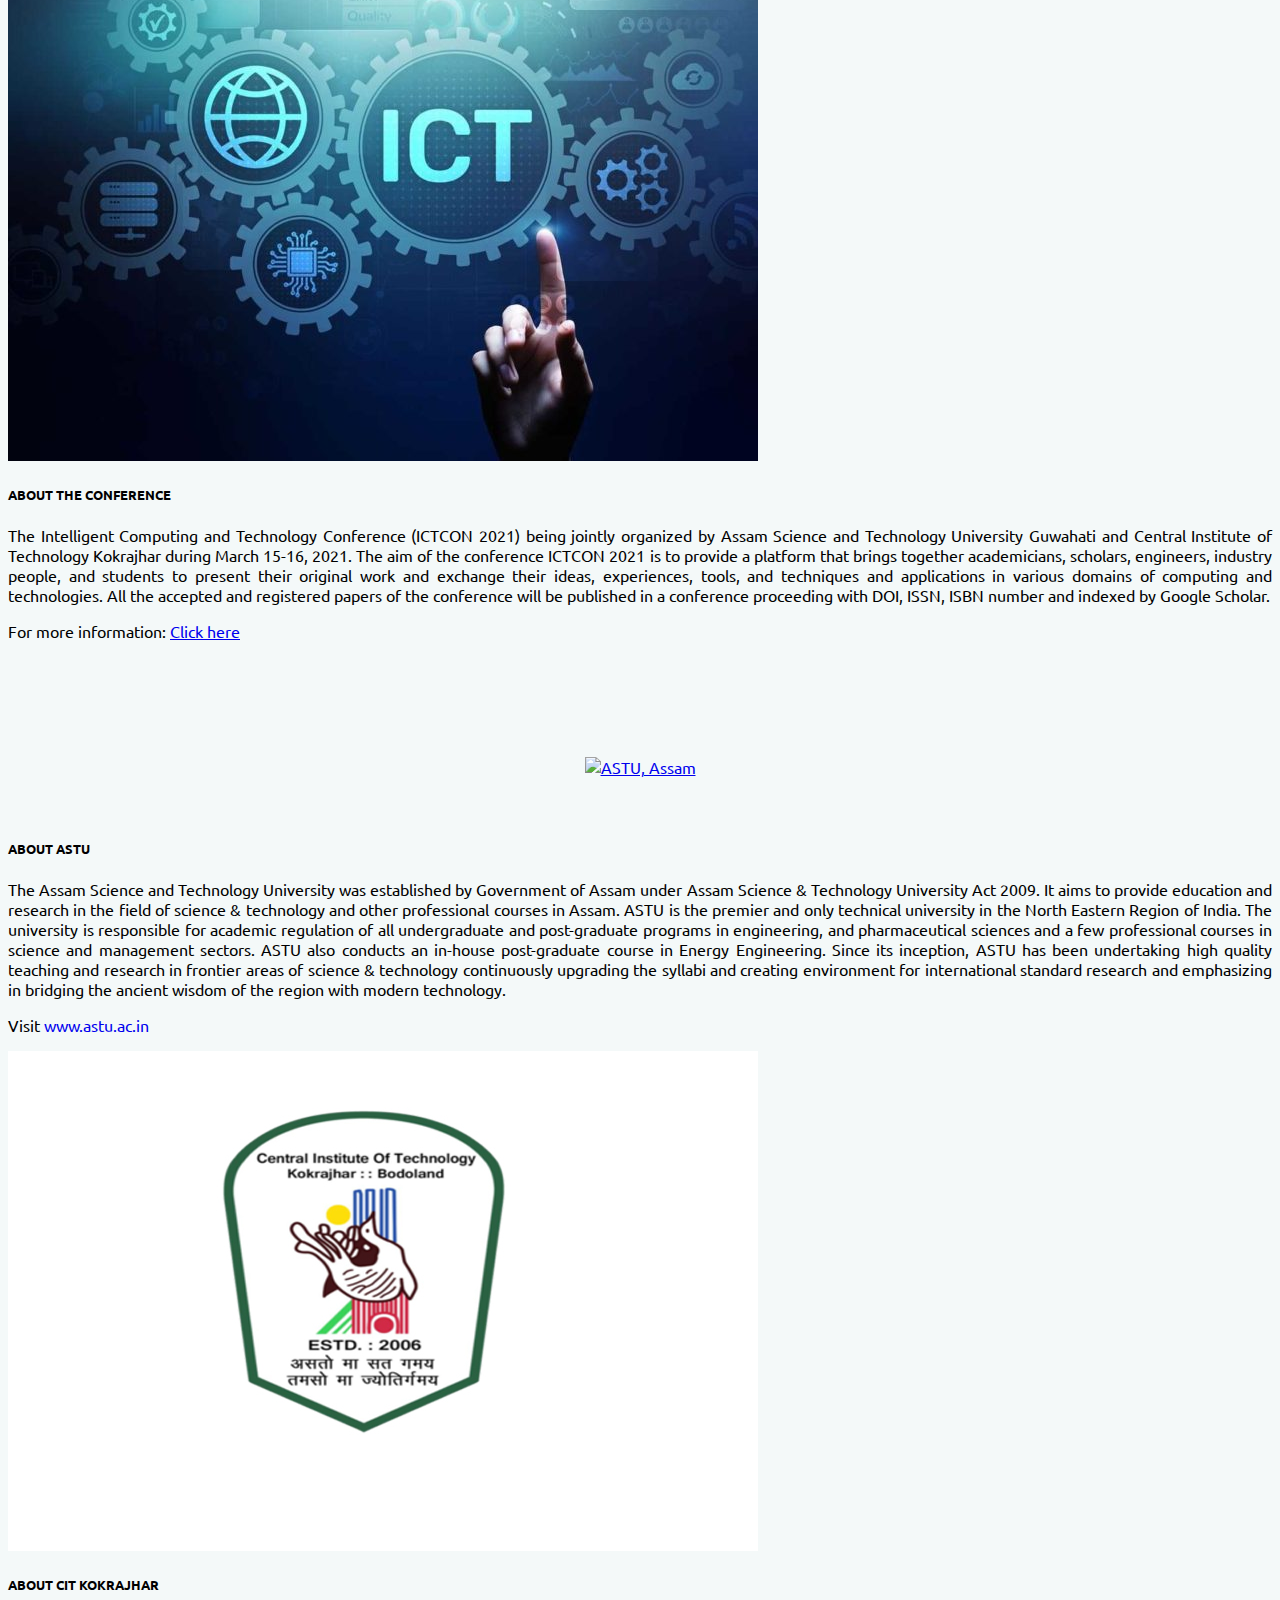
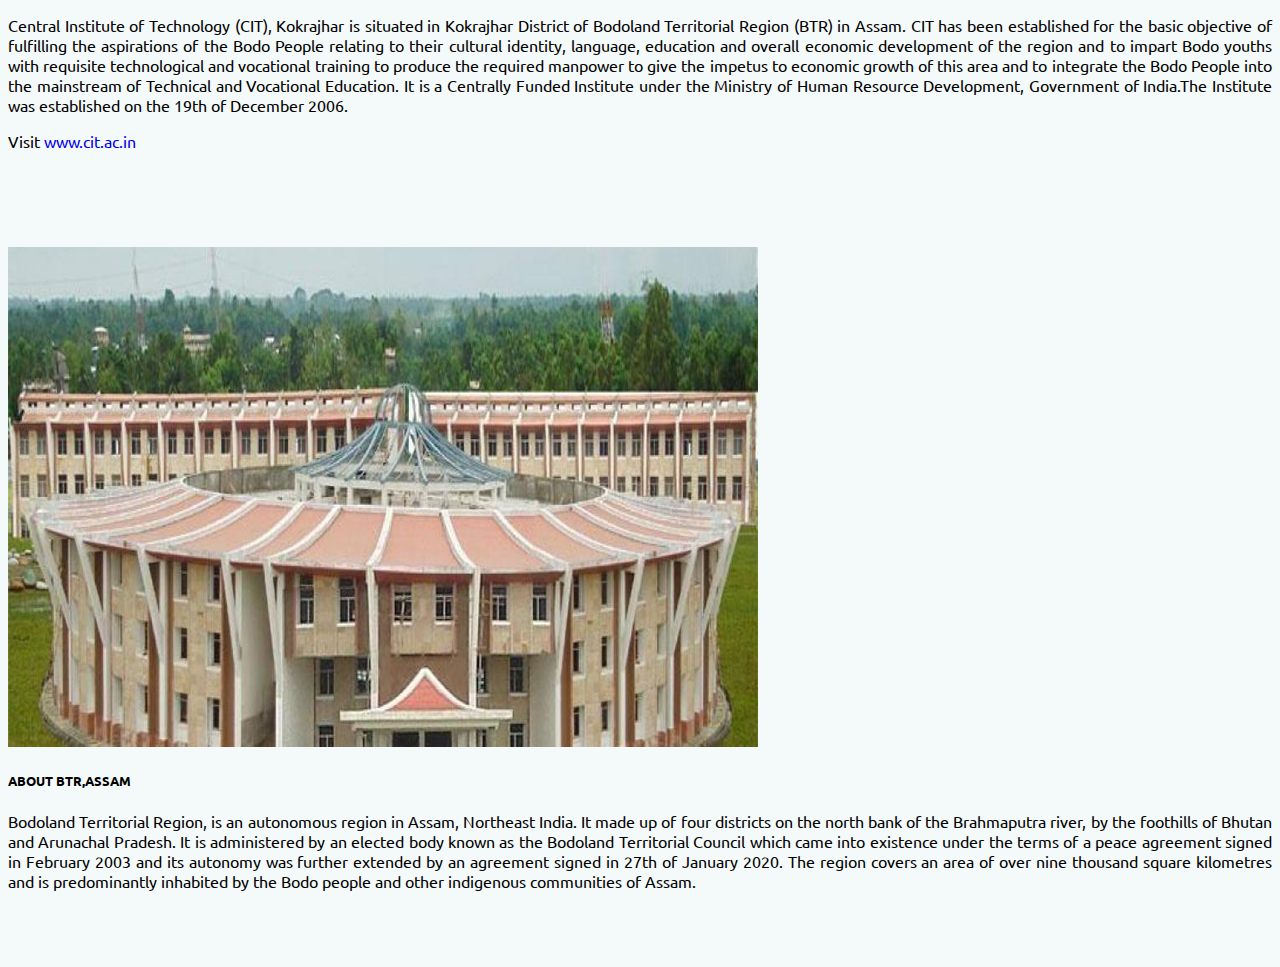
==== commit dc02afe5: "Merge pull request #14 from PanchananNath/patch-13" ====
--- a/index.html
+++ b/index.html
@@ -273,17 +273,18 @@
                             <h5 class="card-title text-center">ABOUT THE CONFERENCE</h5>
                             <div class="card-text text-justify">
 The Intelligent Computing and Technology Conference (ICTCON 2021) being jointly organized by Assam Science and Technology University Guwahati and Central Institute of Technology Kokrajhar during March 15-16, 2021.  The aim of the conference ICTCON 2021 is to provide a platform that brings together academicians, scholars,   engineers, industry people, and students to present their original work and exchange their ideas, experiences, tools, and techniques and applications in various domains of computing and technologies.  All the accepted and registered papers of the conference will be published in a conference proceeding with DOI, ISSN, ISBN number and indexed by Google Scholar.
-
-
-
-<br><br><br><br><br><br></div>
+                       <br><p> For more information: <a href="https://drive.google.com/file/d/1T3PZHytywPre81SjLjLI7XWmdoa4163G/view?usp=sharing" > Click here</a></p>
+
+
+
+<br><br><br><br><br></div>
                         </div>
                     </div>
                 </div>
                 <div class="col">
                     <div class="card animate__animated animate__bounceInUp border-0 shadow"><center><a href="https://www.astu.ac.in"><img class="card-img-top" style="width:50%; height:50%;" src="./images/astu-logo.png" alt="ASTU, Assam"></a></center>
                         <div class="card-body">
-                            <h5 class="card-title text-center">ABOUT ASTU</h5><br><br>
+                            <br><br><h5 class="card-title text-center">ABOUT ASTU</h5>
                             <p class="card-text text-justify">
                                 The Assam Science and Technology University was established by Government of Assam under Assam Science & Technology University Act 2009. It aims to provide education and research in the field of science & technology and other professional courses in Assam. ASTU is the premier and only technical university in the North Eastern Region of India. The university is responsible for academic regulation of all undergraduate and post-graduate programs in engineering, and pharmaceutical sciences and a few professional courses in science and management sectors. ASTU also conducts an in-house post-graduate course in Energy Engineering. Since its inception, ASTU has been undertaking high quality teaching and research in frontier areas of science & technology continuously upgrading the syllabi and creating environment for international standard research and emphasizing in bridging the ancient wisdom of the region with modern technology.<br>
                                
@@ -302,7 +303,7 @@
                                 give the impetus to economic growth of this area and to integrate the Bodo People into the mainstream of Technical and Vocational Education. It is a Centrally Funded Institute under the Ministry of Human Resource Development,
                                 Government of India.The Institute was established on the 19th of December 2006.<br>
                            
-                                <p>Visit <a href="https://www.cit.ac.in/" style="text-decoration:none">www.cit.ac.in</a></p>
+                                <p>Visit <a href="https://www.cit.ac.in/" style="text-decoration:none">www.cit.ac.in</a></p><br><br><br><br>
                             </div>
                         </div>
                     </div>
